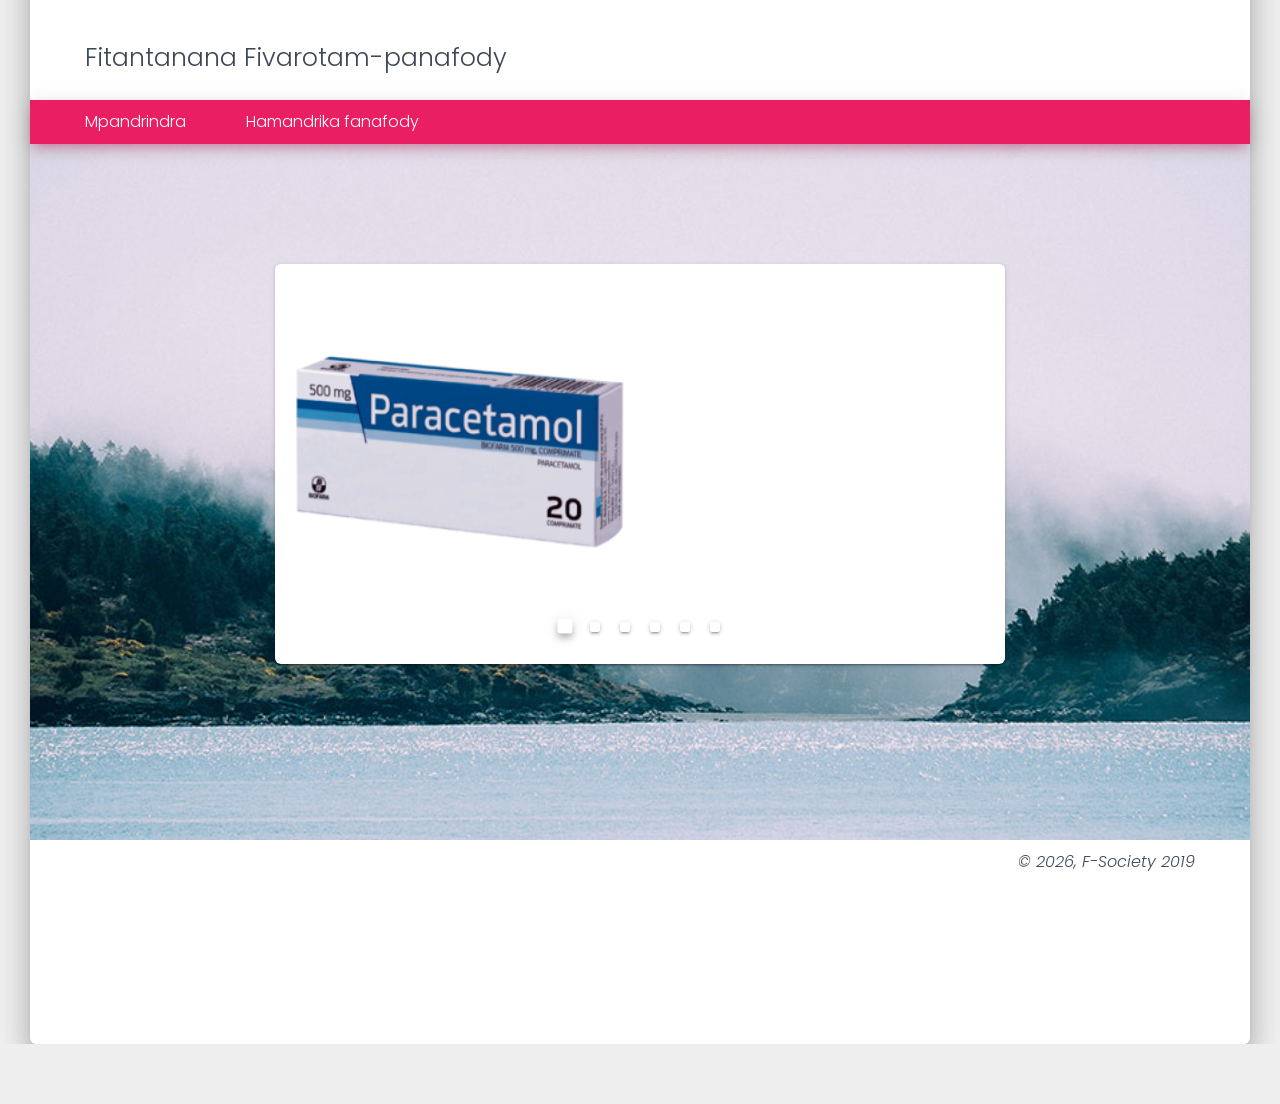
==== index.html @ b441f3ab "Php to HTML" ====
<!DOCTYPE html>
 <html lang="en">

 <head>
	<meta charset="utf-8" />
	<link rel="apple-touch-icon" sizes="76x76" href="public/img/pharmacie_icone-1.png">
	<link rel="icon" type="image/png" href="public/img/pharmacie_icone-1.png">
	<meta http-equiv="X-UA-Compatible" content="IE=edge,chrome=1" />
	<title>
		Tongasoa | Pharmacetica
	</title>
	<meta content='width=device-width, initial-scale=1.0, maximum-scale=1.0, user-scalable=0, shrink-to-fit=no' name='viewport' />
	<!--     Fonts and icons     -->
	<link href="https://fonts.googleapis.com/css?family=Poppins&display=swap" rel="stylesheet">
	<link href="https://stackpath.bootstrapcdn.com/font-awesome/4.7.0/css/font-awesome.min.css" rel="stylesheet">
	<!-- CSS Files -->
	<link href="public/css/material-kit.css?v=2.0.5" rel="stylesheet" />
	<!-- CSS Just for demo purpose, don't include it in your project -->
	<link href="public/css/demo.css" rel="stylesheet" />
	<script src="public/js/material-kit.js?v=2.0.5" type="text/javascript"></script>
 </head>

 <style>
	 body{
		 font-family: Poppins !important;
	 }

 </style>

 <body class="index-page sidebar-collapse">

		<div class="main main-raised">
		<div class="section section-basic">
			<div class="container">




		</div>
		<div class="section section-navbars cd-section" id="navigation">
			<div class="container">


			<div class="title">
			<h3 style="font-family: Poppins !important;">Fitantanana Fivarotam-panafody </h3>
			</div>
			</div>
			<!--             navbar -->
			<div id="navbar">
			<div class="navigation-example" style="background-image: url('public/img/bg.jpg');">
			<!--        rose navbar with search form -->
			<nav class="navbar navbar-expand-lg bg-rose">
				<div class="container">
				<div class="navbar-translate">
				<button class="navbar-toggler"  type="button" data-toggle="collapse" aria-expanded="false" aria-label="Toggle navigation">
						<span class="sr-only">Toggle navigation</span>
						<span class="navbar-toggler-icon"></span>
						<span class="navbar-toggler-icon"></span>
						<span class="navbar-toggler-icon"></span>
				</button>
				</div>
				<div class="collapse navbar-collapse" id="cola">
				<ul class="navbar-nav">
					<li class="nav-item active">
					<a href="admin.html" class="" style="color:#fff" > Mpandrindra</a>
					</li>
					<li class="nav-item">
					<a href="formulaire.html" class="" style="color:#fff; margin-left:60px !important;"> Hamandrika fanafody </a>
					</li>
				</ul>



				</div>

				</div>
			</nav>

		<!--         carousel  -->
			<div class="section" id="carousel">
			<div class="container">
				<div class="row">
				<div class="col-md-8 mr-auto ml-auto">
				<!-- Carousel Card -->
				<div class="card card-raised card-carousel">
					<div id="carouselExampleIndicators" class="carousel slide" data-ride="carousel" data-interval="3000">
					<ol class="carousel-indicators">
					<li data-target="#carouselExampleIndicators" data-slide-to="0" class="active"></li>
					<li data-target="#carouselExampleIndicators" data-slide-to="1"></li>
					<li data-target="#carouselExampleIndicators" data-slide-to="2"></li>
					<li data-target="#carouselExampleIndicators" data-slide-to="3"></li>
					<li data-target="#carouselExampleIndicators" data-slide-to="4"></li>
					<li data-target="#carouselExampleIndicators" data-slide-to="5"></li>
					</ol>
					<div class="carousel-inner" style= "height: 400px !important;">
					<div class="carousel-item active">
						<img class="d-block w-50" style= "margin-top: 85px !important;" src="public/img/paracetamol.png" alt="First slide">
						<div class="carousel-caption d-none d-md-block">
						<h4>
						<i class="material-icons"></i>
						</h4>
						</div>
					</div>
					<div class="carousel-item">
						<img class="d-block w-50" src="public/img/doliprane.jpeg" alt="Second slide">
						<div class="carousel-caption d-none d-md-block">
						<h4>
						<i class="material-icons"></i>
						</h4>
						</div>
					</div>
					<div class="carousel-item">
						<img class="d-block w-50" src="public/img/brufen.jpg" alt="Third slide">
						<div class="carousel-caption d-none d-md-block">
						<h4>
						<i class="material-icons"></i>
						</h4>
						</div>
					</div>
					<div class="carousel-item">
						<img class="d-block w-50" src="public/img/ibuprofene.jpeg" alt="Fourth slide">
						<div class="carousel-caption d-none d-md-block">
						<h4>
							<i class="material-icons"></i>
						</h4>
						</div>
					</div>
					<div class="carousel-item">
						<img class="d-block w-50" src="public/img/spos.jpg" alt="Fourth slide">
						<div class="carousel-caption d-none d-md-block">
						<h4>
							<i class="material-icons"></i>
						</h4>
						</div>
					</div>
					<div class="carousel-item">
						<img class="d-block w-50" src="public/img/advil.jpg" alt="Fourth slide">
						<div class="carousel-caption d-none d-md-block">
						<h4>
							<i class="material-icons"></i>
						</h4>
						</div>
					</div>
					<div class="carousel-item">
						<img class="d-block w-50" src="public/img/paradic.jpeg" alt="Fifth slide">
						<div class="carousel-caption d-none d-md-block">
							<h4>
							<i class="material-icons">
							</h4>
						</div>
					</div>
					</div>
					<a class="carousel-control-prev" href="#carouselExampleIndicators" role="button" data-slide="prev">
						<i class="material-icons" ></i>
						<span class="sr-only" >Previous</span>
					</a>
					<a class="carousel-control-next" href="#carouselExampleIndicators" role="button" data-slide="next">
						<i class="material-icons"></i>
						<span class="sr-only">Next</span>
					</a>
					</div>
				</div>
				<!-- End Carousel Card -->
				</div>
				</div>
			</div>
			</div>
			<!--         end carousel -->

		</div>
		</div>




		<!-- Voka-pikaraohampanafody--------------------------------------------------------------------------------------------------------------------- -->
		<div id="modalvaliny" class="modal fade">
			<div class="modal-dialog" style="width:27%";>
				<div class="modal-content">
					<form>
						<div class="modal-header"  style="padding-left:5% !important;">
							<button  id="vokany" style="font-style:normal !important; padding-top:-2%; font-size: 20px !important; margin-left:2%; border-radius:5px; border:none !important; width:100%; background-image: linear-gradient(to bottom, #e91e63, #640f91);"></button>
							<a><button  style="font-style:normal !important; padding-left:9px; padding-right:8px; font-size: 15px !important; margin-left:2%; border-radius:12px; border:none !important; background-image: linear-gradient(to bottom, #e91e63, #640f91); color:#fff;">x</button>
						</div>
					</form>
				</div>
			</div>
		</div>




		<footer class="footer" data-background-color="black">
		<div class="container">
			<div class="copyright float-right">
			&copy;
			<script>
			document.write(new Date().getFullYear())
			</script>, F-Society 2019

			</div>
		</div>
		</footer>

		<!--   Core JS Files   -->
		<script src="public/js/core/jquery.min.js" type="text/javascript"></script>
		<script src="public/js/core/popper.min.js" type="text/javascript"></script>
		<script src="public/js/core/bootstrap-material-design.min.js" type="text/javascript"></script>
		<script src="public/js/plugins/moment.min.js"></script>
		<!--	Plugin for the Datepicker, full documentation here: https://github.com/Eonasdan/bootstrap-datetimepicker -->
		<script src="public/js/plugins/bootstrap-datetimepicker.js" type="text/javascript"></script>
		<!--  Plugin for the Sliders, full documentation here: http://refreshless.com/nouislider/ -->
		<script src="public/js/plugins/nouislider.min.js" type="text/javascript"></script>
		<!-- Control Center for Material Kit: parallax effects, scripts for the example pages etc -->

		<script src="tableau.js" type="text/javascript"></script>
		<script>
		$(document).ready(function() {
			//init DateTimePickers
			materialKit.initFormExtendedDatetimepickers();

			// Sliders Init
			materialKit.initSliders();
		});


		function scrollToDownload() {
			if ($('.section-download').length != 0) {
			$("html, body").animate({
			scrollTop: $('.section-download').offset().top
			}, 1000);
			}
		}

		</script>
 </body>

 </html>
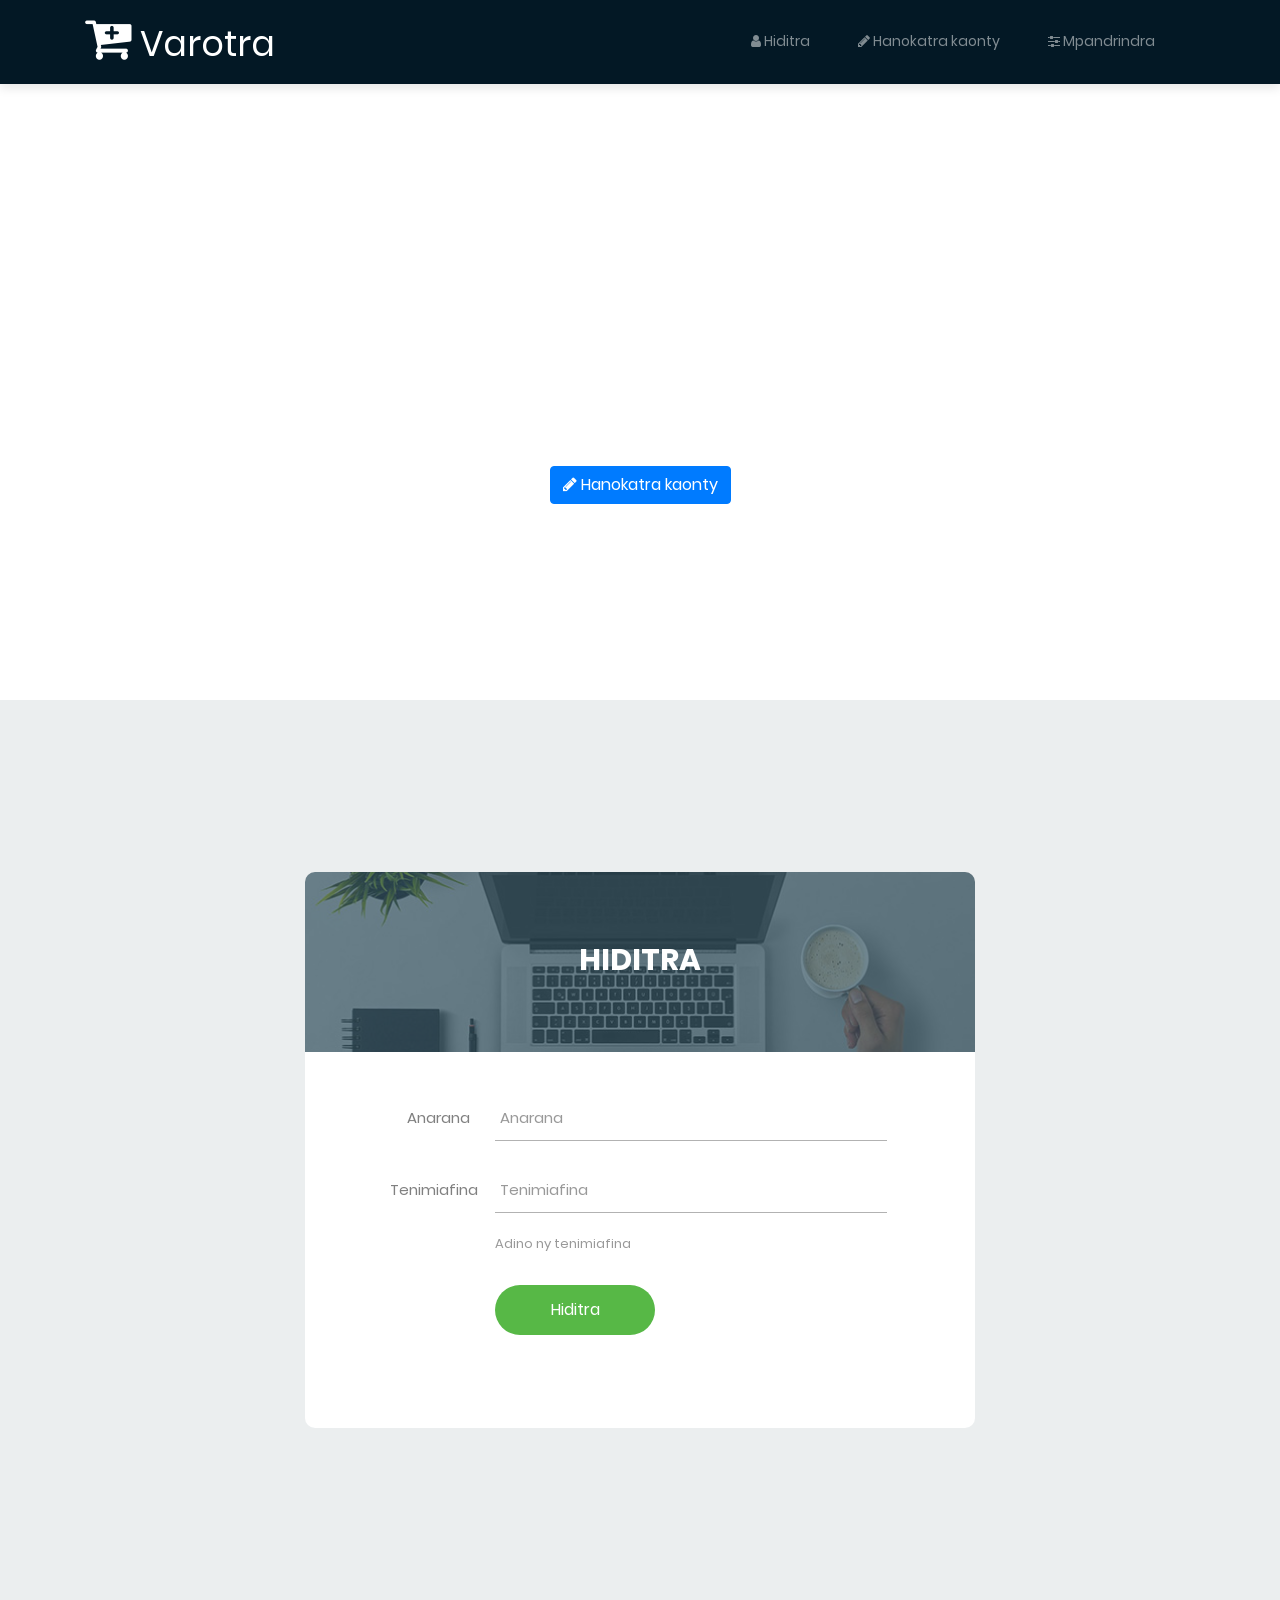
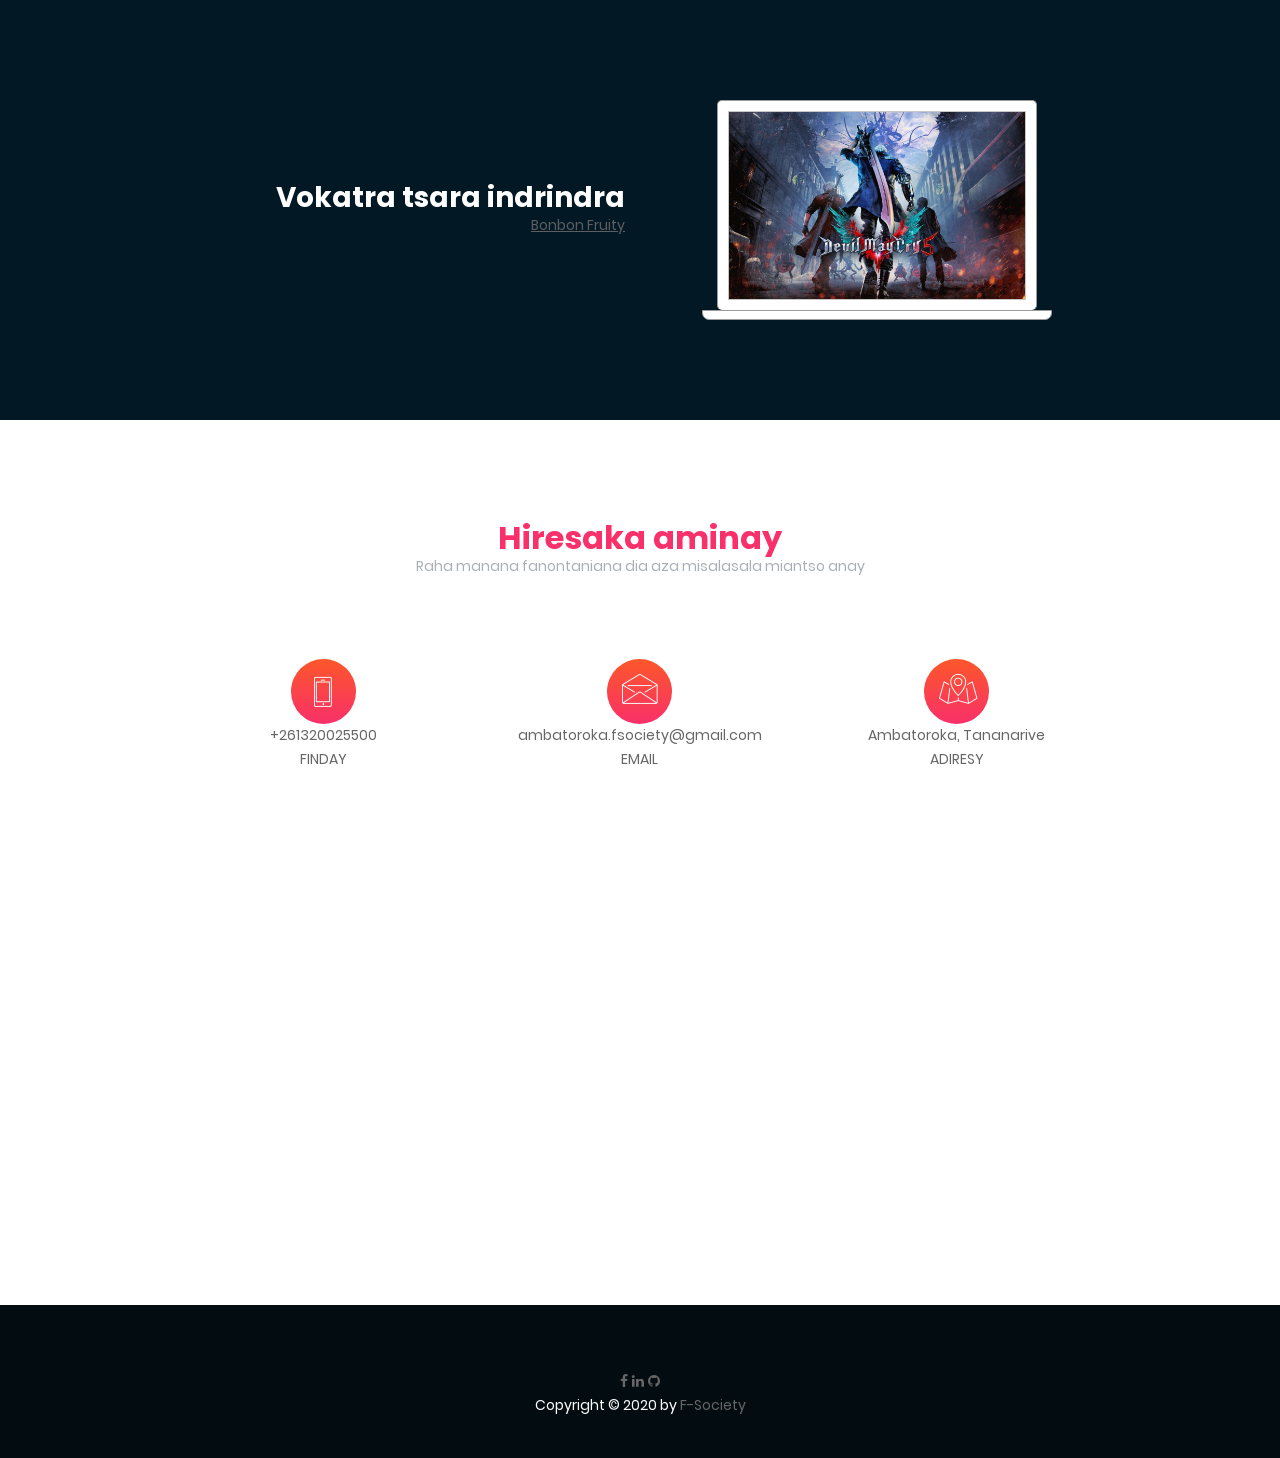
==== commit f5de773c: "Frontend vita fa mila fagnamboaragna vitsivitsy" ====
--- a/index.html
+++ b/index.html
@@ -1,238 +1,402 @@
 <!DOCTYPE html>
- <html lang="en">
-
- <head>
-	<meta charset="utf-8" />
-	<link rel="apple-touch-icon" sizes="76x76" href="public/img/pharmacie_icone-1.png">
-	<link rel="icon" type="image/png" href="public/img/pharmacie_icone-1.png">
-	<meta http-equiv="X-UA-Compatible" content="IE=edge,chrome=1" />
-	<title>
-		Tongasoa | Pharmacetica
-	</title>
-	<meta content='width=device-width, initial-scale=1.0, maximum-scale=1.0, user-scalable=0, shrink-to-fit=no' name='viewport' />
-	<!--     Fonts and icons     -->
-	<link href="https://fonts.googleapis.com/css?family=Poppins&display=swap" rel="stylesheet">
-	<link href="https://stackpath.bootstrapcdn.com/font-awesome/4.7.0/css/font-awesome.min.css" rel="stylesheet">
-	<!-- CSS Files -->
-	<link href="public/css/material-kit.css?v=2.0.5" rel="stylesheet" />
-	<!-- CSS Just for demo purpose, don't include it in your project -->
-	<link href="public/css/demo.css" rel="stylesheet" />
-	<script src="public/js/material-kit.js?v=2.0.5" type="text/javascript"></script>
- </head>
-
- <style>
-	 body{
-		 font-family: Poppins !important;
-	 }
-
- </style>
-
- <body class="index-page sidebar-collapse">
-
-		<div class="main main-raised">
-		<div class="section section-basic">
-			<div class="container">
-
-
-
-
-		</div>
-		<div class="section section-navbars cd-section" id="navigation">
-			<div class="container">
-
-
-			<div class="title">
-			<h3 style="font-family: Poppins !important;">Fitantanana Fivarotam-panafody </h3>
-			</div>
-			</div>
-			<!--             navbar -->
-			<div id="navbar">
-			<div class="navigation-example" style="background-image: url('public/img/bg.jpg');">
-			<!--        rose navbar with search form -->
-			<nav class="navbar navbar-expand-lg bg-rose">
-				<div class="container">
-				<div class="navbar-translate">
-				<button class="navbar-toggler"  type="button" data-toggle="collapse" aria-expanded="false" aria-label="Toggle navigation">
-						<span class="sr-only">Toggle navigation</span>
-						<span class="navbar-toggler-icon"></span>
-						<span class="navbar-toggler-icon"></span>
-						<span class="navbar-toggler-icon"></span>
-				</button>
-				</div>
-				<div class="collapse navbar-collapse" id="cola">
-				<ul class="navbar-nav">
-					<li class="nav-item active">
-					<a href="admin.html" class="" style="color:#fff" > Mpandrindra</a>
-					</li>
-					<li class="nav-item">
-					<a href="formulaire.html" class="" style="color:#fff; margin-left:60px !important;"> Hamandrika fanafody </a>
-					</li>
-				</ul>
-
-
-
-				</div>
-
-				</div>
-			</nav>
-
-		<!--         carousel  -->
-			<div class="section" id="carousel">
-			<div class="container">
-				<div class="row">
-				<div class="col-md-8 mr-auto ml-auto">
-				<!-- Carousel Card -->
-				<div class="card card-raised card-carousel">
-					<div id="carouselExampleIndicators" class="carousel slide" data-ride="carousel" data-interval="3000">
-					<ol class="carousel-indicators">
-					<li data-target="#carouselExampleIndicators" data-slide-to="0" class="active"></li>
-					<li data-target="#carouselExampleIndicators" data-slide-to="1"></li>
-					<li data-target="#carouselExampleIndicators" data-slide-to="2"></li>
-					<li data-target="#carouselExampleIndicators" data-slide-to="3"></li>
-					<li data-target="#carouselExampleIndicators" data-slide-to="4"></li>
-					<li data-target="#carouselExampleIndicators" data-slide-to="5"></li>
-					</ol>
-					<div class="carousel-inner" style= "height: 400px !important;">
-					<div class="carousel-item active">
-						<img class="d-block w-50" style= "margin-top: 85px !important;" src="public/img/paracetamol.png" alt="First slide">
-						<div class="carousel-caption d-none d-md-block">
-						<h4>
-						<i class="material-icons"></i>
-						</h4>
-						</div>
-					</div>
-					<div class="carousel-item">
-						<img class="d-block w-50" src="public/img/doliprane.jpeg" alt="Second slide">
-						<div class="carousel-caption d-none d-md-block">
-						<h4>
-						<i class="material-icons"></i>
-						</h4>
-						</div>
-					</div>
-					<div class="carousel-item">
-						<img class="d-block w-50" src="public/img/brufen.jpg" alt="Third slide">
-						<div class="carousel-caption d-none d-md-block">
-						<h4>
-						<i class="material-icons"></i>
-						</h4>
-						</div>
-					</div>
-					<div class="carousel-item">
-						<img class="d-block w-50" src="public/img/ibuprofene.jpeg" alt="Fourth slide">
-						<div class="carousel-caption d-none d-md-block">
-						<h4>
-							<i class="material-icons"></i>
-						</h4>
-						</div>
-					</div>
-					<div class="carousel-item">
-						<img class="d-block w-50" src="public/img/spos.jpg" alt="Fourth slide">
-						<div class="carousel-caption d-none d-md-block">
-						<h4>
-							<i class="material-icons"></i>
-						</h4>
-						</div>
-					</div>
-					<div class="carousel-item">
-						<img class="d-block w-50" src="public/img/advil.jpg" alt="Fourth slide">
-						<div class="carousel-caption d-none d-md-block">
-						<h4>
-							<i class="material-icons"></i>
-						</h4>
-						</div>
-					</div>
-					<div class="carousel-item">
-						<img class="d-block w-50" src="public/img/paradic.jpeg" alt="Fifth slide">
-						<div class="carousel-caption d-none d-md-block">
-							<h4>
-							<i class="material-icons">
-							</h4>
-						</div>
-					</div>
-					</div>
-					<a class="carousel-control-prev" href="#carouselExampleIndicators" role="button" data-slide="prev">
-						<i class="material-icons" ></i>
-						<span class="sr-only" >Previous</span>
-					</a>
-					<a class="carousel-control-next" href="#carouselExampleIndicators" role="button" data-slide="next">
-						<i class="material-icons"></i>
-						<span class="sr-only">Next</span>
-					</a>
-					</div>
-				</div>
-				<!-- End Carousel Card -->
-				</div>
-				</div>
-			</div>
-			</div>
-			<!--         end carousel -->
-
-		</div>
-		</div>
-
-
-
-
-		<!-- Voka-pikaraohampanafody--------------------------------------------------------------------------------------------------------------------- -->
-		<div id="modalvaliny" class="modal fade">
-			<div class="modal-dialog" style="width:27%";>
-				<div class="modal-content">
-					<form>
-						<div class="modal-header"  style="padding-left:5% !important;">
-							<button  id="vokany" style="font-style:normal !important; padding-top:-2%; font-size: 20px !important; margin-left:2%; border-radius:5px; border:none !important; width:100%; background-image: linear-gradient(to bottom, #e91e63, #640f91);"></button>
-							<a><button  style="font-style:normal !important; padding-left:9px; padding-right:8px; font-size: 15px !important; margin-left:2%; border-radius:12px; border:none !important; background-image: linear-gradient(to bottom, #e91e63, #640f91); color:#fff;">x</button>
-						</div>
-					</form>
-				</div>
-			</div>
-		</div>
-
-
-
-
-		<footer class="footer" data-background-color="black">
-		<div class="container">
-			<div class="copyright float-right">
-			&copy;
-			<script>
-			document.write(new Date().getFullYear())
-			</script>, F-Society 2019
-
-			</div>
-		</div>
-		</footer>
-
-		<!--   Core JS Files   -->
-		<script src="public/js/core/jquery.min.js" type="text/javascript"></script>
-		<script src="public/js/core/popper.min.js" type="text/javascript"></script>
-		<script src="public/js/core/bootstrap-material-design.min.js" type="text/javascript"></script>
-		<script src="public/js/plugins/moment.min.js"></script>
-		<!--	Plugin for the Datepicker, full documentation here: https://github.com/Eonasdan/bootstrap-datetimepicker -->
-		<script src="public/js/plugins/bootstrap-datetimepicker.js" type="text/javascript"></script>
-		<!--  Plugin for the Sliders, full documentation here: http://refreshless.com/nouislider/ -->
-		<script src="public/js/plugins/nouislider.min.js" type="text/javascript"></script>
-		<!-- Control Center for Material Kit: parallax effects, scripts for the example pages etc -->
-
-		<script src="tableau.js" type="text/javascript"></script>
-		<script>
-		$(document).ready(function() {
-			//init DateTimePickers
-			materialKit.initFormExtendedDatetimepickers();
-
-			// Sliders Init
-			materialKit.initSliders();
-		});
-
-
-		function scrollToDownload() {
-			if ($('.section-download').length != 0) {
-			$("html, body").animate({
-			scrollTop: $('.section-download').offset().top
-			}, 1000);
-			}
-		}
-
-		</script>
- </body>
-
- </html>
+    <html>
+
+        <head>
+            <meta charset="utf-8">
+            <meta name="viewport" content="width=device-width, initial-scale=1.0, shrink-to-fit=no">
+            <link rel="shortcut icon" type="image/x-icon" href="public/images/icons/favicon.png" />
+            <title>Varotra</title>
+            <link rel="stylesheet" href="public/css/bootstrap.min.css">
+            <link rel="stylesheet" href="public/css/style.css">
+            <link rel="stylesheet" href="public/css/sidenav.css">
+            <link rel="stylesheet" href="public/fonts/ionicons.min.css">
+            <link rel="stylesheet" href="public/css/pikaday.min.css">
+            <link rel="stylesheet" href="public/css/et-lineicons.css">
+            <link rel="stylesheet" href="public/css/font-awesome.css">
+            <link rel="stylesheet" href="https://fonts.googleapis.com/icon?family=Material+Icons">
+            <link href="https://fonts.googleapis.com/css?family=Poppins&display=swap" rel="stylesheet">
+
+
+            <link rel="icon" type="image/png" href="images/icons/favicon.ico"/>
+            <!--===============================================================================================-->
+                <link rel="stylesheet" type="text/css" href="vendor/bootstrap/css/bootstrap.min.css">
+            <!--===============================================================================================-->
+                <link rel="stylesheet" type="text/css" href="fonts/font-awesome-4.7.0/css/font-awesome.min.css">
+            <!--===============================================================================================-->
+                <link rel="stylesheet" type="text/css" href="fonts/Linearicons-Free-v1.0.0/icon-font.min.css">
+            <!--===============================================================================================-->
+                <link rel="stylesheet" type="text/css" href="vendor/animate/animate.css">
+            <!--===============================================================================================-->	
+                <link rel="stylesheet" type="text/css" href="vendor/css-hamburgers/hamburgers.min.css">
+            <!--===============================================================================================-->
+                <link rel="stylesheet" type="text/css" href="vendor/animsition/css/animsition.min.css">
+            <!--===============================================================================================-->
+                <link rel="stylesheet" type="text/css" href="vendor/select2/select2.min.css">
+            <!--===============================================================================================-->	
+                <link rel="stylesheet" type="text/css" href="vendor/daterangepicker/daterangepicker.css">
+            <!--===============================================================================================-->
+                <link rel="stylesheet" type="text/css" href="css/util.css">
+                <link rel="stylesheet" type="text/css" href="css/main.css">
+            <!--===============================================================================================-->
+        </head>
+
+        <style>
+            body{
+                font-family: Poppins, 'Nimbus Sans', sans-serif;
+            }
+        </style>
+
+        <body>
+    
+            <nav class="navbar navbar-dark navbar-expand-lg fixed-top bg-white portfolio-navbar gradient" id="accueil">
+                <div class="container"><a class="navbar-brand logo" href="index.html" style="font-size: 35px;" data-scroll-nav="0"><i class="fa fa-cart-plus" style="font-size: 50px !important;"></i> Varotra</a><button class="navbar-toggler" data-toggle="collapse" data-target="#navbarNav"><span class="sr-only">Toggle navigation</span><span class="navbar-toggler-icon"></span></button>
+                    <div class="collapse navbar-collapse" id="navbarNav">
+                        <ul class="nav navbar-nav ml-auto">
+                            <li class="nav-item" role="presentation"><a class="nav-link" href="index.html" data-scroll-nav="2"><i class="fa fa-user"></i> Hiditra</a></li>
+                            <li class="nav-item" role="presentation"><a class="nav-link" href="hanokatra.html"><i class="fa fa-pencil"></i> Hanokatra kaonty</a></li>
+                            <li class="nav-item" role="presentation"><a class="nav-link" href="mpandrindra.html" ><i class="fa fa-sliders"></i> Mpandrindra</a></li>
+                        </ul>
+                    </div>
+                </div>
+            </nav>
+        
+        
+            <main id="toppage" class="page lanidng-page" data-scroll-index="0">
+                <section class="portfolio-block block-intro" >
+                    <div class="container">
+                        <div class="about-me">
+                            <p>Tongasoa <strong>eto @</strong> Varotra</p>
+                            <a class="btn btn-primary" role="presentation" href="hanokatra.html" data-scroll-nav="1"><i class="fa fa-pencil" ></i> Hanokatra kaonty</a>
+                        </div>
+                    </div>
+                </section>
+            </main>
+
+        
+            <div class="limiter">
+                <div class="container-login100">
+                    <div class="wrap-login100">
+                        <div class="login100-form-title" style="background-image: url(images/bg-01.jpg);">
+                            <span class="login100-form-title-1">
+                                Hiditra
+                            </span>
+                        </div>
+        
+                        <form class="login100-form validate-form">
+                            <div class="wrap-input100 validate-input m-b-26" data-validate="Tsy maintsy fenoina">
+                                <span class="label-input100">Anarana</span>
+                                <input class="input100" type="text" name="username" placeholder="Anarana">
+                                <span class="focus-input100"></span>
+                            </div>
+        
+                            <div class="wrap-input100 validate-input m-b-18" data-validate = "Tsy maintsy fenoina">
+                                <span class="label-input100">Tenimiafina</span>
+                                <input class="input100" type="password" name="pass" placeholder="Tenimiafina">
+                                <span class="focus-input100"></span>
+                            </div>
+        
+                            <div class="flex-sb-m w-full p-b-30">
+                                
+                                <div>
+                                    <a href="#" class="txt1">
+                                        Adino ny tenimiafina
+                                    </a>
+                                </div>
+                            </div>
+        
+                            <div class="container-login100-form-btn"  href="hiditra.html">
+                                <button class="login100-form-btn" href="hiditra.html">
+                                    Hiditra
+                                </button>
+                            </div>
+                        </form>
+                    </div>
+                </div>
+            </div>
+
+        
+            <section class="portfolio-block website gradient">
+                <div class="container">
+                    <div class="row align-items-center">
+                        <div class="col-md-12 col-lg-5 offset-lg-1 text">
+                            <h3>Vokatra tsara indrindra</h3>
+                            <p> <u> Bonbon Fruity</u> </p>
+                        </div>
+                        <div class="col-md-12 col-lg-5">
+                            <div class="portfolio-laptop-mockup">
+                                <div class="screen">
+                                    <div class="screen-content" style="background-image:url(&quot;public/images/jeux/dev.jpg&quot;);"></div>
+                                </div>
+                                <div class="keyboard"></div>
+                            </div>
+                        </div>
+                    </div>
+                </div>
+            </section>
+
+            
+            <!--CONTACT START-->
+            <main class="page projects-page" data-scroll-index="2">
+                <section class="portfolio-block projects-cards">
+                    <div class="container">
+                            <div class="heading">
+                                    <h2 id="game" class="entcont">Hiresaka aminay</h2>
+                                    <p class="text-muted card-text compte"> Raha manana fanontaniana dia aza misalasala miantso anay</p>
+                            </div>
+                        <div class="row">
+                            <div class="offset-md-1 col-md-10">
+                                <div class="contact-info mb-md50">
+                                    <div class="row">
+                                        <div class="col-md-4 mb-50 icon-tel">
+                                            <div class="item"> <span class="icon et-phone"></span>
+                                                <div class="cont">
+                                                    <p>+261320025500</p>
+                                                    <p class="pcontact">Finday</p> 
+                                                </div>
+                                            </div>
+                                        </div>
+                                        <div class="col-md-4 mb-50 icon-env">
+                                            <div class="item"> <span class="icon et-envelope"></span>
+                                                <div class="cont">
+                                                    <p>ambatoroka.fsociety@gmail.com</p>
+                                                    <p class="pcontact">Email</p> 
+                                                </div>
+                                            </div>
+                                        </div>
+                                        <div class="col-md-4 mb-50 icon-map">
+                                            <div class="item"> <span class="icon et-map"></span>
+                                                <div class="cont">
+                                                    <p>Ambatoroka, Tananarive</p>
+                                                    <p class="pcontact">Adiresy</p>
+                                                </div>
+                                            </div>
+                                        </div>
+                                    </div>
+                                </div>
+                            </div>
+                        </div>
+                    </div>
+                </section>
+            </main>
+            <!--CONTACT END-->
+
+
+            <!--MAP START-->
+            <div class="map">
+                    <iframe src="https://www.google.com/maps/embed?pb=!1m18!1m12!1m3!1d6885.106578918147!2d47.54228074004742!3d-18.925922514145277!2m3!1f0!2f0!3f0!3m2!1i1024!2i768!4f13.1!3m3!1m2!1s0x0%3A0x0!2zMTjCsDU1JzM0LjYiUyA0N8KwMzInMzIuNCJF!5e0!3m2!1sfr!2smg!4v1571832051023!5m2!1sfr!2smg" frameborder="0" style="border:0;" allowfullscreen=""></iframe>
+            </div>
+            <!--MAP END-->
+
+            <!--FOOTER START-->
+                <footer class="text-center">
+                    <div class="container">
+                        <div class="row">
+                            <div class="col-md-12 text-center">
+                                <!-- Footer Logo -->
+                                <div class="footer-logo"> 
+                                    <img src="" alt="">
+                                </div>
+                                <!-- Social Media -->
+                                <div class="social"> 
+                                    <a href="#"><i class="fa fa-facebook-f"></i></a> 
+                                    <a href="#"><i class="fa fa-linkedin"></i></a> 
+                                    <a href="https://github.com/RSI-Society"><i class="fa fa-github"></i></a>
+                                </div>
+                                <!-- Copyright -->
+                                <p style="color: #fff !important;">Copyright © 2020 by <a href="https://github.com/FoyerSociety">F-Society</a></p>
+                            </div>
+                        </div>
+                    </div>
+                </footer>
+            <!--FOOTER END-->
+
+            
+            <div id="play" class="modal fade playvideo">
+                <div class="modal-dialog modal-login">
+                    <div class="modal-content">
+                        <div class="modal-header">
+                            <h4 class="modal-title" style="font-weight: bold;">Dark Soul 3</h4>
+                            <button type="button" class="close"  data-dismiss="modal" aria-hidden="true">×</button>
+                        </div>
+                        <div class="col-md-6 col-lg-4">
+                            <div class="card border-0">
+                                <div class="card-body">
+                                    <video class="videoplay" width="425" height="" controls>
+                                        <source src="" type="video/mp4">
+                                    </video>
+                                    <h6>Dark Soul 3</h6>
+                                    <p class="text-muted card-text">Action, Stratégie</p>
+                                    <p class="pricemodal"> 20000Ar</p>
+                                    <a class="achatB btn btn-outline-success" role="button" data-toggle="modal" href="#"><i class="fa fa-shopping-cart"></i></a>
+                                    <a class="coeurIcon btn btn-outline-danger"  role="button" onclick="heartMe($(this).attr('id'))" ><i class="fa fa-heart"></i></a>
+                                </div>
+                            </div>
+                        </div>
+                    </div>
+                </div>
+            </div>
+
+
+            <div id="inscrire" class="modal fade">
+                <div class="modal-dialog modal-login">
+                    <div class="modal-content">
+                        <div class="modal-header">
+                            <h4 class="modal-title" style="font-weight: bold;">S'inscrire</h4>
+                            <button type="button" class="close" data-dismiss="modal" aria-hidden="true">×</button>
+                        </div>
+                        <div class="modal-body">
+                            <form  action="index.php?action=inscription" method="post">
+                                <div class="form-group">
+                                    <input type="text" class="form-control" style="border-right: none !important; border-left: none !important; border-top:none !important; font-family: Poppins !important; font-size: 15px !important;" name="nom" placeholder="Nom" required="required">
+                                </div>
+                                <div class="form-group">
+                                    <input type="text" class="form-control" style="border-right: none !important; border-left: none !important; border-top:none !important; font-family: Poppins !important; font-size: 15px !important;" name="prenom" placeholder="Prénom" required="required">
+                                </div>
+                                <div class="form-group">
+                                    <input type="email" class="form-control" style="border-right: none !important; border-left: none !important; border-top:none !important; font-family: Poppins !important; font-size: 15px !important;" name="mail" placeholder="Email" required="required">
+                                </div>
+                                <div class="form-group">
+                                    <input type="text" class="form-control" style="border-right: none !important; border-left: none !important; border-top:none !important; font-family: Poppins !important; font-size: 15px !important;" name="phone" placeholder="Téléphone" required="required">
+                                </div>
+                                <div class="form-group">
+                                    <input type="password" class="form-control" style="border-right: none !important; border-left: none !important; border-top:none !important; font-family: Poppins !important; font-size: 15px !important;" name="password" placeholder="Mot de passe" required="required">
+                                </div>
+                                <div class="form-group">
+                                    <input type="password" class="form-control" style="border-right: none !important; border-left: none !important; border-top:none !important; font-family: Poppins !important; font-size: 15px !important;" name="cpassword" placeholder="Confirmer le mot de passe" required="required">
+                                </div>
+                                <div class="form-group">
+                                    <input type="button" onclick="inscription()" name="valider_inscription"  style="border-radius: 25px !important;" class="btn btn-primary btn-block btn-lg" value="S'inscrire">
+                                </div>
+                                <div>
+                                <p class="alert-danger" style="text-align: center !important" name="erreur"></p>
+                                </div>
+                            </form>
+                        </div>
+                    </div>
+                </div>
+            </div>
+
+
+            <div id="delete" class="modal fade">
+                <div class="modal-dialog modal-confirm">
+                    <div class="modal-content">
+                        <div class="modal-header">
+                            <h4 class="modal-title">Etes vous sûr ?</h4>
+                            <button type="button" class="close" data-dismiss="modal" aria-hidden="true">&times;</button>
+                        </div>
+                        <div class="modal-body">
+                            <p>Voulez-vous vraiment supprimer ce jeu ? Cette action est irréversible.</p>
+                        </div>
+                        <div class="modal-footer">
+                            <button type="button" class="btn btn-success" data-dismiss="modal">Annuler</button>
+                            <button type="button" class="btn btn-danger">Supprimer</button>
+                        </div>
+                    </div>
+                </div>
+            </div>
+
+
+            <div id="success" class="modal fade">
+                <div class="modal-dialog modal-confirm">
+                    <div class="modal-content">
+                        <div class="modal-header">
+                            <h4 class="modal-title" >Génial!</h4>
+                            <button type="button" class="close" data-dismiss="modal" aria-hidden="true">&times;</button>
+                        </div>
+                        <div class="modal-body">
+                            <p class="text-center">Votre opération a été réussi.</p>
+                        </div>
+                        <div class="modal-footer">
+                            <button class="btn btn-success btn-block" data-dismiss="modal">OK</button>
+                        </div>
+                    </div>
+                </div>
+            </div>
+
+
+            <div id="successdown" class="modal fade">
+                <div class="modal-dialog modal-confirm">
+                    <div class="modal-content">
+                        <div class="modal-header">
+                            <h4 class="modal-title" ></h4>
+                            <button type="button" class="close" data-dismiss="modal" aria-hidden="true">&times;</button>
+                        </div>
+                        <div class="modal-body">
+                            <p class="text-center">Votre opération a été réussi.</p>
+                            <p class="text-center"> Le lien de téléchargement est envoyer à votre mail: </p>
+                            <p class="mailsend text-center"></p>
+                        </div>
+                        <div class="modal-footer">
+                            <button class="btn btn-success btn-block" data-dismiss="modal">OK</button>
+                        </div>
+                    </div>
+                </div>
+            </div>
+
+
+            <div id="acheter" class="modal fade">
+                <div class="modal-dialog modal-login">
+                    <div class="modal-content">
+                        <div class="modal-header">
+                            <h4 class="modal-title" style="font-weight: bold;">Achat d'un jeu</h4>
+                            <button type="button" class="close" data-dismiss="modal" aria-hidden="true">×</button>
+                        </div>
+                        <div id="sary" class="col-md-6 col-lg-4">
+                            <div class="card border-0"><a href="#"><img src="" alt="" style="width: 425px; margin-left: 20px;" alt="Card Image" class=""></a></div>
+                        </div>
+                        <div class="modal-body">
+                            <form id="se_connecter" class="farany">
+                                <div class="form-group">
+                                    <input type="email" class="form-control" style="border-right: none !important; border-left: none !important; border-top:none !important; font-family: Poppins !important; font-size: 15px !important;" name="mail" placeholder="Email" required="required">
+                                </div>
+                                <div class="form-group">
+                                    <input type="password" class="form-control" style="border-right: none !important; border-left: none !important; border-top:none !important; font-family: Poppins !important; font-size: 15px !important;" name="password" placeholder="Mot de passe" required="required">
+                                </div>
+                                <div>
+                                <p class="alert-danger" style="text-align: center !important" name="erreur"></p>
+                                </div>
+                                <div class="bouton form-group">
+                                    <input type="button" onclick="verifie_password($(this).parents('form'))" name="valider_se_connecter"  style="border-radius: 25px !important;" class="btn btn-primary btn-block btn-lg" value="Se connecter">
+                                    <label style="color:red;font-size:11;text-align: center"></label>
+                                </div>
+                            </form>
+                        </div>
+                    </div>
+                </div>
+            </div>
+
+
+            <script src="public/js/jquery.min.js"></script>
+            <script src="public/js/jquery-ui.js"></script>
+            <script src="public/js/bootstrap.min.js"></script>
+            <script src="public/js/pikaday.min.js"></script>
+            <script src="public/js/main.js"></script> <!-- Script principale du projet -->
+            <script src="public/js/theme.js"></script>
+            <script src="public/js/sidenav.js"></script>
+
+            <!-- Script de scroll-->
+            <script src="public/js/scroll/scrollIt.min.js"></script>
+            <script src="public/js/scroll/scripts.js"></script>
+
+
+
+
+            <!--===============================================================================================-->
+	<script src="vendor/jquery/jquery-3.2.1.min.js"></script>
+    <!--===============================================================================================-->
+        <script src="vendor/animsition/js/animsition.min.js"></script>
+    <!--===============================================================================================-->
+        <script src="vendor/bootstrap/js/popper.js"></script>
+        <script src="vendor/bootstrap/js/bootstrap.min.js"></script>
+    <!--===============================================================================================-->
+        <script src="vendor/select2/select2.min.js"></script>
+    <!--===============================================================================================-->
+        <script src="vendor/daterangepicker/moment.min.js"></script>
+        <script src="vendor/daterangepicker/daterangepicker.js"></script>
+    <!--===============================================================================================-->
+        <script src="vendor/countdowntime/countdowntime.js"></script>
+    <!--===============================================================================================-->
+        <script src="js/main.js"></script>
+        
+        </body>
+    </html>
--- a/public/css/style.css
+++ b/public/css/style.css
@@ -0,0 +1,152 @@
+@font-face {
+	font-family: 'et-line';
+	src:url(../fonts/icons/et-line.eot);
+	src:url(../fonts/icons/icons/et-lined41d.eot?#iefix) format('embedded-opentype'),
+		url(../fonts/icons/et-line.woff) format('woff'),
+		url(../fonts/icons/et-line.ttf) format('truetype'),
+		url(../fonts/icons/et-line.svg#et-line) format('svg');
+	font-weight: normal;
+	font-style: normal;
+}
+
+.icon-env{
+        text-align: center !important;
+}
+.icon-map{
+        text-align: center !important;
+}
+.icon-tel{
+        text-align: center !important;
+}
+
+.pcontact{
+        text-transform: uppercase;
+}
+
+
+.et-envelope,.et-map{
+        font-size: 30px;
+        background: linear-gradient(to bottom, rgb(252, 87, 42) 0%, rgb(249,48, 105) 100%);
+        color: white;
+        padding: 15px;
+        border-radius: 50%;
+        height: 65px;
+        width: 65px
+}
+
+
+.et-phone{
+        font-size: 30px;
+        background: linear-gradient(to bottom, rgb(252, 87, 42) 0%, rgb(249,48, 105) 100%);
+        color: white;
+        padding: 18px 22px;
+        border-radius: 50%;
+        height: 65px;
+        width: 65px
+}
+
+.entcont{
+        color: rgb(249,48, 105) !important;
+}
+
+
+.nav-link{
+        font-weight: normal !important;
+}
+
+
+@keyframes backg {
+        0%{background-image: url("../images/backgrounds/eclipse.jpg")}
+        30%{background-image: url("../images/backgrounds/eclipse.jpg")}
+        100%{background-image: url("../images/backgrounds/blur.png")}
+}
+.lanidng-page{
+        animation-name: backg;
+        animation-duration:10s;
+        animation-delay:-1s;
+        animation-iteration-count:infinite;
+        animation-direction:alternate;
+        background-repeat: unset;
+        background-size: cover;
+        height: 700px;
+}
+
+#price{
+        font-weight: bold;
+}
+
+#pricemodal{
+        font-weight: bold;
+}
+
+
+.fa-heart{
+        color: rgb(207, 15, 15) !important;
+}
+.fa-heart:hover{
+        color:#fff !important;
+}
+.fa-shopping-cart{
+        color: #2ebc4f ;
+}
+.fa-shopping-cart:hover{
+        color: #fff !important;
+}
+.fa-play{
+        color:#1da1f2 !important;
+}
+.btn-outline-danger{
+        padding-right: 12px !important;
+        padding-left: 12px !important;
+}
+.btn-outline-danger:hover{
+        color: #fff !important;
+}
+.btn-outline-success{
+        padding-right: 11px !important;
+        padding-left: 11px !important;
+}
+.btn-outline-success:hover{
+        color: #fff !important;
+}
+.btn-outline-primary{
+        padding-right: 12px !important;
+        padding-left: 12px !important;
+}
+
+.fa-play:hover{
+        color:#fff !important;
+}
+
+.description{
+        width: 100% !important;
+}
+.compte{
+        color: black !important;
+}
+#game{
+        color: #0ea0ff;
+}
+#rechercher{
+        border-radius: 20px !important;
+        border-color: #fff !important;
+        display: inline !important;
+}
+
+.form-newsletter{position:relative;display:block;margin:0px auto;padding:0;width:100%;max-width:500px}
+
+.form-newsletter input[type=text]{padding:12px 100px 12px 20px;width:100%;border:none;outline:0;border-radius:35px;background:#fff;color:#555;box-shadow:2px 4px 30px rgba(80,80,80,.1)}
+
+.form-newsletter [type=button]{position:absolute;top:4px;right:4px;margin:0;padding:8px 20px;border:none;outline:0;border-radius:35px;color:#fff;cursor:pointer;background:#031825; box-shadow: 0 4px 8px 0 rgba(0,0,0,0.2);}
+
+.map{}
+.map iframe {
+        width: 100%;
+        height: 465px;
+        margin-bottom: -3%;
+}
+
+footer {
+        padding: 40px 0;
+        background-color: #030d11;
+}
--- a/public/css/sidenav.css
+++ b/public/css/sidenav.css
@@ -0,0 +1,107 @@
+      .sidenav {
+        height: 100%;
+        width: 0;
+        position: fixed;
+        z-index: 1;
+        top: 15%;
+        left: 0;
+        background-color: #10202a;
+        overflow-x: hidden;
+        transition: 0.5s;
+        padding-top: 60px;
+        padding-bottom: 100px;
+      }
+      
+      .sidenav a {
+        padding: 8px 8px 8px 32px;
+        text-decoration: none;
+        font-size: 15px !important;
+        color: #fff;
+        display: block;
+        transition: 0.3s;
+      }
+      
+      .sidenav a:hover {
+        color: #f1f1f1;
+      }
+      
+      .sidenav .closebtn {
+        position: absolute;
+        top: 10px;
+        right: 25px;
+        font-size: 25px !important;
+        margin-left: 50px;
+      }
+      
+      @media screen and (max-height: 450px) {
+        .sidenav {padding-top: 15px;}
+        .sidenav a {font-size: 18px;}
+      }
+
+      
+
+
+      .accordion {
+        background-color: #10202a;
+        color: #444;
+        cursor: pointer;
+        padding: 18px;
+        width: 100%;
+        border: none;
+        text-align: left;
+        outline: none;
+        font-size: 14px;
+        transition: 0.4s;
+      }
+      
+      .acc:hover {
+        background-color: #091218;
+      }
+      
+      .panel {
+        padding: 0 18px;
+        display: none;
+        background-color: #091218;
+        overflow: hidden;
+        color: white;
+      }
+
+      .fa-css3{
+        border:1px solid #fff  !important;
+        padding: 15px;
+        border-radius: 50px !important;
+      }
+      .fa-css3:hover{
+       background-color: #fff !important;
+       color:#091218 !important;
+      }
+
+      .fa-js{
+        border:1px solid #fff  !important;
+        padding: 16px 14px;
+        border-radius: 50px !important;
+      }
+      .fa-js:hover{
+        background-color: #fff !important;
+        color:#091218 !important;
+      }
+
+      .fa-html5{
+        border:1px solid #fff  !important;
+        padding: 15px 16px;
+        border-radius: 50px !important;
+      }
+      .fa-html5:hover{
+        background-color: #fff !important;
+        color:#091218 !important;
+      }
+
+      .bar{
+        border-radius: 60px;
+        padding: 15px;
+        border: 1px solid #fff;
+      }
+      .bar:hover{
+        color: #10202a;
+        background-color: #fff;
+      }
--- a/public/css/pikaday.min.css
+++ b/public/css/pikaday.min.css
@@ -0,0 +1,5 @@
+@charset "UTF-8";/*!
+ * Pikaday
+ * Copyright © 2014 David Bushell | BSD & MIT license | http://dbushell.com/
+ */.pika-single{z-index:9999;display:block;position:relative;color:#333;background:#fff;border:1px solid #ccc;border-bottom-color:#bbb;font-family:"Helvetica Neue",Helvetica,Arial,sans-serif}.pika-single:after,.pika-single:before{content:" ";display:table}.pika-single:after{clear:both}.pika-single.is-hidden{display:none}.pika-single.is-bound{position:absolute;box-shadow:0 5px 15px -5px rgba(0,0,0,.5)}.pika-lendar{float:left;width:240px;margin:8px}.pika-title{position:relative;text-align:center}.pika-label{display:inline-block;position:relative;z-index:9999;overflow:hidden;margin:0;padding:5px 3px;font-size:14px;line-height:20px;font-weight:700;background-color:#fff}.pika-title select{cursor:pointer;position:absolute;z-index:9998;margin:0;left:0;top:5px;opacity:0}.pika-next,.pika-prev{display:block;cursor:pointer;position:relative;outline:0;border:0;padding:0;width:20px;height:30px;text-indent:20px;white-space:nowrap;overflow:hidden;background-color:transparent;background-position:center center;background-repeat:no-repeat;background-size:75% 75%;opacity:.5}.pika-next:hover,.pika-prev:hover{opacity:1}.is-rtl .pika-next,.pika-prev{float:left;background-image:url([data-uri])}.is-rtl .pika-prev,.pika-next{float:right;background-image:url([data-uri])}.pika-next.is-disabled,.pika-prev.is-disabled{cursor:default;opacity:.2}.pika-select{display:inline-block}.pika-table{width:100%;border-collapse:collapse;border-spacing:0;border:0}.pika-table td,.pika-table th{width:14.285714285714286%;padding:0}.pika-table th{color:#999;font-size:12px;line-height:25px;font-weight:700;text-align:center}.pika-button{cursor:pointer;display:block;box-sizing:border-box;-moz-box-sizing:border-box;outline:0;border:0;margin:0;width:100%;padding:5px;color:#666;font-size:12px;line-height:15px;text-align:right;background:#f5f5f5}.pika-week{font-size:11px;color:#999}.is-today .pika-button{color:#3af;font-weight:700}.has-event .pika-button,.is-selected .pika-button{color:#fff;font-weight:700;background:#3af;box-shadow:inset 0 1px 3px #178fe5;border-radius:3px}.has-event .pika-button{background:#005da9;box-shadow:inset 0 1px 3px #0076c9}.is-disabled .pika-button,.is-inrange .pika-button{background:#d5e9f7}.is-startrange .pika-button{color:#fff;background:#6cb31d;box-shadow:none;border-radius:3px}.is-endrange .pika-button{color:#fff;background:#3af;box-shadow:none;border-radius:3px}.is-disabled .pika-button{pointer-events:none;cursor:default;color:#999;opacity:.3}.is-outside-current-month .pika-button{color:#999;opacity:.3}.is-selection-disabled{pointer-events:none;cursor:default}.pika-button:hover,.pika-row.pick-whole-week:hover .pika-button{color:#fff;background:#ff8000;box-shadow:none;border-radius:3px}.pika-table abbr{border-bottom:none;cursor:help}
+/*# sourceMappingURL=pikaday.min.css.map */
--- a/fonts/Linearicons-Free-v1.0.0/icon-font.min.css
+++ b/fonts/Linearicons-Free-v1.0.0/icon-font.min.css
@@ -0,0 +1,7 @@
+/*
+Linearicons Free v1.0.0 - https://linearicons.com/free
+By Perxis - https://perxis.com
+(c) 2014-2015 Perxis.com
+License: https://linearicons.com/free/license
+*/
+@font-face{font-family:Linearicons-Free;src:url(https://cdn.linearicons.com/free/1.0.0/Linearicons-Free.eot);src:url(https://cdn.linearicons.com/free/1.0.0/Linearicons-Free.eot?#iefix) format('embedded-opentype'),url(https://cdn.linearicons.com/free/1.0.0/Linearicons-Free.woff2) format('woff2'),url(https://cdn.linearicons.com/free/1.0.0/Linearicons-Free.ttf) format('truetype'),url(https://cdn.linearicons.com/free/1.0.0/Linearicons-Free.woff) format('woff'),url(https://cdn.linearicons.com/free/1.0.0/Linearicons-Free.svg#Linearicons-Free) format('svg');font-weight:400;font-style:normal}.lnr{font-family:Linearicons-Free;speak:none;font-style:normal;font-weight:400;font-variant:normal;text-transform:none;line-height:1;-webkit-font-smoothing:antialiased;-moz-osx-font-smoothing:grayscale}.lnr-home:before{content:"\e800"}.lnr-apartment:before{content:"\e801"}.lnr-pencil:before{content:"\e802"}.lnr-magic-wand:before{content:"\e803"}.lnr-drop:before{content:"\e804"}.lnr-lighter:before{content:"\e805"}.lnr-poop:before{content:"\e806"}.lnr-sun:before{content:"\e807"}.lnr-moon:before{content:"\e808"}.lnr-cloud:before{content:"\e809"}.lnr-cloud-upload:before{content:"\e80a"}.lnr-cloud-download:before{content:"\e80b"}.lnr-cloud-sync:before{content:"\e80c"}.lnr-cloud-check:before{content:"\e80d"}.lnr-database:before{content:"\e80e"}.lnr-lock:before{content:"\e80f"}.lnr-cog:before{content:"\e810"}.lnr-trash:before{content:"\e811"}.lnr-dice:before{content:"\e812"}.lnr-heart:before{content:"\e813"}.lnr-star:before{content:"\e814"}.lnr-star-half:before{content:"\e815"}.lnr-star-empty:before{content:"\e816"}.lnr-flag:before{content:"\e817"}.lnr-envelope:before{content:"\e818"}.lnr-paperclip:before{content:"\e819"}.lnr-inbox:before{content:"\e81a"}.lnr-eye:before{content:"\e81b"}.lnr-printer:before{content:"\e81c"}.lnr-file-empty:before{content:"\e81d"}.lnr-file-add:before{content:"\e81e"}.lnr-enter:before{content:"\e81f"}.lnr-exit:before{content:"\e820"}.lnr-graduation-hat:before{content:"\e821"}.lnr-license:before{content:"\e822"}.lnr-music-note:before{content:"\e823"}.lnr-film-play:before{content:"\e824"}.lnr-camera-video:before{content:"\e825"}.lnr-camera:before{content:"\e826"}.lnr-picture:before{content:"\e827"}.lnr-book:before{content:"\e828"}.lnr-bookmark:before{content:"\e829"}.lnr-user:before{content:"\e82a"}.lnr-users:before{content:"\e82b"}.lnr-shirt:before{content:"\e82c"}.lnr-store:before{content:"\e82d"}.lnr-cart:before{content:"\e82e"}.lnr-tag:before{content:"\e82f"}.lnr-phone-handset:before{content:"\e830"}.lnr-phone:before{content:"\e831"}.lnr-pushpin:before{content:"\e832"}.lnr-map-marker:before{content:"\e833"}.lnr-map:before{content:"\e834"}.lnr-location:before{content:"\e835"}.lnr-calendar-full:before{content:"\e836"}.lnr-keyboard:before{content:"\e837"}.lnr-spell-check:before{content:"\e838"}.lnr-screen:before{content:"\e839"}.lnr-smartphone:before{content:"\e83a"}.lnr-tablet:before{content:"\e83b"}.lnr-laptop:before{content:"\e83c"}.lnr-laptop-phone:before{content:"\e83d"}.lnr-power-switch:before{content:"\e83e"}.lnr-bubble:before{content:"\e83f"}.lnr-heart-pulse:before{content:"\e840"}.lnr-construction:before{content:"\e841"}.lnr-pie-chart:before{content:"\e842"}.lnr-chart-bars:before{content:"\e843"}.lnr-gift:before{content:"\e844"}.lnr-diamond:before{content:"\e845"}.lnr-linearicons:before{content:"\e846"}.lnr-dinner:before{content:"\e847"}.lnr-coffee-cup:before{content:"\e848"}.lnr-leaf:before{content:"\e849"}.lnr-paw:before{content:"\e84a"}.lnr-rocket:before{content:"\e84b"}.lnr-briefcase:before{content:"\e84c"}.lnr-bus:before{content:"\e84d"}.lnr-car:before{content:"\e84e"}.lnr-train:before{content:"\e84f"}.lnr-bicycle:before{content:"\e850"}.lnr-wheelchair:before{content:"\e851"}.lnr-select:before{content:"\e852"}.lnr-earth:before{content:"\e853"}.lnr-smile:before{content:"\e854"}.lnr-sad:before{content:"\e855"}.lnr-neutral:before{content:"\e856"}.lnr-mustache:before{content:"\e857"}.lnr-alarm:before{content:"\e858"}.lnr-bullhorn:before{content:"\e859"}.lnr-volume-high:before{content:"\e85a"}.lnr-volume-medium:before{content:"\e85b"}.lnr-volume-low:before{content:"\e85c"}.lnr-volume:before{content:"\e85d"}.lnr-mic:before{content:"\e85e"}.lnr-hourglass:before{content:"\e85f"}.lnr-undo:before{content:"\e860"}.lnr-redo:before{content:"\e861"}.lnr-sync:before{content:"\e862"}.lnr-history:before{content:"\e863"}.lnr-clock:before{content:"\e864"}.lnr-download:before{content:"\e865"}.lnr-upload:before{content:"\e866"}.lnr-enter-down:before{content:"\e867"}.lnr-exit-up:before{content:"\e868"}.lnr-bug:before{content:"\e869"}.lnr-code:before{content:"\e86a"}.lnr-link:before{content:"\e86b"}.lnr-unlink:before{content:"\e86c"}.lnr-thumbs-up:before{content:"\e86d"}.lnr-thumbs-down:before{content:"\e86e"}.lnr-magnifier:before{content:"\e86f"}.lnr-cross:before{content:"\e870"}.lnr-menu:before{content:"\e871"}.lnr-list:before{content:"\e872"}.lnr-chevron-up:before{content:"\e873"}.lnr-chevron-down:before{content:"\e874"}.lnr-chevron-left:before{content:"\e875"}.lnr-chevron-right:before{content:"\e876"}.lnr-arrow-up:before{content:"\e877"}.lnr-arrow-down:before{content:"\e878"}.lnr-arrow-left:before{content:"\e879"}.lnr-arrow-right:before{content:"\e87a"}.lnr-move:before{content:"\e87b"}.lnr-warning:before{content:"\e87c"}.lnr-question-circle:before{content:"\e87d"}.lnr-menu-circle:before{content:"\e87e"}.lnr-checkmark-circle:before{content:"\e87f"}.lnr-cross-circle:before{content:"\e880"}.lnr-plus-circle:before{content:"\e881"}.lnr-circle-minus:before{content:"\e882"}.lnr-arrow-up-circle:before{content:"\e883"}.lnr-arrow-down-circle:before{content:"\e884"}.lnr-arrow-left-circle:before{content:"\e885"}.lnr-arrow-right-circle:before{content:"\e886"}.lnr-chevron-up-circle:before{content:"\e887"}.lnr-chevron-down-circle:before{content:"\e888"}.lnr-chevron-left-circle:before{content:"\e889"}.lnr-chevron-right-circle:before{content:"\e88a"}.lnr-crop:before{content:"\e88b"}.lnr-frame-expand:before{content:"\e88c"}.lnr-frame-contract:before{content:"\e88d"}.lnr-layers:before{content:"\e88e"}.lnr-funnel:before{content:"\e88f"}.lnr-text-format:before{content:"\e890"}.lnr-text-format-remove:before{content:"\e891"}.lnr-text-size:before{content:"\e892"}.lnr-bold:before{content:"\e893"}.lnr-italic:before{content:"\e894"}.lnr-underline:before{content:"\e895"}.lnr-strikethrough:before{content:"\e896"}.lnr-highlight:before{content:"\e897"}.lnr-text-align-left:before{content:"\e898"}.lnr-text-align-center:before{content:"\e899"}.lnr-text-align-right:before{content:"\e89a"}.lnr-text-align-justify:before{content:"\e89b"}.lnr-line-spacing:before{content:"\e89c"}.lnr-indent-increase:before{content:"\e89d"}.lnr-indent-decrease:before{content:"\e89e"}.lnr-pilcrow:before{content:"\e89f"}.lnr-direction-ltr:before{content:"\e8a0"}.lnr-direction-rtl:before{content:"\e8a1"}.lnr-page-break:before{content:"\e8a2"}.lnr-sort-alpha-asc:before{content:"\e8a3"}.lnr-sort-amount-asc:before{content:"\e8a4"}.lnr-hand:before{content:"\e8a5"}.lnr-pointer-up:before{content:"\e8a6"}.lnr-pointer-right:before{content:"\e8a7"}.lnr-pointer-down:before{content:"\e8a8"}.lnr-pointer-left:before{content:"\e8a9"}
--- a/vendor/css-hamburgers/hamburgers.min.css
+++ b/vendor/css-hamburgers/hamburgers.min.css
@@ -0,0 +1,7 @@
+/*!
+ * Hamburgers
+ * @description Tasty CSS-animated hamburgers
+ * @author Jonathan Suh @jonsuh
+ * @site https://jonsuh.com/hamburgers
+ * @link https://github.com/jonsuh/hamburgers
+ */.hamburger{font:inherit;display:inline-block;overflow:visible;margin:0;padding:15px;cursor:pointer;transition-timing-function:linear;transition-duration:.15s;transition-property:opacity,filter;text-transform:none;color:inherit;border:0;background-color:transparent}.hamburger:hover{opacity:.7}.hamburger-box{position:relative;display:inline-block;width:40px;height:24px}.hamburger-inner{top:50%;display:block;margin-top:-2px}.hamburger-inner,.hamburger-inner:after,.hamburger-inner:before{position:absolute;width:40px;height:4px;transition-timing-function:ease;transition-duration:.15s;transition-property:transform;border-radius:4px;background-color:#000}.hamburger-inner:after,.hamburger-inner:before{display:block;content:''}.hamburger-inner:before{top:-10px}.hamburger-inner:after{bottom:-10px}.hamburger--3dx .hamburger-box{perspective:80px}.hamburger--3dx .hamburger-inner{transition:transform .2s cubic-bezier(.645,.045,.355,1),background-color 0s cubic-bezier(.645,.045,.355,1) .1s}.hamburger--3dx .hamburger-inner:after,.hamburger--3dx .hamburger-inner:before{transition:transform 0s cubic-bezier(.645,.045,.355,1) .1s}.hamburger--3dx.is-active .hamburger-inner{transform:rotateY(180deg);background-color:transparent}.hamburger--3dx.is-active .hamburger-inner:before{transform:translate3d(0,10px,0) rotate(45deg)}.hamburger--3dx.is-active .hamburger-inner:after{transform:translate3d(0,-10px,0) rotate(-45deg)}.hamburger--3dx-r .hamburger-box{perspective:80px}.hamburger--3dx-r .hamburger-inner{transition:transform .2s cubic-bezier(.645,.045,.355,1),background-color 0s cubic-bezier(.645,.045,.355,1) .1s}.hamburger--3dx-r .hamburger-inner:after,.hamburger--3dx-r .hamburger-inner:before{transition:transform 0s cubic-bezier(.645,.045,.355,1) .1s}.hamburger--3dx-r.is-active .hamburger-inner{transform:rotateY(-180deg);background-color:transparent}.hamburger--3dx-r.is-active .hamburger-inner:before{transform:translate3d(0,10px,0) rotate(45deg)}.hamburger--3dx-r.is-active .hamburger-inner:after{transform:translate3d(0,-10px,0) rotate(-45deg)}.hamburger--3dy .hamburger-box{perspective:80px}.hamburger--3dy .hamburger-inner{transition:transform .2s cubic-bezier(.645,.045,.355,1),background-color 0s cubic-bezier(.645,.045,.355,1) .1s}.hamburger--3dy .hamburger-inner:after,.hamburger--3dy .hamburger-inner:before{transition:transform 0s cubic-bezier(.645,.045,.355,1) .1s}.hamburger--3dy.is-active .hamburger-inner{transform:rotateX(-180deg);background-color:transparent}.hamburger--3dy.is-active .hamburger-inner:before{transform:translate3d(0,10px,0) rotate(45deg)}.hamburger--3dy.is-active .hamburger-inner:after{transform:translate3d(0,-10px,0) rotate(-45deg)}.hamburger--3dy-r .hamburger-box{perspective:80px}.hamburger--3dy-r .hamburger-inner{transition:transform .2s cubic-bezier(.645,.045,.355,1),background-color 0s cubic-bezier(.645,.045,.355,1) .1s}.hamburger--3dy-r .hamburger-inner:after,.hamburger--3dy-r .hamburger-inner:before{transition:transform 0s cubic-bezier(.645,.045,.355,1) .1s}.hamburger--3dy-r.is-active .hamburger-inner{transform:rotateX(180deg);background-color:transparent}.hamburger--3dy-r.is-active .hamburger-inner:before{transform:translate3d(0,10px,0) rotate(45deg)}.hamburger--3dy-r.is-active .hamburger-inner:after{transform:translate3d(0,-10px,0) rotate(-45deg)}.hamburger--arrow.is-active .hamburger-inner:before{transform:translate3d(-8px,0,0) rotate(-45deg) scaleX(.7)}.hamburger--arrow.is-active .hamburger-inner:after{transform:translate3d(-8px,0,0) rotate(45deg) scaleX(.7)}.hamburger--arrow-r.is-active .hamburger-inner:before{transform:translate3d(8px,0,0) rotate(45deg) scaleX(.7)}.hamburger--arrow-r.is-active .hamburger-inner:after{transform:translate3d(8px,0,0) rotate(-45deg) scaleX(.7)}.hamburger--arrowalt .hamburger-inner:before{transition:top .1s ease .15s,transform .15s cubic-bezier(.165,.84,.44,1)}.hamburger--arrowalt .hamburger-inner:after{transition:bottom .1s ease .15s,transform .15s cubic-bezier(.165,.84,.44,1)}.hamburger--arrowalt.is-active .hamburger-inner:before{top:0;transition:top .1s ease,transform .15s cubic-bezier(.895,.03,.685,.22) .1s;transform:translate3d(-8px,-10px,0) rotate(-45deg) scaleX(.7)}.hamburger--arrowalt.is-active .hamburger-inner:after{bottom:0;transition:bottom .1s ease,transform .15s cubic-bezier(.895,.03,.685,.22) .1s;transform:translate3d(-8px,10px,0) rotate(45deg) scaleX(.7)}.hamburger--arrowalt-r .hamburger-inner:before{transition:top .1s ease .15s,transform .15s cubic-bezier(.165,.84,.44,1)}.hamburger--arrowalt-r .hamburger-inner:after{transition:bottom .1s ease .15s,transform .15s cubic-bezier(.165,.84,.44,1)}.hamburger--arrowalt-r.is-active .hamburger-inner:before{top:0;transition:top .1s ease,transform .15s cubic-bezier(.895,.03,.685,.22) .1s;transform:translate3d(8px,-10px,0) rotate(45deg) scaleX(.7)}.hamburger--arrowalt-r.is-active .hamburger-inner:after{bottom:0;transition:bottom .1s ease,transform .15s cubic-bezier(.895,.03,.685,.22) .1s;transform:translate3d(8px,10px,0) rotate(-45deg) scaleX(.7)}.hamburger--boring .hamburger-inner,.hamburger--boring .hamburger-inner:after,.hamburger--boring .hamburger-inner:before{transition-property:none}.hamburger--boring.is-active .hamburger-inner{transform:rotate(45deg)}.hamburger--boring.is-active .hamburger-inner:before{top:0;opacity:0}.hamburger--boring.is-active .hamburger-inner:after{bottom:0;transform:rotate(-90deg)}.hamburger--collapse .hamburger-inner{top:auto;bottom:0;transition-delay:.15s;transition-timing-function:cubic-bezier(.55,.055,.675,.19);transition-duration:.15s}.hamburger--collapse .hamburger-inner:after{top:-20px;transition:top .3s cubic-bezier(.33333,.66667,.66667,1) .3s,opacity .1s linear}.hamburger--collapse .hamburger-inner:before{transition:top .12s cubic-bezier(.33333,.66667,.66667,1) .3s,transform .15s cubic-bezier(.55,.055,.675,.19)}.hamburger--collapse.is-active .hamburger-inner{transition-delay:.32s;transition-timing-function:cubic-bezier(.215,.61,.355,1);transform:translate3d(0,-10px,0) rotate(-45deg)}.hamburger--collapse.is-active .hamburger-inner:after{top:0;transition:top .3s cubic-bezier(.33333,0,.66667,.33333),opacity .1s linear .27s;opacity:0}.hamburger--collapse.is-active .hamburger-inner:before{top:0;transition:top .12s cubic-bezier(.33333,0,.66667,.33333) .18s,transform .15s cubic-bezier(.215,.61,.355,1) .42s;transform:rotate(-90deg)}.hamburger--collapse-r .hamburger-inner{top:auto;bottom:0;transition-delay:.15s;transition-timing-function:cubic-bezier(.55,.055,.675,.19);transition-duration:.15s}.hamburger--collapse-r .hamburger-inner:after{top:-20px;transition:top .3s cubic-bezier(.33333,.66667,.66667,1) .3s,opacity .1s linear}.hamburger--collapse-r .hamburger-inner:before{transition:top .12s cubic-bezier(.33333,.66667,.66667,1) .3s,transform .15s cubic-bezier(.55,.055,.675,.19)}.hamburger--collapse-r.is-active .hamburger-inner{transition-delay:.32s;transition-timing-function:cubic-bezier(.215,.61,.355,1);transform:translate3d(0,-10px,0) rotate(45deg)}.hamburger--collapse-r.is-active .hamburger-inner:after{top:0;transition:top .3s cubic-bezier(.33333,0,.66667,.33333),opacity .1s linear .27s;opacity:0}.hamburger--collapse-r.is-active .hamburger-inner:before{top:0;transition:top .12s cubic-bezier(.33333,0,.66667,.33333) .18s,transform .15s cubic-bezier(.215,.61,.355,1) .42s;transform:rotate(90deg)}.hamburger--elastic .hamburger-inner{top:2px;transition-timing-function:cubic-bezier(.68,-.55,.265,1.55);transition-duration:.4s}.hamburger--elastic .hamburger-inner:before{top:10px;transition:opacity .15s ease .4s}.hamburger--elastic .hamburger-inner:after{top:20px;transition:transform .4s cubic-bezier(.68,-.55,.265,1.55)}.hamburger--elastic.is-active .hamburger-inner{transition-delay:.1s;transform:translate3d(0,10px,0) rotate(135deg)}.hamburger--elastic.is-active .hamburger-inner:before{transition-delay:0s;opacity:0}.hamburger--elastic.is-active .hamburger-inner:after{transition-delay:.1s;transform:translate3d(0,-20px,0) rotate(-270deg)}.hamburger--elastic-r .hamburger-inner{top:2px;transition-timing-function:cubic-bezier(.68,-.55,.265,1.55);transition-duration:.4s}.hamburger--elastic-r .hamburger-inner:before{top:10px;transition:opacity .15s ease .4s}.hamburger--elastic-r .hamburger-inner:after{top:20px;transition:transform .4s cubic-bezier(.68,-.55,.265,1.55)}.hamburger--elastic-r.is-active .hamburger-inner{transition-delay:.1s;transform:translate3d(0,10px,0) rotate(-135deg)}.hamburger--elastic-r.is-active .hamburger-inner:before{transition-delay:0s;opacity:0}.hamburger--elastic-r.is-active .hamburger-inner:after{transition-delay:.1s;transform:translate3d(0,-20px,0) rotate(270deg)}.hamburger--emphatic{overflow:hidden}.hamburger--emphatic .hamburger-inner{transition:background-color .2s ease-in .25s}.hamburger--emphatic .hamburger-inner:before{left:0;transition:transform .2s cubic-bezier(.6,.04,.98,.335),top .05s linear .2s,left .2s ease-in .25s}.hamburger--emphatic .hamburger-inner:after{top:10px;right:0;transition:transform .2s cubic-bezier(.6,.04,.98,.335),top .05s linear .2s,right .2s ease-in .25s}.hamburger--emphatic.is-active .hamburger-inner{transition-delay:0s;transition-timing-function:ease-out;background-color:transparent}.hamburger--emphatic.is-active .hamburger-inner:before{top:-80px;left:-80px;transition:left .2s ease-out,top .05s linear .2s,transform .2s cubic-bezier(.075,.82,.165,1) .25s;transform:translate3d(80px,80px,0) rotate(45deg)}.hamburger--emphatic.is-active .hamburger-inner:after{top:-80px;right:-80px;transition:right .2s ease-out,top .05s linear .2s,transform .2s cubic-bezier(.075,.82,.165,1) .25s;transform:translate3d(-80px,80px,0) rotate(-45deg)}.hamburger--emphatic-r{overflow:hidden}.hamburger--emphatic-r .hamburger-inner{transition:background-color .2s ease-in .25s}.hamburger--emphatic-r .hamburger-inner:before{left:0;transition:transform .2s cubic-bezier(.6,.04,.98,.335),top .05s linear .2s,left .2s ease-in .25s}.hamburger--emphatic-r .hamburger-inner:after{top:10px;right:0;transition:transform .2s cubic-bezier(.6,.04,.98,.335),top .05s linear .2s,right .2s ease-in .25s}.hamburger--emphatic-r.is-active .hamburger-inner{transition-delay:0s;transition-timing-function:ease-out;background-color:transparent}.hamburger--emphatic-r.is-active .hamburger-inner:before{top:80px;left:-80px;transition:left .2s ease-out,top .05s linear .2s,transform .2s cubic-bezier(.075,.82,.165,1) .25s;transform:translate3d(80px,-80px,0) rotate(-45deg)}.hamburger--emphatic-r.is-active .hamburger-inner:after{top:80px;right:-80px;transition:right .2s ease-out,top .05s linear .2s,transform .2s cubic-bezier(.075,.82,.165,1) .25s;transform:translate3d(-80px,-80px,0) rotate(45deg)}.hamburger--slider .hamburger-inner{top:2px}.hamburger--slider .hamburger-inner:before{top:10px;transition-timing-function:ease;transition-duration:.2s;transition-property:transform,opacity}.hamburger--slider .hamburger-inner:after{top:20px}.hamburger--slider.is-active .hamburger-inner{transform:translate3d(0,10px,0) rotate(45deg)}.hamburger--slider.is-active .hamburger-inner:before{transform:rotate(-45deg) translate3d(-5.71429px,-6px,0);opacity:0}.hamburger--slider.is-active .hamburger-inner:after{transform:translate3d(0,-20px,0) rotate(-90deg)}.hamburger--slider-r .hamburger-inner{top:2px}.hamburger--slider-r .hamburger-inner:before{top:10px;transition-timing-function:ease;transition-duration:.2s;transition-property:transform,opacity}.hamburger--slider-r .hamburger-inner:after{top:20px}.hamburger--slider-r.is-active .hamburger-inner{transform:translate3d(0,10px,0) rotate(-45deg)}.hamburger--slider-r.is-active .hamburger-inner:before{transform:rotate(45deg) translate3d(5.71429px,-6px,0);opacity:0}.hamburger--slider-r.is-active .hamburger-inner:after{transform:translate3d(0,-20px,0) rotate(90deg)}.hamburger--spring .hamburger-inner{top:2px;transition:background-color 0s linear .15s}.hamburger--spring .hamburger-inner:before{top:10px;transition:top .12s cubic-bezier(.33333,.66667,.66667,1) .3s,transform .15s cubic-bezier(.55,.055,.675,.19)}.hamburger--spring .hamburger-inner:after{top:20px;transition:top .3s cubic-bezier(.33333,.66667,.66667,1) .3s,transform .15s cubic-bezier(.55,.055,.675,.19)}.hamburger--spring.is-active .hamburger-inner{transition-delay:.32s;background-color:transparent}.hamburger--spring.is-active .hamburger-inner:before{top:0;transition:top .12s cubic-bezier(.33333,0,.66667,.33333) .18s,transform .15s cubic-bezier(.215,.61,.355,1) .32s;transform:translate3d(0,10px,0) rotate(45deg)}.hamburger--spring.is-active .hamburger-inner:after{top:0;transition:top .3s cubic-bezier(.33333,0,.66667,.33333),transform .15s cubic-bezier(.215,.61,.355,1) .32s;transform:translate3d(0,10px,0) rotate(-45deg)}.hamburger--spring-r .hamburger-inner{top:auto;bottom:0;transition-delay:0s;transition-timing-function:cubic-bezier(.55,.055,.675,.19);transition-duration:.15s}.hamburger--spring-r .hamburger-inner:after{top:-20px;transition:top .3s cubic-bezier(.33333,.66667,.66667,1) .3s,opacity 0s linear}.hamburger--spring-r .hamburger-inner:before{transition:top .12s cubic-bezier(.33333,.66667,.66667,1) .3s,transform .15s cubic-bezier(.55,.055,.675,.19)}.hamburger--spring-r.is-active .hamburger-inner{transition-delay:.32s;transition-timing-function:cubic-bezier(.215,.61,.355,1);transform:translate3d(0,-10px,0) rotate(-45deg)}.hamburger--spring-r.is-active .hamburger-inner:after{top:0;transition:top .3s cubic-bezier(.33333,0,.66667,.33333),opacity 0s linear .32s;opacity:0}.hamburger--spring-r.is-active .hamburger-inner:before{top:0;transition:top .12s cubic-bezier(.33333,0,.66667,.33333) .18s,transform .15s cubic-bezier(.215,.61,.355,1) .32s;transform:rotate(90deg)}.hamburger--stand .hamburger-inner{transition:transform .1s cubic-bezier(.55,.055,.675,.19) .22s,background-color 0s linear .1s}.hamburger--stand .hamburger-inner:before{transition:top .1s ease-in .1s,transform .1s cubic-bezier(.55,.055,.675,.19) 0s}.hamburger--stand .hamburger-inner:after{transition:bottom .1s ease-in .1s,transform .1s cubic-bezier(.55,.055,.675,.19) 0s}.hamburger--stand.is-active .hamburger-inner{transition:transform .1s cubic-bezier(.215,.61,.355,1) 0s,background-color 0s linear .22s;transform:rotate(90deg);background-color:transparent}.hamburger--stand.is-active .hamburger-inner:before{top:0;transition:top .1s ease-out .12s,transform .1s cubic-bezier(.215,.61,.355,1) .22s;transform:rotate(-45deg)}.hamburger--stand.is-active .hamburger-inner:after{bottom:0;transition:bottom .1s ease-out .12s,transform .1s cubic-bezier(.215,.61,.355,1) .22s;transform:rotate(45deg)}.hamburger--stand-r .hamburger-inner{transition:transform .1s cubic-bezier(.55,.055,.675,.19) .22s,background-color 0s linear .1s}.hamburger--stand-r .hamburger-inner:before{transition:top .1s ease-in .1s,transform .1s cubic-bezier(.55,.055,.675,.19) 0s}.hamburger--stand-r .hamburger-inner:after{transition:bottom .1s ease-in .1s,transform .1s cubic-bezier(.55,.055,.675,.19) 0s}.hamburger--stand-r.is-active .hamburger-inner{transition:transform .1s cubic-bezier(.215,.61,.355,1) 0s,background-color 0s linear .22s;transform:rotate(-90deg);background-color:transparent}.hamburger--stand-r.is-active .hamburger-inner:before{top:0;transition:top .1s ease-out .12s,transform .1s cubic-bezier(.215,.61,.355,1) .22s;transform:rotate(-45deg)}.hamburger--stand-r.is-active .hamburger-inner:after{bottom:0;transition:bottom .1s ease-out .12s,transform .1s cubic-bezier(.215,.61,.355,1) .22s;transform:rotate(45deg)}.hamburger--spin .hamburger-inner{transition-timing-function:cubic-bezier(.55,.055,.675,.19);transition-duration:.3s}.hamburger--spin .hamburger-inner:before{transition:top .1s ease-in .34s,opacity .1s ease-in}.hamburger--spin .hamburger-inner:after{transition:bottom .1s ease-in .34s,transform .3s cubic-bezier(.55,.055,.675,.19)}.hamburger--spin.is-active .hamburger-inner{transition-delay:.14s;transition-timing-function:cubic-bezier(.215,.61,.355,1);transform:rotate(225deg)}.hamburger--spin.is-active .hamburger-inner:before{top:0;transition:top .1s ease-out,opacity .1s ease-out .14s;opacity:0}.hamburger--spin.is-active .hamburger-inner:after{bottom:0;transition:bottom .1s ease-out,transform .3s cubic-bezier(.215,.61,.355,1) .14s;transform:rotate(-90deg)}.hamburger--spin-r .hamburger-inner{transition-timing-function:cubic-bezier(.55,.055,.675,.19);transition-duration:.3s}.hamburger--spin-r .hamburger-inner:before{transition:top .1s ease-in .34s,opacity .1s ease-in}.hamburger--spin-r .hamburger-inner:after{transition:bottom .1s ease-in .34s,transform .3s cubic-bezier(.55,.055,.675,.19)}.hamburger--spin-r.is-active .hamburger-inner{transition-delay:.14s;transition-timing-function:cubic-bezier(.215,.61,.355,1);transform:rotate(-225deg)}.hamburger--spin-r.is-active .hamburger-inner:before{top:0;transition:top .1s ease-out,opacity .1s ease-out .14s;opacity:0}.hamburger--spin-r.is-active .hamburger-inner:after{bottom:0;transition:bottom .1s ease-out,transform .3s cubic-bezier(.215,.61,.355,1) .14s;transform:rotate(90deg)}.hamburger--squeeze .hamburger-inner{transition-timing-function:cubic-bezier(.55,.055,.675,.19);transition-duration:.1s}.hamburger--squeeze .hamburger-inner:before{transition:top .1s ease .14s,opacity .1s ease}.hamburger--squeeze .hamburger-inner:after{transition:bottom .1s ease .14s,transform .1s cubic-bezier(.55,.055,.675,.19)}.hamburger--squeeze.is-active .hamburger-inner{transition-delay:.14s;transition-timing-function:cubic-bezier(.215,.61,.355,1);transform:rotate(45deg)}.hamburger--squeeze.is-active .hamburger-inner:before{top:0;transition:top .1s ease,opacity .1s ease .14s;opacity:0}.hamburger--squeeze.is-active .hamburger-inner:after{bottom:0;transition:bottom .1s ease,transform .1s cubic-bezier(.215,.61,.355,1) .14s;transform:rotate(-90deg)}.hamburger--vortex .hamburger-inner{transition-timing-function:cubic-bezier(.19,1,.22,1);transition-duration:.3s}.hamburger--vortex .hamburger-inner:after,.hamburger--vortex .hamburger-inner:before{transition-delay:.1s;transition-timing-function:linear;transition-duration:0s}.hamburger--vortex .hamburger-inner:before{transition-property:top,opacity}.hamburger--vortex .hamburger-inner:after{transition-property:bottom,transform}.hamburger--vortex.is-active .hamburger-inner{transition-timing-function:cubic-bezier(.19,1,.22,1);transform:rotate(765deg)}.hamburger--vortex.is-active .hamburger-inner:after,.hamburger--vortex.is-active .hamburger-inner:before{transition-delay:0s}.hamburger--vortex.is-active .hamburger-inner:before{top:0;opacity:0}.hamburger--vortex.is-active .hamburger-inner:after{bottom:0;transform:rotate(90deg)}.hamburger--vortex-r .hamburger-inner{transition-timing-function:cubic-bezier(.19,1,.22,1);transition-duration:.3s}.hamburger--vortex-r .hamburger-inner:after,.hamburger--vortex-r .hamburger-inner:before{transition-delay:.1s;transition-timing-function:linear;transition-duration:0s}.hamburger--vortex-r .hamburger-inner:before{transition-property:top,opacity}.hamburger--vortex-r .hamburger-inner:after{transition-property:bottom,transform}.hamburger--vortex-r.is-active .hamburger-inner{transition-timing-function:cubic-bezier(.19,1,.22,1);transform:rotate(-765deg)}.hamburger--vortex-r.is-active .hamburger-inner:after,.hamburger--vortex-r.is-active .hamburger-inner:before{transition-delay:0s}.hamburger--vortex-r.is-active .hamburger-inner:before{top:0;opacity:0}.hamburger--vortex-r.is-active .hamburger-inner:after{bottom:0;transform:rotate(-90deg)}
--- a/vendor/daterangepicker/daterangepicker.css
+++ b/vendor/daterangepicker/daterangepicker.css
@@ -0,0 +1,269 @@
+.daterangepicker {
+  position: absolute;
+  color: inherit;
+  background-color: #fff;
+  border-radius: 4px;
+  width: 278px;
+  padding: 4px;
+  margin-top: 1px;
+  top: 100px;
+  left: 20px;
+  /* Calendars */ }
+  .daterangepicker:before, .daterangepicker:after {
+    position: absolute;
+    display: inline-block;
+    border-bottom-color: rgba(0, 0, 0, 0.2);
+    content: ''; }
+  .daterangepicker:before {
+    top: -7px;
+    border-right: 7px solid transparent;
+    border-left: 7px solid transparent;
+    border-bottom: 7px solid #ccc; }
+  .daterangepicker:after {
+    top: -6px;
+    border-right: 6px solid transparent;
+    border-bottom: 6px solid #fff;
+    border-left: 6px solid transparent; }
+  .daterangepicker.opensleft:before {
+    right: 9px; }
+  .daterangepicker.opensleft:after {
+    right: 10px; }
+  .daterangepicker.openscenter:before {
+    left: 0;
+    right: 0;
+    width: 0;
+    margin-left: auto;
+    margin-right: auto; }
+  .daterangepicker.openscenter:after {
+    left: 0;
+    right: 0;
+    width: 0;
+    margin-left: auto;
+    margin-right: auto; }
+  .daterangepicker.opensright:before {
+    left: 9px; }
+  .daterangepicker.opensright:after {
+    left: 10px; }
+  .daterangepicker.dropup {
+    margin-top: -5px; }
+    .daterangepicker.dropup:before {
+      top: initial;
+      bottom: -7px;
+      border-bottom: initial;
+      border-top: 7px solid #ccc; }
+    .daterangepicker.dropup:after {
+      top: initial;
+      bottom: -6px;
+      border-bottom: initial;
+      border-top: 6px solid #fff; }
+  .daterangepicker.dropdown-menu {
+    max-width: none;
+    z-index: 3001; }
+  .daterangepicker.single .ranges, .daterangepicker.single .calendar {
+    float: none; }
+  .daterangepicker.show-calendar .calendar {
+    display: block; }
+  .daterangepicker .calendar {
+    display: none;
+    max-width: 270px;
+    margin: 4px; }
+    .daterangepicker .calendar.single .calendar-table {
+      border: none; }
+    .daterangepicker .calendar th, .daterangepicker .calendar td {
+      white-space: nowrap;
+      text-align: center;
+      min-width: 32px; }
+  .daterangepicker .calendar-table {
+    border: 1px solid #fff;
+    padding: 4px;
+    border-radius: 4px;
+    background-color: #fff; }
+  .daterangepicker table {
+    width: 100%;
+    margin: 0; }
+  .daterangepicker td, .daterangepicker th {
+    text-align: center;
+    width: 20px;
+    height: 20px;
+    border-radius: 4px;
+    border: 1px solid transparent;
+    white-space: nowrap;
+    cursor: pointer; }
+    .daterangepicker td.available:hover, .daterangepicker th.available:hover {
+      background-color: #eee;
+      border-color: transparent;
+      color: inherit; }
+    .daterangepicker td.week, .daterangepicker th.week {
+      font-size: 80%;
+      color: #ccc; }
+  .daterangepicker td.off, .daterangepicker td.off.in-range, .daterangepicker td.off.start-date, .daterangepicker td.off.end-date {
+    background-color: #fff;
+    border-color: transparent;
+    color: #999; }
+  .daterangepicker td.in-range {
+    background-color: #ebf4f8;
+    border-color: transparent;
+    color: #000;
+    border-radius: 0; }
+  .daterangepicker td.start-date {
+    border-radius: 4px 0 0 4px; }
+  .daterangepicker td.end-date {
+    border-radius: 0 4px 4px 0; }
+  .daterangepicker td.start-date.end-date {
+    border-radius: 4px; }
+  .daterangepicker td.active, .daterangepicker td.active:hover {
+    background-color: #357ebd;
+    border-color: transparent;
+    color: #fff; }
+  .daterangepicker th.month {
+    width: auto; }
+  .daterangepicker td.disabled, .daterangepicker option.disabled {
+    color: #999;
+    cursor: not-allowed;
+    text-decoration: line-through; }
+  .daterangepicker select.monthselect, .daterangepicker select.yearselect {
+    font-size: 12px;
+    padding: 1px;
+    height: auto;
+    margin: 0;
+    cursor: default; }
+  .daterangepicker select.monthselect {
+    margin-right: 2%;
+    width: 56%; }
+  .daterangepicker select.yearselect {
+    width: 40%; }
+  .daterangepicker select.hourselect, .daterangepicker select.minuteselect, .daterangepicker select.secondselect, .daterangepicker select.ampmselect {
+    width: 50px;
+    margin-bottom: 0; }
+  .daterangepicker .input-mini {
+    border: 1px solid #ccc;
+    border-radius: 4px;
+    color: #555;
+    height: 30px;
+    line-height: 30px;
+    display: block;
+    vertical-align: middle;
+    margin: 0 0 5px 0;
+    padding: 0 6px 0 28px;
+    width: 100%; }
+    .daterangepicker .input-mini.active {
+      border: 1px solid #08c;
+      border-radius: 4px; }
+  .daterangepicker .daterangepicker_input {
+    position: relative; }
+    .daterangepicker .daterangepicker_input i {
+      position: absolute;
+      left: 8px;
+      top: 8px; }
+  .daterangepicker.rtl .input-mini {
+    padding-right: 28px;
+    padding-left: 6px; }
+  .daterangepicker.rtl .daterangepicker_input i {
+    left: auto;
+    right: 8px; }
+  .daterangepicker .calendar-time {
+    text-align: center;
+    margin: 5px auto;
+    line-height: 30px;
+    position: relative;
+    padding-left: 28px; }
+    .daterangepicker .calendar-time select.disabled {
+      color: #ccc;
+      cursor: not-allowed; }
+
+.ranges {
+  font-size: 11px;
+  float: none;
+  margin: 4px;
+  text-align: left; }
+  .ranges ul {
+    list-style: none;
+    margin: 0 auto;
+    padding: 0;
+    width: 100%; }
+  .ranges li {
+    font-size: 13px;
+    background-color: #f5f5f5;
+    border: 1px solid #f5f5f5;
+    border-radius: 4px;
+    color: #08c;
+    padding: 3px 12px;
+    margin-bottom: 8px;
+    cursor: pointer; }
+    .ranges li:hover {
+      background-color: #08c;
+      border: 1px solid #08c;
+      color: #fff; }
+    .ranges li.active {
+      background-color: #08c;
+      border: 1px solid #08c;
+      color: #fff; }
+
+/*  Larger Screen Styling */
+@media (min-width: 564px) {
+  .daterangepicker {
+    width: auto; }
+    .daterangepicker .ranges ul {
+      width: 160px; }
+    .daterangepicker.single .ranges ul {
+      width: 100%; }
+    .daterangepicker.single .calendar.left {
+      clear: none; }
+    .daterangepicker.single.ltr .ranges, .daterangepicker.single.ltr .calendar {
+      float: left; }
+    .daterangepicker.single.rtl .ranges, .daterangepicker.single.rtl .calendar {
+      float: right; }
+    .daterangepicker.ltr {
+      direction: ltr;
+      text-align: left; }
+      .daterangepicker.ltr .calendar.left {
+        clear: left;
+        margin-right: 0; }
+        .daterangepicker.ltr .calendar.left .calendar-table {
+          border-right: none;
+          border-top-right-radius: 0;
+          border-bottom-right-radius: 0; }
+      .daterangepicker.ltr .calendar.right {
+        margin-left: 0; }
+        .daterangepicker.ltr .calendar.right .calendar-table {
+          border-left: none;
+          border-top-left-radius: 0;
+          border-bottom-left-radius: 0; }
+      .daterangepicker.ltr .left .daterangepicker_input {
+        padding-right: 12px; }
+      .daterangepicker.ltr .calendar.left .calendar-table {
+        padding-right: 12px; }
+      .daterangepicker.ltr .ranges, .daterangepicker.ltr .calendar {
+        float: left; }
+    .daterangepicker.rtl {
+      direction: rtl;
+      text-align: right; }
+      .daterangepicker.rtl .calendar.left {
+        clear: right;
+        margin-left: 0; }
+        .daterangepicker.rtl .calendar.left .calendar-table {
+          border-left: none;
+          border-top-left-radius: 0;
+          border-bottom-left-radius: 0; }
+      .daterangepicker.rtl .calendar.right {
+        margin-right: 0; }
+        .daterangepicker.rtl .calendar.right .calendar-table {
+          border-right: none;
+          border-top-right-radius: 0;
+          border-bottom-right-radius: 0; }
+      .daterangepicker.rtl .left .daterangepicker_input {
+        padding-left: 12px; }
+      .daterangepicker.rtl .calendar.left .calendar-table {
+        padding-left: 12px; }
+      .daterangepicker.rtl .ranges, .daterangepicker.rtl .calendar {
+        text-align: right;
+        float: right; } }
+@media (min-width: 730px) {
+  .daterangepicker .ranges {
+    width: auto; }
+  .daterangepicker.ltr .ranges {
+    float: left; }
+  .daterangepicker.rtl .ranges {
+    float: right; }
+  .daterangepicker .calendar.left {
+    clear: none !important; } }
--- a/css/util.css
+++ b/css/util.css
@@ -0,0 +1,2993 @@
+/*[ FONT SIZE ]
+///////////////////////////////////////////////////////////
+*/
+.fs-1 {font-size: 1px;}
+.fs-2 {font-size: 2px;}
+.fs-3 {font-size: 3px;}
+.fs-4 {font-size: 4px;}
+.fs-5 {font-size: 5px;}
+.fs-6 {font-size: 6px;}
+.fs-7 {font-size: 7px;}
+.fs-8 {font-size: 8px;}
+.fs-9 {font-size: 9px;}
+.fs-10 {font-size: 10px;}
+.fs-11 {font-size: 11px;}
+.fs-12 {font-size: 12px;}
+.fs-13 {font-size: 13px;}
+.fs-14 {font-size: 14px;}
+.fs-15 {font-size: 15px;}
+.fs-16 {font-size: 16px;}
+.fs-17 {font-size: 17px;}
+.fs-18 {font-size: 18px;}
+.fs-19 {font-size: 19px;}
+.fs-20 {font-size: 20px;}
+.fs-21 {font-size: 21px;}
+.fs-22 {font-size: 22px;}
+.fs-23 {font-size: 23px;}
+.fs-24 {font-size: 24px;}
+.fs-25 {font-size: 25px;}
+.fs-26 {font-size: 26px;}
+.fs-27 {font-size: 27px;}
+.fs-28 {font-size: 28px;}
+.fs-29 {font-size: 29px;}
+.fs-30 {font-size: 30px;}
+.fs-31 {font-size: 31px;}
+.fs-32 {font-size: 32px;}
+.fs-33 {font-size: 33px;}
+.fs-34 {font-size: 34px;}
+.fs-35 {font-size: 35px;}
+.fs-36 {font-size: 36px;}
+.fs-37 {font-size: 37px;}
+.fs-38 {font-size: 38px;}
+.fs-39 {font-size: 39px;}
+.fs-40 {font-size: 40px;}
+.fs-41 {font-size: 41px;}
+.fs-42 {font-size: 42px;}
+.fs-43 {font-size: 43px;}
+.fs-44 {font-size: 44px;}
+.fs-45 {font-size: 45px;}
+.fs-46 {font-size: 46px;}
+.fs-47 {font-size: 47px;}
+.fs-48 {font-size: 48px;}
+.fs-49 {font-size: 49px;}
+.fs-50 {font-size: 50px;}
+.fs-51 {font-size: 51px;}
+.fs-52 {font-size: 52px;}
+.fs-53 {font-size: 53px;}
+.fs-54 {font-size: 54px;}
+.fs-55 {font-size: 55px;}
+.fs-56 {font-size: 56px;}
+.fs-57 {font-size: 57px;}
+.fs-58 {font-size: 58px;}
+.fs-59 {font-size: 59px;}
+.fs-60 {font-size: 60px;}
+.fs-61 {font-size: 61px;}
+.fs-62 {font-size: 62px;}
+.fs-63 {font-size: 63px;}
+.fs-64 {font-size: 64px;}
+.fs-65 {font-size: 65px;}
+.fs-66 {font-size: 66px;}
+.fs-67 {font-size: 67px;}
+.fs-68 {font-size: 68px;}
+.fs-69 {font-size: 69px;}
+.fs-70 {font-size: 70px;}
+.fs-71 {font-size: 71px;}
+.fs-72 {font-size: 72px;}
+.fs-73 {font-size: 73px;}
+.fs-74 {font-size: 74px;}
+.fs-75 {font-size: 75px;}
+.fs-76 {font-size: 76px;}
+.fs-77 {font-size: 77px;}
+.fs-78 {font-size: 78px;}
+.fs-79 {font-size: 79px;}
+.fs-80 {font-size: 80px;}
+.fs-81 {font-size: 81px;}
+.fs-82 {font-size: 82px;}
+.fs-83 {font-size: 83px;}
+.fs-84 {font-size: 84px;}
+.fs-85 {font-size: 85px;}
+.fs-86 {font-size: 86px;}
+.fs-87 {font-size: 87px;}
+.fs-88 {font-size: 88px;}
+.fs-89 {font-size: 89px;}
+.fs-90 {font-size: 90px;}
+.fs-91 {font-size: 91px;}
+.fs-92 {font-size: 92px;}
+.fs-93 {font-size: 93px;}
+.fs-94 {font-size: 94px;}
+.fs-95 {font-size: 95px;}
+.fs-96 {font-size: 96px;}
+.fs-97 {font-size: 97px;}
+.fs-98 {font-size: 98px;}
+.fs-99 {font-size: 99px;}
+.fs-100 {font-size: 100px;}
+.fs-101 {font-size: 101px;}
+.fs-102 {font-size: 102px;}
+.fs-103 {font-size: 103px;}
+.fs-104 {font-size: 104px;}
+.fs-105 {font-size: 105px;}
+.fs-106 {font-size: 106px;}
+.fs-107 {font-size: 107px;}
+.fs-108 {font-size: 108px;}
+.fs-109 {font-size: 109px;}
+.fs-110 {font-size: 110px;}
+.fs-111 {font-size: 111px;}
+.fs-112 {font-size: 112px;}
+.fs-113 {font-size: 113px;}
+.fs-114 {font-size: 114px;}
+.fs-115 {font-size: 115px;}
+.fs-116 {font-size: 116px;}
+.fs-117 {font-size: 117px;}
+.fs-118 {font-size: 118px;}
+.fs-119 {font-size: 119px;}
+.fs-120 {font-size: 120px;}
+.fs-121 {font-size: 121px;}
+.fs-122 {font-size: 122px;}
+.fs-123 {font-size: 123px;}
+.fs-124 {font-size: 124px;}
+.fs-125 {font-size: 125px;}
+.fs-126 {font-size: 126px;}
+.fs-127 {font-size: 127px;}
+.fs-128 {font-size: 128px;}
+.fs-129 {font-size: 129px;}
+.fs-130 {font-size: 130px;}
+.fs-131 {font-size: 131px;}
+.fs-132 {font-size: 132px;}
+.fs-133 {font-size: 133px;}
+.fs-134 {font-size: 134px;}
+.fs-135 {font-size: 135px;}
+.fs-136 {font-size: 136px;}
+.fs-137 {font-size: 137px;}
+.fs-138 {font-size: 138px;}
+.fs-139 {font-size: 139px;}
+.fs-140 {font-size: 140px;}
+.fs-141 {font-size: 141px;}
+.fs-142 {font-size: 142px;}
+.fs-143 {font-size: 143px;}
+.fs-144 {font-size: 144px;}
+.fs-145 {font-size: 145px;}
+.fs-146 {font-size: 146px;}
+.fs-147 {font-size: 147px;}
+.fs-148 {font-size: 148px;}
+.fs-149 {font-size: 149px;}
+.fs-150 {font-size: 150px;}
+.fs-151 {font-size: 151px;}
+.fs-152 {font-size: 152px;}
+.fs-153 {font-size: 153px;}
+.fs-154 {font-size: 154px;}
+.fs-155 {font-size: 155px;}
+.fs-156 {font-size: 156px;}
+.fs-157 {font-size: 157px;}
+.fs-158 {font-size: 158px;}
+.fs-159 {font-size: 159px;}
+.fs-160 {font-size: 160px;}
+.fs-161 {font-size: 161px;}
+.fs-162 {font-size: 162px;}
+.fs-163 {font-size: 163px;}
+.fs-164 {font-size: 164px;}
+.fs-165 {font-size: 165px;}
+.fs-166 {font-size: 166px;}
+.fs-167 {font-size: 167px;}
+.fs-168 {font-size: 168px;}
+.fs-169 {font-size: 169px;}
+.fs-170 {font-size: 170px;}
+.fs-171 {font-size: 171px;}
+.fs-172 {font-size: 172px;}
+.fs-173 {font-size: 173px;}
+.fs-174 {font-size: 174px;}
+.fs-175 {font-size: 175px;}
+.fs-176 {font-size: 176px;}
+.fs-177 {font-size: 177px;}
+.fs-178 {font-size: 178px;}
+.fs-179 {font-size: 179px;}
+.fs-180 {font-size: 180px;}
+.fs-181 {font-size: 181px;}
+.fs-182 {font-size: 182px;}
+.fs-183 {font-size: 183px;}
+.fs-184 {font-size: 184px;}
+.fs-185 {font-size: 185px;}
+.fs-186 {font-size: 186px;}
+.fs-187 {font-size: 187px;}
+.fs-188 {font-size: 188px;}
+.fs-189 {font-size: 189px;}
+.fs-190 {font-size: 190px;}
+.fs-191 {font-size: 191px;}
+.fs-192 {font-size: 192px;}
+.fs-193 {font-size: 193px;}
+.fs-194 {font-size: 194px;}
+.fs-195 {font-size: 195px;}
+.fs-196 {font-size: 196px;}
+.fs-197 {font-size: 197px;}
+.fs-198 {font-size: 198px;}
+.fs-199 {font-size: 199px;}
+.fs-200 {font-size: 200px;}
+
+/*[ PADDING ]
+///////////////////////////////////////////////////////////
+*/
+.p-t-0 {padding-top: 0px;}
+.p-t-1 {padding-top: 1px;}
+.p-t-2 {padding-top: 2px;}
+.p-t-3 {padding-top: 3px;}
+.p-t-4 {padding-top: 4px;}
+.p-t-5 {padding-top: 5px;}
+.p-t-6 {padding-top: 6px;}
+.p-t-7 {padding-top: 7px;}
+.p-t-8 {padding-top: 8px;}
+.p-t-9 {padding-top: 9px;}
+.p-t-10 {padding-top: 10px;}
+.p-t-11 {padding-top: 11px;}
+.p-t-12 {padding-top: 12px;}
+.p-t-13 {padding-top: 13px;}
+.p-t-14 {padding-top: 14px;}
+.p-t-15 {padding-top: 15px;}
+.p-t-16 {padding-top: 16px;}
+.p-t-17 {padding-top: 17px;}
+.p-t-18 {padding-top: 18px;}
+.p-t-19 {padding-top: 19px;}
+.p-t-20 {padding-top: 20px;}
+.p-t-21 {padding-top: 21px;}
+.p-t-22 {padding-top: 22px;}
+.p-t-23 {padding-top: 23px;}
+.p-t-24 {padding-top: 24px;}
+.p-t-25 {padding-top: 25px;}
+.p-t-26 {padding-top: 26px;}
+.p-t-27 {padding-top: 27px;}
+.p-t-28 {padding-top: 28px;}
+.p-t-29 {padding-top: 29px;}
+.p-t-30 {padding-top: 30px;}
+.p-t-31 {padding-top: 31px;}
+.p-t-32 {padding-top: 32px;}
+.p-t-33 {padding-top: 33px;}
+.p-t-34 {padding-top: 34px;}
+.p-t-35 {padding-top: 35px;}
+.p-t-36 {padding-top: 36px;}
+.p-t-37 {padding-top: 37px;}
+.p-t-38 {padding-top: 38px;}
+.p-t-39 {padding-top: 39px;}
+.p-t-40 {padding-top: 40px;}
+.p-t-41 {padding-top: 41px;}
+.p-t-42 {padding-top: 42px;}
+.p-t-43 {padding-top: 43px;}
+.p-t-44 {padding-top: 44px;}
+.p-t-45 {padding-top: 45px;}
+.p-t-46 {padding-top: 46px;}
+.p-t-47 {padding-top: 47px;}
+.p-t-48 {padding-top: 48px;}
+.p-t-49 {padding-top: 49px;}
+.p-t-50 {padding-top: 50px;}
+.p-t-51 {padding-top: 51px;}
+.p-t-52 {padding-top: 52px;}
+.p-t-53 {padding-top: 53px;}
+.p-t-54 {padding-top: 54px;}
+.p-t-55 {padding-top: 55px;}
+.p-t-56 {padding-top: 56px;}
+.p-t-57 {padding-top: 57px;}
+.p-t-58 {padding-top: 58px;}
+.p-t-59 {padding-top: 59px;}
+.p-t-60 {padding-top: 60px;}
+.p-t-61 {padding-top: 61px;}
+.p-t-62 {padding-top: 62px;}
+.p-t-63 {padding-top: 63px;}
+.p-t-64 {padding-top: 64px;}
+.p-t-65 {padding-top: 65px;}
+.p-t-66 {padding-top: 66px;}
+.p-t-67 {padding-top: 67px;}
+.p-t-68 {padding-top: 68px;}
+.p-t-69 {padding-top: 69px;}
+.p-t-70 {padding-top: 70px;}
+.p-t-71 {padding-top: 71px;}
+.p-t-72 {padding-top: 72px;}
+.p-t-73 {padding-top: 73px;}
+.p-t-74 {padding-top: 74px;}
+.p-t-75 {padding-top: 75px;}
+.p-t-76 {padding-top: 76px;}
+.p-t-77 {padding-top: 77px;}
+.p-t-78 {padding-top: 78px;}
+.p-t-79 {padding-top: 79px;}
+.p-t-80 {padding-top: 80px;}
+.p-t-81 {padding-top: 81px;}
+.p-t-82 {padding-top: 82px;}
+.p-t-83 {padding-top: 83px;}
+.p-t-84 {padding-top: 84px;}
+.p-t-85 {padding-top: 85px;}
+.p-t-86 {padding-top: 86px;}
+.p-t-87 {padding-top: 87px;}
+.p-t-88 {padding-top: 88px;}
+.p-t-89 {padding-top: 89px;}
+.p-t-90 {padding-top: 90px;}
+.p-t-91 {padding-top: 91px;}
+.p-t-92 {padding-top: 92px;}
+.p-t-93 {padding-top: 93px;}
+.p-t-94 {padding-top: 94px;}
+.p-t-95 {padding-top: 95px;}
+.p-t-96 {padding-top: 96px;}
+.p-t-97 {padding-top: 97px;}
+.p-t-98 {padding-top: 98px;}
+.p-t-99 {padding-top: 99px;}
+.p-t-100 {padding-top: 100px;}
+.p-t-101 {padding-top: 101px;}
+.p-t-102 {padding-top: 102px;}
+.p-t-103 {padding-top: 103px;}
+.p-t-104 {padding-top: 104px;}
+.p-t-105 {padding-top: 105px;}
+.p-t-106 {padding-top: 106px;}
+.p-t-107 {padding-top: 107px;}
+.p-t-108 {padding-top: 108px;}
+.p-t-109 {padding-top: 109px;}
+.p-t-110 {padding-top: 110px;}
+.p-t-111 {padding-top: 111px;}
+.p-t-112 {padding-top: 112px;}
+.p-t-113 {padding-top: 113px;}
+.p-t-114 {padding-top: 114px;}
+.p-t-115 {padding-top: 115px;}
+.p-t-116 {padding-top: 116px;}
+.p-t-117 {padding-top: 117px;}
+.p-t-118 {padding-top: 118px;}
+.p-t-119 {padding-top: 119px;}
+.p-t-120 {padding-top: 120px;}
+.p-t-121 {padding-top: 121px;}
+.p-t-122 {padding-top: 122px;}
+.p-t-123 {padding-top: 123px;}
+.p-t-124 {padding-top: 124px;}
+.p-t-125 {padding-top: 125px;}
+.p-t-126 {padding-top: 126px;}
+.p-t-127 {padding-top: 127px;}
+.p-t-128 {padding-top: 128px;}
+.p-t-129 {padding-top: 129px;}
+.p-t-130 {padding-top: 130px;}
+.p-t-131 {padding-top: 131px;}
+.p-t-132 {padding-top: 132px;}
+.p-t-133 {padding-top: 133px;}
+.p-t-134 {padding-top: 134px;}
+.p-t-135 {padding-top: 135px;}
+.p-t-136 {padding-top: 136px;}
+.p-t-137 {padding-top: 137px;}
+.p-t-138 {padding-top: 138px;}
+.p-t-139 {padding-top: 139px;}
+.p-t-140 {padding-top: 140px;}
+.p-t-141 {padding-top: 141px;}
+.p-t-142 {padding-top: 142px;}
+.p-t-143 {padding-top: 143px;}
+.p-t-144 {padding-top: 144px;}
+.p-t-145 {padding-top: 145px;}
+.p-t-146 {padding-top: 146px;}
+.p-t-147 {padding-top: 147px;}
+.p-t-148 {padding-top: 148px;}
+.p-t-149 {padding-top: 149px;}
+.p-t-150 {padding-top: 150px;}
+.p-t-151 {padding-top: 151px;}
+.p-t-152 {padding-top: 152px;}
+.p-t-153 {padding-top: 153px;}
+.p-t-154 {padding-top: 154px;}
+.p-t-155 {padding-top: 155px;}
+.p-t-156 {padding-top: 156px;}
+.p-t-157 {padding-top: 157px;}
+.p-t-158 {padding-top: 158px;}
+.p-t-159 {padding-top: 159px;}
+.p-t-160 {padding-top: 160px;}
+.p-t-161 {padding-top: 161px;}
+.p-t-162 {padding-top: 162px;}
+.p-t-163 {padding-top: 163px;}
+.p-t-164 {padding-top: 164px;}
+.p-t-165 {padding-top: 165px;}
+.p-t-166 {padding-top: 166px;}
+.p-t-167 {padding-top: 167px;}
+.p-t-168 {padding-top: 168px;}
+.p-t-169 {padding-top: 169px;}
+.p-t-170 {padding-top: 170px;}
+.p-t-171 {padding-top: 171px;}
+.p-t-172 {padding-top: 172px;}
+.p-t-173 {padding-top: 173px;}
+.p-t-174 {padding-top: 174px;}
+.p-t-175 {padding-top: 175px;}
+.p-t-176 {padding-top: 176px;}
+.p-t-177 {padding-top: 177px;}
+.p-t-178 {padding-top: 178px;}
+.p-t-179 {padding-top: 179px;}
+.p-t-180 {padding-top: 180px;}
+.p-t-181 {padding-top: 181px;}
+.p-t-182 {padding-top: 182px;}
+.p-t-183 {padding-top: 183px;}
+.p-t-184 {padding-top: 184px;}
+.p-t-185 {padding-top: 185px;}
+.p-t-186 {padding-top: 186px;}
+.p-t-187 {padding-top: 187px;}
+.p-t-188 {padding-top: 188px;}
+.p-t-189 {padding-top: 189px;}
+.p-t-190 {padding-top: 190px;}
+.p-t-191 {padding-top: 191px;}
+.p-t-192 {padding-top: 192px;}
+.p-t-193 {padding-top: 193px;}
+.p-t-194 {padding-top: 194px;}
+.p-t-195 {padding-top: 195px;}
+.p-t-196 {padding-top: 196px;}
+.p-t-197 {padding-top: 197px;}
+.p-t-198 {padding-top: 198px;}
+.p-t-199 {padding-top: 199px;}
+.p-t-200 {padding-top: 200px;}
+.p-t-201 {padding-top: 201px;}
+.p-t-202 {padding-top: 202px;}
+.p-t-203 {padding-top: 203px;}
+.p-t-204 {padding-top: 204px;}
+.p-t-205 {padding-top: 205px;}
+.p-t-206 {padding-top: 206px;}
+.p-t-207 {padding-top: 207px;}
+.p-t-208 {padding-top: 208px;}
+.p-t-209 {padding-top: 209px;}
+.p-t-210 {padding-top: 210px;}
+.p-t-211 {padding-top: 211px;}
+.p-t-212 {padding-top: 212px;}
+.p-t-213 {padding-top: 213px;}
+.p-t-214 {padding-top: 214px;}
+.p-t-215 {padding-top: 215px;}
+.p-t-216 {padding-top: 216px;}
+.p-t-217 {padding-top: 217px;}
+.p-t-218 {padding-top: 218px;}
+.p-t-219 {padding-top: 219px;}
+.p-t-220 {padding-top: 220px;}
+.p-t-221 {padding-top: 221px;}
+.p-t-222 {padding-top: 222px;}
+.p-t-223 {padding-top: 223px;}
+.p-t-224 {padding-top: 224px;}
+.p-t-225 {padding-top: 225px;}
+.p-t-226 {padding-top: 226px;}
+.p-t-227 {padding-top: 227px;}
+.p-t-228 {padding-top: 228px;}
+.p-t-229 {padding-top: 229px;}
+.p-t-230 {padding-top: 230px;}
+.p-t-231 {padding-top: 231px;}
+.p-t-232 {padding-top: 232px;}
+.p-t-233 {padding-top: 233px;}
+.p-t-234 {padding-top: 234px;}
+.p-t-235 {padding-top: 235px;}
+.p-t-236 {padding-top: 236px;}
+.p-t-237 {padding-top: 237px;}
+.p-t-238 {padding-top: 238px;}
+.p-t-239 {padding-top: 239px;}
+.p-t-240 {padding-top: 240px;}
+.p-t-241 {padding-top: 241px;}
+.p-t-242 {padding-top: 242px;}
+.p-t-243 {padding-top: 243px;}
+.p-t-244 {padding-top: 244px;}
+.p-t-245 {padding-top: 245px;}
+.p-t-246 {padding-top: 246px;}
+.p-t-247 {padding-top: 247px;}
+.p-t-248 {padding-top: 248px;}
+.p-t-249 {padding-top: 249px;}
+.p-t-250 {padding-top: 250px;}
+.p-b-0 {padding-bottom: 0px;}
+.p-b-1 {padding-bottom: 1px;}
+.p-b-2 {padding-bottom: 2px;}
+.p-b-3 {padding-bottom: 3px;}
+.p-b-4 {padding-bottom: 4px;}
+.p-b-5 {padding-bottom: 5px;}
+.p-b-6 {padding-bottom: 6px;}
+.p-b-7 {padding-bottom: 7px;}
+.p-b-8 {padding-bottom: 8px;}
+.p-b-9 {padding-bottom: 9px;}
+.p-b-10 {padding-bottom: 10px;}
+.p-b-11 {padding-bottom: 11px;}
+.p-b-12 {padding-bottom: 12px;}
+.p-b-13 {padding-bottom: 13px;}
+.p-b-14 {padding-bottom: 14px;}
+.p-b-15 {padding-bottom: 15px;}
+.p-b-16 {padding-bottom: 16px;}
+.p-b-17 {padding-bottom: 17px;}
+.p-b-18 {padding-bottom: 18px;}
+.p-b-19 {padding-bottom: 19px;}
+.p-b-20 {padding-bottom: 20px;}
+.p-b-21 {padding-bottom: 21px;}
+.p-b-22 {padding-bottom: 22px;}
+.p-b-23 {padding-bottom: 23px;}
+.p-b-24 {padding-bottom: 24px;}
+.p-b-25 {padding-bottom: 25px;}
+.p-b-26 {padding-bottom: 26px;}
+.p-b-27 {padding-bottom: 27px;}
+.p-b-28 {padding-bottom: 28px;}
+.p-b-29 {padding-bottom: 29px;}
+.p-b-30 {padding-bottom: 30px;}
+.p-b-31 {padding-bottom: 31px;}
+.p-b-32 {padding-bottom: 32px;}
+.p-b-33 {padding-bottom: 33px;}
+.p-b-34 {padding-bottom: 34px;}
+.p-b-35 {padding-bottom: 35px;}
+.p-b-36 {padding-bottom: 36px;}
+.p-b-37 {padding-bottom: 37px;}
+.p-b-38 {padding-bottom: 38px;}
+.p-b-39 {padding-bottom: 39px;}
+.p-b-40 {padding-bottom: 40px;}
+.p-b-41 {padding-bottom: 41px;}
+.p-b-42 {padding-bottom: 42px;}
+.p-b-43 {padding-bottom: 43px;}
+.p-b-44 {padding-bottom: 44px;}
+.p-b-45 {padding-bottom: 45px;}
+.p-b-46 {padding-bottom: 46px;}
+.p-b-47 {padding-bottom: 47px;}
+.p-b-48 {padding-bottom: 48px;}
+.p-b-49 {padding-bottom: 49px;}
+.p-b-50 {padding-bottom: 50px;}
+.p-b-51 {padding-bottom: 51px;}
+.p-b-52 {padding-bottom: 52px;}
+.p-b-53 {padding-bottom: 53px;}
+.p-b-54 {padding-bottom: 54px;}
+.p-b-55 {padding-bottom: 55px;}
+.p-b-56 {padding-bottom: 56px;}
+.p-b-57 {padding-bottom: 57px;}
+.p-b-58 {padding-bottom: 58px;}
+.p-b-59 {padding-bottom: 59px;}
+.p-b-60 {padding-bottom: 60px;}
+.p-b-61 {padding-bottom: 61px;}
+.p-b-62 {padding-bottom: 62px;}
+.p-b-63 {padding-bottom: 63px;}
+.p-b-64 {padding-bottom: 64px;}
+.p-b-65 {padding-bottom: 65px;}
+.p-b-66 {padding-bottom: 66px;}
+.p-b-67 {padding-bottom: 67px;}
+.p-b-68 {padding-bottom: 68px;}
+.p-b-69 {padding-bottom: 69px;}
+.p-b-70 {padding-bottom: 70px;}
+.p-b-71 {padding-bottom: 71px;}
+.p-b-72 {padding-bottom: 72px;}
+.p-b-73 {padding-bottom: 73px;}
+.p-b-74 {padding-bottom: 74px;}
+.p-b-75 {padding-bottom: 75px;}
+.p-b-76 {padding-bottom: 76px;}
+.p-b-77 {padding-bottom: 77px;}
+.p-b-78 {padding-bottom: 78px;}
+.p-b-79 {padding-bottom: 79px;}
+.p-b-80 {padding-bottom: 80px;}
+.p-b-81 {padding-bottom: 81px;}
+.p-b-82 {padding-bottom: 82px;}
+.p-b-83 {padding-bottom: 83px;}
+.p-b-84 {padding-bottom: 84px;}
+.p-b-85 {padding-bottom: 85px;}
+.p-b-86 {padding-bottom: 86px;}
+.p-b-87 {padding-bottom: 87px;}
+.p-b-88 {padding-bottom: 88px;}
+.p-b-89 {padding-bottom: 89px;}
+.p-b-90 {padding-bottom: 90px;}
+.p-b-91 {padding-bottom: 91px;}
+.p-b-92 {padding-bottom: 92px;}
+.p-b-93 {padding-bottom: 93px;}
+.p-b-94 {padding-bottom: 94px;}
+.p-b-95 {padding-bottom: 95px;}
+.p-b-96 {padding-bottom: 96px;}
+.p-b-97 {padding-bottom: 97px;}
+.p-b-98 {padding-bottom: 98px;}
+.p-b-99 {padding-bottom: 99px;}
+.p-b-100 {padding-bottom: 100px;}
+.p-b-101 {padding-bottom: 101px;}
+.p-b-102 {padding-bottom: 102px;}
+.p-b-103 {padding-bottom: 103px;}
+.p-b-104 {padding-bottom: 104px;}
+.p-b-105 {padding-bottom: 105px;}
+.p-b-106 {padding-bottom: 106px;}
+.p-b-107 {padding-bottom: 107px;}
+.p-b-108 {padding-bottom: 108px;}
+.p-b-109 {padding-bottom: 109px;}
+.p-b-110 {padding-bottom: 110px;}
+.p-b-111 {padding-bottom: 111px;}
+.p-b-112 {padding-bottom: 112px;}
+.p-b-113 {padding-bottom: 113px;}
+.p-b-114 {padding-bottom: 114px;}
+.p-b-115 {padding-bottom: 115px;}
+.p-b-116 {padding-bottom: 116px;}
+.p-b-117 {padding-bottom: 117px;}
+.p-b-118 {padding-bottom: 118px;}
+.p-b-119 {padding-bottom: 119px;}
+.p-b-120 {padding-bottom: 120px;}
+.p-b-121 {padding-bottom: 121px;}
+.p-b-122 {padding-bottom: 122px;}
+.p-b-123 {padding-bottom: 123px;}
+.p-b-124 {padding-bottom: 124px;}
+.p-b-125 {padding-bottom: 125px;}
+.p-b-126 {padding-bottom: 126px;}
+.p-b-127 {padding-bottom: 127px;}
+.p-b-128 {padding-bottom: 128px;}
+.p-b-129 {padding-bottom: 129px;}
+.p-b-130 {padding-bottom: 130px;}
+.p-b-131 {padding-bottom: 131px;}
+.p-b-132 {padding-bottom: 132px;}
+.p-b-133 {padding-bottom: 133px;}
+.p-b-134 {padding-bottom: 134px;}
+.p-b-135 {padding-bottom: 135px;}
+.p-b-136 {padding-bottom: 136px;}
+.p-b-137 {padding-bottom: 137px;}
+.p-b-138 {padding-bottom: 138px;}
+.p-b-139 {padding-bottom: 139px;}
+.p-b-140 {padding-bottom: 140px;}
+.p-b-141 {padding-bottom: 141px;}
+.p-b-142 {padding-bottom: 142px;}
+.p-b-143 {padding-bottom: 143px;}
+.p-b-144 {padding-bottom: 144px;}
+.p-b-145 {padding-bottom: 145px;}
+.p-b-146 {padding-bottom: 146px;}
+.p-b-147 {padding-bottom: 147px;}
+.p-b-148 {padding-bottom: 148px;}
+.p-b-149 {padding-bottom: 149px;}
+.p-b-150 {padding-bottom: 150px;}
+.p-b-151 {padding-bottom: 151px;}
+.p-b-152 {padding-bottom: 152px;}
+.p-b-153 {padding-bottom: 153px;}
+.p-b-154 {padding-bottom: 154px;}
+.p-b-155 {padding-bottom: 155px;}
+.p-b-156 {padding-bottom: 156px;}
+.p-b-157 {padding-bottom: 157px;}
+.p-b-158 {padding-bottom: 158px;}
+.p-b-159 {padding-bottom: 159px;}
+.p-b-160 {padding-bottom: 160px;}
+.p-b-161 {padding-bottom: 161px;}
+.p-b-162 {padding-bottom: 162px;}
+.p-b-163 {padding-bottom: 163px;}
+.p-b-164 {padding-bottom: 164px;}
+.p-b-165 {padding-bottom: 165px;}
+.p-b-166 {padding-bottom: 166px;}
+.p-b-167 {padding-bottom: 167px;}
+.p-b-168 {padding-bottom: 168px;}
+.p-b-169 {padding-bottom: 169px;}
+.p-b-170 {padding-bottom: 170px;}
+.p-b-171 {padding-bottom: 171px;}
+.p-b-172 {padding-bottom: 172px;}
+.p-b-173 {padding-bottom: 173px;}
+.p-b-174 {padding-bottom: 174px;}
+.p-b-175 {padding-bottom: 175px;}
+.p-b-176 {padding-bottom: 176px;}
+.p-b-177 {padding-bottom: 177px;}
+.p-b-178 {padding-bottom: 178px;}
+.p-b-179 {padding-bottom: 179px;}
+.p-b-180 {padding-bottom: 180px;}
+.p-b-181 {padding-bottom: 181px;}
+.p-b-182 {padding-bottom: 182px;}
+.p-b-183 {padding-bottom: 183px;}
+.p-b-184 {padding-bottom: 184px;}
+.p-b-185 {padding-bottom: 185px;}
+.p-b-186 {padding-bottom: 186px;}
+.p-b-187 {padding-bottom: 187px;}
+.p-b-188 {padding-bottom: 188px;}
+.p-b-189 {padding-bottom: 189px;}
+.p-b-190 {padding-bottom: 190px;}
+.p-b-191 {padding-bottom: 191px;}
+.p-b-192 {padding-bottom: 192px;}
+.p-b-193 {padding-bottom: 193px;}
+.p-b-194 {padding-bottom: 194px;}
+.p-b-195 {padding-bottom: 195px;}
+.p-b-196 {padding-bottom: 196px;}
+.p-b-197 {padding-bottom: 197px;}
+.p-b-198 {padding-bottom: 198px;}
+.p-b-199 {padding-bottom: 199px;}
+.p-b-200 {padding-bottom: 200px;}
+.p-b-201 {padding-bottom: 201px;}
+.p-b-202 {padding-bottom: 202px;}
+.p-b-203 {padding-bottom: 203px;}
+.p-b-204 {padding-bottom: 204px;}
+.p-b-205 {padding-bottom: 205px;}
+.p-b-206 {padding-bottom: 206px;}
+.p-b-207 {padding-bottom: 207px;}
+.p-b-208 {padding-bottom: 208px;}
+.p-b-209 {padding-bottom: 209px;}
+.p-b-210 {padding-bottom: 210px;}
+.p-b-211 {padding-bottom: 211px;}
+.p-b-212 {padding-bottom: 212px;}
+.p-b-213 {padding-bottom: 213px;}
+.p-b-214 {padding-bottom: 214px;}
+.p-b-215 {padding-bottom: 215px;}
+.p-b-216 {padding-bottom: 216px;}
+.p-b-217 {padding-bottom: 217px;}
+.p-b-218 {padding-bottom: 218px;}
+.p-b-219 {padding-bottom: 219px;}
+.p-b-220 {padding-bottom: 220px;}
+.p-b-221 {padding-bottom: 221px;}
+.p-b-222 {padding-bottom: 222px;}
+.p-b-223 {padding-bottom: 223px;}
+.p-b-224 {padding-bottom: 224px;}
+.p-b-225 {padding-bottom: 225px;}
+.p-b-226 {padding-bottom: 226px;}
+.p-b-227 {padding-bottom: 227px;}
+.p-b-228 {padding-bottom: 228px;}
+.p-b-229 {padding-bottom: 229px;}
+.p-b-230 {padding-bottom: 230px;}
+.p-b-231 {padding-bottom: 231px;}
+.p-b-232 {padding-bottom: 232px;}
+.p-b-233 {padding-bottom: 233px;}
+.p-b-234 {padding-bottom: 234px;}
+.p-b-235 {padding-bottom: 235px;}
+.p-b-236 {padding-bottom: 236px;}
+.p-b-237 {padding-bottom: 237px;}
+.p-b-238 {padding-bottom: 238px;}
+.p-b-239 {padding-bottom: 239px;}
+.p-b-240 {padding-bottom: 240px;}
+.p-b-241 {padding-bottom: 241px;}
+.p-b-242 {padding-bottom: 242px;}
+.p-b-243 {padding-bottom: 243px;}
+.p-b-244 {padding-bottom: 244px;}
+.p-b-245 {padding-bottom: 245px;}
+.p-b-246 {padding-bottom: 246px;}
+.p-b-247 {padding-bottom: 247px;}
+.p-b-248 {padding-bottom: 248px;}
+.p-b-249 {padding-bottom: 249px;}
+.p-b-250 {padding-bottom: 250px;}
+.p-l-0 {padding-left: 0px;}
+.p-l-1 {padding-left: 1px;}
+.p-l-2 {padding-left: 2px;}
+.p-l-3 {padding-left: 3px;}
+.p-l-4 {padding-left: 4px;}
+.p-l-5 {padding-left: 5px;}
+.p-l-6 {padding-left: 6px;}
+.p-l-7 {padding-left: 7px;}
+.p-l-8 {padding-left: 8px;}
+.p-l-9 {padding-left: 9px;}
+.p-l-10 {padding-left: 10px;}
+.p-l-11 {padding-left: 11px;}
+.p-l-12 {padding-left: 12px;}
+.p-l-13 {padding-left: 13px;}
+.p-l-14 {padding-left: 14px;}
+.p-l-15 {padding-left: 15px;}
+.p-l-16 {padding-left: 16px;}
+.p-l-17 {padding-left: 17px;}
+.p-l-18 {padding-left: 18px;}
+.p-l-19 {padding-left: 19px;}
+.p-l-20 {padding-left: 20px;}
+.p-l-21 {padding-left: 21px;}
+.p-l-22 {padding-left: 22px;}
+.p-l-23 {padding-left: 23px;}
+.p-l-24 {padding-left: 24px;}
+.p-l-25 {padding-left: 25px;}
+.p-l-26 {padding-left: 26px;}
+.p-l-27 {padding-left: 27px;}
+.p-l-28 {padding-left: 28px;}
+.p-l-29 {padding-left: 29px;}
+.p-l-30 {padding-left: 30px;}
+.p-l-31 {padding-left: 31px;}
+.p-l-32 {padding-left: 32px;}
+.p-l-33 {padding-left: 33px;}
+.p-l-34 {padding-left: 34px;}
+.p-l-35 {padding-left: 35px;}
+.p-l-36 {padding-left: 36px;}
+.p-l-37 {padding-left: 37px;}
+.p-l-38 {padding-left: 38px;}
+.p-l-39 {padding-left: 39px;}
+.p-l-40 {padding-left: 40px;}
+.p-l-41 {padding-left: 41px;}
+.p-l-42 {padding-left: 42px;}
+.p-l-43 {padding-left: 43px;}
+.p-l-44 {padding-left: 44px;}
+.p-l-45 {padding-left: 45px;}
+.p-l-46 {padding-left: 46px;}
+.p-l-47 {padding-left: 47px;}
+.p-l-48 {padding-left: 48px;}
+.p-l-49 {padding-left: 49px;}
+.p-l-50 {padding-left: 50px;}
+.p-l-51 {padding-left: 51px;}
+.p-l-52 {padding-left: 52px;}
+.p-l-53 {padding-left: 53px;}
+.p-l-54 {padding-left: 54px;}
+.p-l-55 {padding-left: 55px;}
+.p-l-56 {padding-left: 56px;}
+.p-l-57 {padding-left: 57px;}
+.p-l-58 {padding-left: 58px;}
+.p-l-59 {padding-left: 59px;}
+.p-l-60 {padding-left: 60px;}
+.p-l-61 {padding-left: 61px;}
+.p-l-62 {padding-left: 62px;}
+.p-l-63 {padding-left: 63px;}
+.p-l-64 {padding-left: 64px;}
+.p-l-65 {padding-left: 65px;}
+.p-l-66 {padding-left: 66px;}
+.p-l-67 {padding-left: 67px;}
+.p-l-68 {padding-left: 68px;}
+.p-l-69 {padding-left: 69px;}
+.p-l-70 {padding-left: 70px;}
+.p-l-71 {padding-left: 71px;}
+.p-l-72 {padding-left: 72px;}
+.p-l-73 {padding-left: 73px;}
+.p-l-74 {padding-left: 74px;}
+.p-l-75 {padding-left: 75px;}
+.p-l-76 {padding-left: 76px;}
+.p-l-77 {padding-left: 77px;}
+.p-l-78 {padding-left: 78px;}
+.p-l-79 {padding-left: 79px;}
+.p-l-80 {padding-left: 80px;}
+.p-l-81 {padding-left: 81px;}
+.p-l-82 {padding-left: 82px;}
+.p-l-83 {padding-left: 83px;}
+.p-l-84 {padding-left: 84px;}
+.p-l-85 {padding-left: 85px;}
+.p-l-86 {padding-left: 86px;}
+.p-l-87 {padding-left: 87px;}
+.p-l-88 {padding-left: 88px;}
+.p-l-89 {padding-left: 89px;}
+.p-l-90 {padding-left: 90px;}
+.p-l-91 {padding-left: 91px;}
+.p-l-92 {padding-left: 92px;}
+.p-l-93 {padding-left: 93px;}
+.p-l-94 {padding-left: 94px;}
+.p-l-95 {padding-left: 95px;}
+.p-l-96 {padding-left: 96px;}
+.p-l-97 {padding-left: 97px;}
+.p-l-98 {padding-left: 98px;}
+.p-l-99 {padding-left: 99px;}
+.p-l-100 {padding-left: 100px;}
+.p-l-101 {padding-left: 101px;}
+.p-l-102 {padding-left: 102px;}
+.p-l-103 {padding-left: 103px;}
+.p-l-104 {padding-left: 104px;}
+.p-l-105 {padding-left: 105px;}
+.p-l-106 {padding-left: 106px;}
+.p-l-107 {padding-left: 107px;}
+.p-l-108 {padding-left: 108px;}
+.p-l-109 {padding-left: 109px;}
+.p-l-110 {padding-left: 110px;}
+.p-l-111 {padding-left: 111px;}
+.p-l-112 {padding-left: 112px;}
+.p-l-113 {padding-left: 113px;}
+.p-l-114 {padding-left: 114px;}
+.p-l-115 {padding-left: 115px;}
+.p-l-116 {padding-left: 116px;}
+.p-l-117 {padding-left: 117px;}
+.p-l-118 {padding-left: 118px;}
+.p-l-119 {padding-left: 119px;}
+.p-l-120 {padding-left: 120px;}
+.p-l-121 {padding-left: 121px;}
+.p-l-122 {padding-left: 122px;}
+.p-l-123 {padding-left: 123px;}
+.p-l-124 {padding-left: 124px;}
+.p-l-125 {padding-left: 125px;}
+.p-l-126 {padding-left: 126px;}
+.p-l-127 {padding-left: 127px;}
+.p-l-128 {padding-left: 128px;}
+.p-l-129 {padding-left: 129px;}
+.p-l-130 {padding-left: 130px;}
+.p-l-131 {padding-left: 131px;}
+.p-l-132 {padding-left: 132px;}
+.p-l-133 {padding-left: 133px;}
+.p-l-134 {padding-left: 134px;}
+.p-l-135 {padding-left: 135px;}
+.p-l-136 {padding-left: 136px;}
+.p-l-137 {padding-left: 137px;}
+.p-l-138 {padding-left: 138px;}
+.p-l-139 {padding-left: 139px;}
+.p-l-140 {padding-left: 140px;}
+.p-l-141 {padding-left: 141px;}
+.p-l-142 {padding-left: 142px;}
+.p-l-143 {padding-left: 143px;}
+.p-l-144 {padding-left: 144px;}
+.p-l-145 {padding-left: 145px;}
+.p-l-146 {padding-left: 146px;}
+.p-l-147 {padding-left: 147px;}
+.p-l-148 {padding-left: 148px;}
+.p-l-149 {padding-left: 149px;}
+.p-l-150 {padding-left: 150px;}
+.p-l-151 {padding-left: 151px;}
+.p-l-152 {padding-left: 152px;}
+.p-l-153 {padding-left: 153px;}
+.p-l-154 {padding-left: 154px;}
+.p-l-155 {padding-left: 155px;}
+.p-l-156 {padding-left: 156px;}
+.p-l-157 {padding-left: 157px;}
+.p-l-158 {padding-left: 158px;}
+.p-l-159 {padding-left: 159px;}
+.p-l-160 {padding-left: 160px;}
+.p-l-161 {padding-left: 161px;}
+.p-l-162 {padding-left: 162px;}
+.p-l-163 {padding-left: 163px;}
+.p-l-164 {padding-left: 164px;}
+.p-l-165 {padding-left: 165px;}
+.p-l-166 {padding-left: 166px;}
+.p-l-167 {padding-left: 167px;}
+.p-l-168 {padding-left: 168px;}
+.p-l-169 {padding-left: 169px;}
+.p-l-170 {padding-left: 170px;}
+.p-l-171 {padding-left: 171px;}
+.p-l-172 {padding-left: 172px;}
+.p-l-173 {padding-left: 173px;}
+.p-l-174 {padding-left: 174px;}
+.p-l-175 {padding-left: 175px;}
+.p-l-176 {padding-left: 176px;}
+.p-l-177 {padding-left: 177px;}
+.p-l-178 {padding-left: 178px;}
+.p-l-179 {padding-left: 179px;}
+.p-l-180 {padding-left: 180px;}
+.p-l-181 {padding-left: 181px;}
+.p-l-182 {padding-left: 182px;}
+.p-l-183 {padding-left: 183px;}
+.p-l-184 {padding-left: 184px;}
+.p-l-185 {padding-left: 185px;}
+.p-l-186 {padding-left: 186px;}
+.p-l-187 {padding-left: 187px;}
+.p-l-188 {padding-left: 188px;}
+.p-l-189 {padding-left: 189px;}
+.p-l-190 {padding-left: 190px;}
+.p-l-191 {padding-left: 191px;}
+.p-l-192 {padding-left: 192px;}
+.p-l-193 {padding-left: 193px;}
+.p-l-194 {padding-left: 194px;}
+.p-l-195 {padding-left: 195px;}
+.p-l-196 {padding-left: 196px;}
+.p-l-197 {padding-left: 197px;}
+.p-l-198 {padding-left: 198px;}
+.p-l-199 {padding-left: 199px;}
+.p-l-200 {padding-left: 200px;}
+.p-l-201 {padding-left: 201px;}
+.p-l-202 {padding-left: 202px;}
+.p-l-203 {padding-left: 203px;}
+.p-l-204 {padding-left: 204px;}
+.p-l-205 {padding-left: 205px;}
+.p-l-206 {padding-left: 206px;}
+.p-l-207 {padding-left: 207px;}
+.p-l-208 {padding-left: 208px;}
+.p-l-209 {padding-left: 209px;}
+.p-l-210 {padding-left: 210px;}
+.p-l-211 {padding-left: 211px;}
+.p-l-212 {padding-left: 212px;}
+.p-l-213 {padding-left: 213px;}
+.p-l-214 {padding-left: 214px;}
+.p-l-215 {padding-left: 215px;}
+.p-l-216 {padding-left: 216px;}
+.p-l-217 {padding-left: 217px;}
+.p-l-218 {padding-left: 218px;}
+.p-l-219 {padding-left: 219px;}
+.p-l-220 {padding-left: 220px;}
+.p-l-221 {padding-left: 221px;}
+.p-l-222 {padding-left: 222px;}
+.p-l-223 {padding-left: 223px;}
+.p-l-224 {padding-left: 224px;}
+.p-l-225 {padding-left: 225px;}
+.p-l-226 {padding-left: 226px;}
+.p-l-227 {padding-left: 227px;}
+.p-l-228 {padding-left: 228px;}
+.p-l-229 {padding-left: 229px;}
+.p-l-230 {padding-left: 230px;}
+.p-l-231 {padding-left: 231px;}
+.p-l-232 {padding-left: 232px;}
+.p-l-233 {padding-left: 233px;}
+.p-l-234 {padding-left: 234px;}
+.p-l-235 {padding-left: 235px;}
+.p-l-236 {padding-left: 236px;}
+.p-l-237 {padding-left: 237px;}
+.p-l-238 {padding-left: 238px;}
+.p-l-239 {padding-left: 239px;}
+.p-l-240 {padding-left: 240px;}
+.p-l-241 {padding-left: 241px;}
+.p-l-242 {padding-left: 242px;}
+.p-l-243 {padding-left: 243px;}
+.p-l-244 {padding-left: 244px;}
+.p-l-245 {padding-left: 245px;}
+.p-l-246 {padding-left: 246px;}
+.p-l-247 {padding-left: 247px;}
+.p-l-248 {padding-left: 248px;}
+.p-l-249 {padding-left: 249px;}
+.p-l-250 {padding-left: 250px;}
+.p-r-0 {padding-right: 0px;}
+.p-r-1 {padding-right: 1px;}
+.p-r-2 {padding-right: 2px;}
+.p-r-3 {padding-right: 3px;}
+.p-r-4 {padding-right: 4px;}
+.p-r-5 {padding-right: 5px;}
+.p-r-6 {padding-right: 6px;}
+.p-r-7 {padding-right: 7px;}
+.p-r-8 {padding-right: 8px;}
+.p-r-9 {padding-right: 9px;}
+.p-r-10 {padding-right: 10px;}
+.p-r-11 {padding-right: 11px;}
+.p-r-12 {padding-right: 12px;}
+.p-r-13 {padding-right: 13px;}
+.p-r-14 {padding-right: 14px;}
+.p-r-15 {padding-right: 15px;}
+.p-r-16 {padding-right: 16px;}
+.p-r-17 {padding-right: 17px;}
+.p-r-18 {padding-right: 18px;}
+.p-r-19 {padding-right: 19px;}
+.p-r-20 {padding-right: 20px;}
+.p-r-21 {padding-right: 21px;}
+.p-r-22 {padding-right: 22px;}
+.p-r-23 {padding-right: 23px;}
+.p-r-24 {padding-right: 24px;}
+.p-r-25 {padding-right: 25px;}
+.p-r-26 {padding-right: 26px;}
+.p-r-27 {padding-right: 27px;}
+.p-r-28 {padding-right: 28px;}
+.p-r-29 {padding-right: 29px;}
+.p-r-30 {padding-right: 30px;}
+.p-r-31 {padding-right: 31px;}
+.p-r-32 {padding-right: 32px;}
+.p-r-33 {padding-right: 33px;}
+.p-r-34 {padding-right: 34px;}
+.p-r-35 {padding-right: 35px;}
+.p-r-36 {padding-right: 36px;}
+.p-r-37 {padding-right: 37px;}
+.p-r-38 {padding-right: 38px;}
+.p-r-39 {padding-right: 39px;}
+.p-r-40 {padding-right: 40px;}
+.p-r-41 {padding-right: 41px;}
+.p-r-42 {padding-right: 42px;}
+.p-r-43 {padding-right: 43px;}
+.p-r-44 {padding-right: 44px;}
+.p-r-45 {padding-right: 45px;}
+.p-r-46 {padding-right: 46px;}
+.p-r-47 {padding-right: 47px;}
+.p-r-48 {padding-right: 48px;}
+.p-r-49 {padding-right: 49px;}
+.p-r-50 {padding-right: 50px;}
+.p-r-51 {padding-right: 51px;}
+.p-r-52 {padding-right: 52px;}
+.p-r-53 {padding-right: 53px;}
+.p-r-54 {padding-right: 54px;}
+.p-r-55 {padding-right: 55px;}
+.p-r-56 {padding-right: 56px;}
+.p-r-57 {padding-right: 57px;}
+.p-r-58 {padding-right: 58px;}
+.p-r-59 {padding-right: 59px;}
+.p-r-60 {padding-right: 60px;}
+.p-r-61 {padding-right: 61px;}
+.p-r-62 {padding-right: 62px;}
+.p-r-63 {padding-right: 63px;}
+.p-r-64 {padding-right: 64px;}
+.p-r-65 {padding-right: 65px;}
+.p-r-66 {padding-right: 66px;}
+.p-r-67 {padding-right: 67px;}
+.p-r-68 {padding-right: 68px;}
+.p-r-69 {padding-right: 69px;}
+.p-r-70 {padding-right: 70px;}
+.p-r-71 {padding-right: 71px;}
+.p-r-72 {padding-right: 72px;}
+.p-r-73 {padding-right: 73px;}
+.p-r-74 {padding-right: 74px;}
+.p-r-75 {padding-right: 75px;}
+.p-r-76 {padding-right: 76px;}
+.p-r-77 {padding-right: 77px;}
+.p-r-78 {padding-right: 78px;}
+.p-r-79 {padding-right: 79px;}
+.p-r-80 {padding-right: 80px;}
+.p-r-81 {padding-right: 81px;}
+.p-r-82 {padding-right: 82px;}
+.p-r-83 {padding-right: 83px;}
+.p-r-84 {padding-right: 84px;}
+.p-r-85 {padding-right: 85px;}
+.p-r-86 {padding-right: 86px;}
+.p-r-87 {padding-right: 87px;}
+.p-r-88 {padding-right: 88px;}
+.p-r-89 {padding-right: 89px;}
+.p-r-90 {padding-right: 90px;}
+.p-r-91 {padding-right: 91px;}
+.p-r-92 {padding-right: 92px;}
+.p-r-93 {padding-right: 93px;}
+.p-r-94 {padding-right: 94px;}
+.p-r-95 {padding-right: 95px;}
+.p-r-96 {padding-right: 96px;}
+.p-r-97 {padding-right: 97px;}
+.p-r-98 {padding-right: 98px;}
+.p-r-99 {padding-right: 99px;}
+.p-r-100 {padding-right: 100px;}
+.p-r-101 {padding-right: 101px;}
+.p-r-102 {padding-right: 102px;}
+.p-r-103 {padding-right: 103px;}
+.p-r-104 {padding-right: 104px;}
+.p-r-105 {padding-right: 105px;}
+.p-r-106 {padding-right: 106px;}
+.p-r-107 {padding-right: 107px;}
+.p-r-108 {padding-right: 108px;}
+.p-r-109 {padding-right: 109px;}
+.p-r-110 {padding-right: 110px;}
+.p-r-111 {padding-right: 111px;}
+.p-r-112 {padding-right: 112px;}
+.p-r-113 {padding-right: 113px;}
+.p-r-114 {padding-right: 114px;}
+.p-r-115 {padding-right: 115px;}
+.p-r-116 {padding-right: 116px;}
+.p-r-117 {padding-right: 117px;}
+.p-r-118 {padding-right: 118px;}
+.p-r-119 {padding-right: 119px;}
+.p-r-120 {padding-right: 120px;}
+.p-r-121 {padding-right: 121px;}
+.p-r-122 {padding-right: 122px;}
+.p-r-123 {padding-right: 123px;}
+.p-r-124 {padding-right: 124px;}
+.p-r-125 {padding-right: 125px;}
+.p-r-126 {padding-right: 126px;}
+.p-r-127 {padding-right: 127px;}
+.p-r-128 {padding-right: 128px;}
+.p-r-129 {padding-right: 129px;}
+.p-r-130 {padding-right: 130px;}
+.p-r-131 {padding-right: 131px;}
+.p-r-132 {padding-right: 132px;}
+.p-r-133 {padding-right: 133px;}
+.p-r-134 {padding-right: 134px;}
+.p-r-135 {padding-right: 135px;}
+.p-r-136 {padding-right: 136px;}
+.p-r-137 {padding-right: 137px;}
+.p-r-138 {padding-right: 138px;}
+.p-r-139 {padding-right: 139px;}
+.p-r-140 {padding-right: 140px;}
+.p-r-141 {padding-right: 141px;}
+.p-r-142 {padding-right: 142px;}
+.p-r-143 {padding-right: 143px;}
+.p-r-144 {padding-right: 144px;}
+.p-r-145 {padding-right: 145px;}
+.p-r-146 {padding-right: 146px;}
+.p-r-147 {padding-right: 147px;}
+.p-r-148 {padding-right: 148px;}
+.p-r-149 {padding-right: 149px;}
+.p-r-150 {padding-right: 150px;}
+.p-r-151 {padding-right: 151px;}
+.p-r-152 {padding-right: 152px;}
+.p-r-153 {padding-right: 153px;}
+.p-r-154 {padding-right: 154px;}
+.p-r-155 {padding-right: 155px;}
+.p-r-156 {padding-right: 156px;}
+.p-r-157 {padding-right: 157px;}
+.p-r-158 {padding-right: 158px;}
+.p-r-159 {padding-right: 159px;}
+.p-r-160 {padding-right: 160px;}
+.p-r-161 {padding-right: 161px;}
+.p-r-162 {padding-right: 162px;}
+.p-r-163 {padding-right: 163px;}
+.p-r-164 {padding-right: 164px;}
+.p-r-165 {padding-right: 165px;}
+.p-r-166 {padding-right: 166px;}
+.p-r-167 {padding-right: 167px;}
+.p-r-168 {padding-right: 168px;}
+.p-r-169 {padding-right: 169px;}
+.p-r-170 {padding-right: 170px;}
+.p-r-171 {padding-right: 171px;}
+.p-r-172 {padding-right: 172px;}
+.p-r-173 {padding-right: 173px;}
+.p-r-174 {padding-right: 174px;}
+.p-r-175 {padding-right: 175px;}
+.p-r-176 {padding-right: 176px;}
+.p-r-177 {padding-right: 177px;}
+.p-r-178 {padding-right: 178px;}
+.p-r-179 {padding-right: 179px;}
+.p-r-180 {padding-right: 180px;}
+.p-r-181 {padding-right: 181px;}
+.p-r-182 {padding-right: 182px;}
+.p-r-183 {padding-right: 183px;}
+.p-r-184 {padding-right: 184px;}
+.p-r-185 {padding-right: 185px;}
+.p-r-186 {padding-right: 186px;}
+.p-r-187 {padding-right: 187px;}
+.p-r-188 {padding-right: 188px;}
+.p-r-189 {padding-right: 189px;}
+.p-r-190 {padding-right: 190px;}
+.p-r-191 {padding-right: 191px;}
+.p-r-192 {padding-right: 192px;}
+.p-r-193 {padding-right: 193px;}
+.p-r-194 {padding-right: 194px;}
+.p-r-195 {padding-right: 195px;}
+.p-r-196 {padding-right: 196px;}
+.p-r-197 {padding-right: 197px;}
+.p-r-198 {padding-right: 198px;}
+.p-r-199 {padding-right: 199px;}
+.p-r-200 {padding-right: 200px;}
+.p-r-201 {padding-right: 201px;}
+.p-r-202 {padding-right: 202px;}
+.p-r-203 {padding-right: 203px;}
+.p-r-204 {padding-right: 204px;}
+.p-r-205 {padding-right: 205px;}
+.p-r-206 {padding-right: 206px;}
+.p-r-207 {padding-right: 207px;}
+.p-r-208 {padding-right: 208px;}
+.p-r-209 {padding-right: 209px;}
+.p-r-210 {padding-right: 210px;}
+.p-r-211 {padding-right: 211px;}
+.p-r-212 {padding-right: 212px;}
+.p-r-213 {padding-right: 213px;}
+.p-r-214 {padding-right: 214px;}
+.p-r-215 {padding-right: 215px;}
+.p-r-216 {padding-right: 216px;}
+.p-r-217 {padding-right: 217px;}
+.p-r-218 {padding-right: 218px;}
+.p-r-219 {padding-right: 219px;}
+.p-r-220 {padding-right: 220px;}
+.p-r-221 {padding-right: 221px;}
+.p-r-222 {padding-right: 222px;}
+.p-r-223 {padding-right: 223px;}
+.p-r-224 {padding-right: 224px;}
+.p-r-225 {padding-right: 225px;}
+.p-r-226 {padding-right: 226px;}
+.p-r-227 {padding-right: 227px;}
+.p-r-228 {padding-right: 228px;}
+.p-r-229 {padding-right: 229px;}
+.p-r-230 {padding-right: 230px;}
+.p-r-231 {padding-right: 231px;}
+.p-r-232 {padding-right: 232px;}
+.p-r-233 {padding-right: 233px;}
+.p-r-234 {padding-right: 234px;}
+.p-r-235 {padding-right: 235px;}
+.p-r-236 {padding-right: 236px;}
+.p-r-237 {padding-right: 237px;}
+.p-r-238 {padding-right: 238px;}
+.p-r-239 {padding-right: 239px;}
+.p-r-240 {padding-right: 240px;}
+.p-r-241 {padding-right: 241px;}
+.p-r-242 {padding-right: 242px;}
+.p-r-243 {padding-right: 243px;}
+.p-r-244 {padding-right: 244px;}
+.p-r-245 {padding-right: 245px;}
+.p-r-246 {padding-right: 246px;}
+.p-r-247 {padding-right: 247px;}
+.p-r-248 {padding-right: 248px;}
+.p-r-249 {padding-right: 249px;}
+.p-r-250 {padding-right: 250px;}
+
+/*[ MARGIN ]
+///////////////////////////////////////////////////////////
+*/
+.m-t-0 {margin-top: 0px;}
+.m-t-1 {margin-top: 1px;}
+.m-t-2 {margin-top: 2px;}
+.m-t-3 {margin-top: 3px;}
+.m-t-4 {margin-top: 4px;}
+.m-t-5 {margin-top: 5px;}
+.m-t-6 {margin-top: 6px;}
+.m-t-7 {margin-top: 7px;}
+.m-t-8 {margin-top: 8px;}
+.m-t-9 {margin-top: 9px;}
+.m-t-10 {margin-top: 10px;}
+.m-t-11 {margin-top: 11px;}
+.m-t-12 {margin-top: 12px;}
+.m-t-13 {margin-top: 13px;}
+.m-t-14 {margin-top: 14px;}
+.m-t-15 {margin-top: 15px;}
+.m-t-16 {margin-top: 16px;}
+.m-t-17 {margin-top: 17px;}
+.m-t-18 {margin-top: 18px;}
+.m-t-19 {margin-top: 19px;}
+.m-t-20 {margin-top: 20px;}
+.m-t-21 {margin-top: 21px;}
+.m-t-22 {margin-top: 22px;}
+.m-t-23 {margin-top: 23px;}
+.m-t-24 {margin-top: 24px;}
+.m-t-25 {margin-top: 25px;}
+.m-t-26 {margin-top: 26px;}
+.m-t-27 {margin-top: 27px;}
+.m-t-28 {margin-top: 28px;}
+.m-t-29 {margin-top: 29px;}
+.m-t-30 {margin-top: 30px;}
+.m-t-31 {margin-top: 31px;}
+.m-t-32 {margin-top: 32px;}
+.m-t-33 {margin-top: 33px;}
+.m-t-34 {margin-top: 34px;}
+.m-t-35 {margin-top: 35px;}
+.m-t-36 {margin-top: 36px;}
+.m-t-37 {margin-top: 37px;}
+.m-t-38 {margin-top: 38px;}
+.m-t-39 {margin-top: 39px;}
+.m-t-40 {margin-top: 40px;}
+.m-t-41 {margin-top: 41px;}
+.m-t-42 {margin-top: 42px;}
+.m-t-43 {margin-top: 43px;}
+.m-t-44 {margin-top: 44px;}
+.m-t-45 {margin-top: 45px;}
+.m-t-46 {margin-top: 46px;}
+.m-t-47 {margin-top: 47px;}
+.m-t-48 {margin-top: 48px;}
+.m-t-49 {margin-top: 49px;}
+.m-t-50 {margin-top: 50px;}
+.m-t-51 {margin-top: 51px;}
+.m-t-52 {margin-top: 52px;}
+.m-t-53 {margin-top: 53px;}
+.m-t-54 {margin-top: 54px;}
+.m-t-55 {margin-top: 55px;}
+.m-t-56 {margin-top: 56px;}
+.m-t-57 {margin-top: 57px;}
+.m-t-58 {margin-top: 58px;}
+.m-t-59 {margin-top: 59px;}
+.m-t-60 {margin-top: 60px;}
+.m-t-61 {margin-top: 61px;}
+.m-t-62 {margin-top: 62px;}
+.m-t-63 {margin-top: 63px;}
+.m-t-64 {margin-top: 64px;}
+.m-t-65 {margin-top: 65px;}
+.m-t-66 {margin-top: 66px;}
+.m-t-67 {margin-top: 67px;}
+.m-t-68 {margin-top: 68px;}
+.m-t-69 {margin-top: 69px;}
+.m-t-70 {margin-top: 70px;}
+.m-t-71 {margin-top: 71px;}
+.m-t-72 {margin-top: 72px;}
+.m-t-73 {margin-top: 73px;}
+.m-t-74 {margin-top: 74px;}
+.m-t-75 {margin-top: 75px;}
+.m-t-76 {margin-top: 76px;}
+.m-t-77 {margin-top: 77px;}
+.m-t-78 {margin-top: 78px;}
+.m-t-79 {margin-top: 79px;}
+.m-t-80 {margin-top: 80px;}
+.m-t-81 {margin-top: 81px;}
+.m-t-82 {margin-top: 82px;}
+.m-t-83 {margin-top: 83px;}
+.m-t-84 {margin-top: 84px;}
+.m-t-85 {margin-top: 85px;}
+.m-t-86 {margin-top: 86px;}
+.m-t-87 {margin-top: 87px;}
+.m-t-88 {margin-top: 88px;}
+.m-t-89 {margin-top: 89px;}
+.m-t-90 {margin-top: 90px;}
+.m-t-91 {margin-top: 91px;}
+.m-t-92 {margin-top: 92px;}
+.m-t-93 {margin-top: 93px;}
+.m-t-94 {margin-top: 94px;}
+.m-t-95 {margin-top: 95px;}
+.m-t-96 {margin-top: 96px;}
+.m-t-97 {margin-top: 97px;}
+.m-t-98 {margin-top: 98px;}
+.m-t-99 {margin-top: 99px;}
+.m-t-100 {margin-top: 100px;}
+.m-t-101 {margin-top: 101px;}
+.m-t-102 {margin-top: 102px;}
+.m-t-103 {margin-top: 103px;}
+.m-t-104 {margin-top: 104px;}
+.m-t-105 {margin-top: 105px;}
+.m-t-106 {margin-top: 106px;}
+.m-t-107 {margin-top: 107px;}
+.m-t-108 {margin-top: 108px;}
+.m-t-109 {margin-top: 109px;}
+.m-t-110 {margin-top: 110px;}
+.m-t-111 {margin-top: 111px;}
+.m-t-112 {margin-top: 112px;}
+.m-t-113 {margin-top: 113px;}
+.m-t-114 {margin-top: 114px;}
+.m-t-115 {margin-top: 115px;}
+.m-t-116 {margin-top: 116px;}
+.m-t-117 {margin-top: 117px;}
+.m-t-118 {margin-top: 118px;}
+.m-t-119 {margin-top: 119px;}
+.m-t-120 {margin-top: 120px;}
+.m-t-121 {margin-top: 121px;}
+.m-t-122 {margin-top: 122px;}
+.m-t-123 {margin-top: 123px;}
+.m-t-124 {margin-top: 124px;}
+.m-t-125 {margin-top: 125px;}
+.m-t-126 {margin-top: 126px;}
+.m-t-127 {margin-top: 127px;}
+.m-t-128 {margin-top: 128px;}
+.m-t-129 {margin-top: 129px;}
+.m-t-130 {margin-top: 130px;}
+.m-t-131 {margin-top: 131px;}
+.m-t-132 {margin-top: 132px;}
+.m-t-133 {margin-top: 133px;}
+.m-t-134 {margin-top: 134px;}
+.m-t-135 {margin-top: 135px;}
+.m-t-136 {margin-top: 136px;}
+.m-t-137 {margin-top: 137px;}
+.m-t-138 {margin-top: 138px;}
+.m-t-139 {margin-top: 139px;}
+.m-t-140 {margin-top: 140px;}
+.m-t-141 {margin-top: 141px;}
+.m-t-142 {margin-top: 142px;}
+.m-t-143 {margin-top: 143px;}
+.m-t-144 {margin-top: 144px;}
+.m-t-145 {margin-top: 145px;}
+.m-t-146 {margin-top: 146px;}
+.m-t-147 {margin-top: 147px;}
+.m-t-148 {margin-top: 148px;}
+.m-t-149 {margin-top: 149px;}
+.m-t-150 {margin-top: 150px;}
+.m-t-151 {margin-top: 151px;}
+.m-t-152 {margin-top: 152px;}
+.m-t-153 {margin-top: 153px;}
+.m-t-154 {margin-top: 154px;}
+.m-t-155 {margin-top: 155px;}
+.m-t-156 {margin-top: 156px;}
+.m-t-157 {margin-top: 157px;}
+.m-t-158 {margin-top: 158px;}
+.m-t-159 {margin-top: 159px;}
+.m-t-160 {margin-top: 160px;}
+.m-t-161 {margin-top: 161px;}
+.m-t-162 {margin-top: 162px;}
+.m-t-163 {margin-top: 163px;}
+.m-t-164 {margin-top: 164px;}
+.m-t-165 {margin-top: 165px;}
+.m-t-166 {margin-top: 166px;}
+.m-t-167 {margin-top: 167px;}
+.m-t-168 {margin-top: 168px;}
+.m-t-169 {margin-top: 169px;}
+.m-t-170 {margin-top: 170px;}
+.m-t-171 {margin-top: 171px;}
+.m-t-172 {margin-top: 172px;}
+.m-t-173 {margin-top: 173px;}
+.m-t-174 {margin-top: 174px;}
+.m-t-175 {margin-top: 175px;}
+.m-t-176 {margin-top: 176px;}
+.m-t-177 {margin-top: 177px;}
+.m-t-178 {margin-top: 178px;}
+.m-t-179 {margin-top: 179px;}
+.m-t-180 {margin-top: 180px;}
+.m-t-181 {margin-top: 181px;}
+.m-t-182 {margin-top: 182px;}
+.m-t-183 {margin-top: 183px;}
+.m-t-184 {margin-top: 184px;}
+.m-t-185 {margin-top: 185px;}
+.m-t-186 {margin-top: 186px;}
+.m-t-187 {margin-top: 187px;}
+.m-t-188 {margin-top: 188px;}
+.m-t-189 {margin-top: 189px;}
+.m-t-190 {margin-top: 190px;}
+.m-t-191 {margin-top: 191px;}
+.m-t-192 {margin-top: 192px;}
+.m-t-193 {margin-top: 193px;}
+.m-t-194 {margin-top: 194px;}
+.m-t-195 {margin-top: 195px;}
+.m-t-196 {margin-top: 196px;}
+.m-t-197 {margin-top: 197px;}
+.m-t-198 {margin-top: 198px;}
+.m-t-199 {margin-top: 199px;}
+.m-t-200 {margin-top: 200px;}
+.m-t-201 {margin-top: 201px;}
+.m-t-202 {margin-top: 202px;}
+.m-t-203 {margin-top: 203px;}
+.m-t-204 {margin-top: 204px;}
+.m-t-205 {margin-top: 205px;}
+.m-t-206 {margin-top: 206px;}
+.m-t-207 {margin-top: 207px;}
+.m-t-208 {margin-top: 208px;}
+.m-t-209 {margin-top: 209px;}
+.m-t-210 {margin-top: 210px;}
+.m-t-211 {margin-top: 211px;}
+.m-t-212 {margin-top: 212px;}
+.m-t-213 {margin-top: 213px;}
+.m-t-214 {margin-top: 214px;}
+.m-t-215 {margin-top: 215px;}
+.m-t-216 {margin-top: 216px;}
+.m-t-217 {margin-top: 217px;}
+.m-t-218 {margin-top: 218px;}
+.m-t-219 {margin-top: 219px;}
+.m-t-220 {margin-top: 220px;}
+.m-t-221 {margin-top: 221px;}
+.m-t-222 {margin-top: 222px;}
+.m-t-223 {margin-top: 223px;}
+.m-t-224 {margin-top: 224px;}
+.m-t-225 {margin-top: 225px;}
+.m-t-226 {margin-top: 226px;}
+.m-t-227 {margin-top: 227px;}
+.m-t-228 {margin-top: 228px;}
+.m-t-229 {margin-top: 229px;}
+.m-t-230 {margin-top: 230px;}
+.m-t-231 {margin-top: 231px;}
+.m-t-232 {margin-top: 232px;}
+.m-t-233 {margin-top: 233px;}
+.m-t-234 {margin-top: 234px;}
+.m-t-235 {margin-top: 235px;}
+.m-t-236 {margin-top: 236px;}
+.m-t-237 {margin-top: 237px;}
+.m-t-238 {margin-top: 238px;}
+.m-t-239 {margin-top: 239px;}
+.m-t-240 {margin-top: 240px;}
+.m-t-241 {margin-top: 241px;}
+.m-t-242 {margin-top: 242px;}
+.m-t-243 {margin-top: 243px;}
+.m-t-244 {margin-top: 244px;}
+.m-t-245 {margin-top: 245px;}
+.m-t-246 {margin-top: 246px;}
+.m-t-247 {margin-top: 247px;}
+.m-t-248 {margin-top: 248px;}
+.m-t-249 {margin-top: 249px;}
+.m-t-250 {margin-top: 250px;}
+.m-b-0 {margin-bottom: 0px;}
+.m-b-1 {margin-bottom: 1px;}
+.m-b-2 {margin-bottom: 2px;}
+.m-b-3 {margin-bottom: 3px;}
+.m-b-4 {margin-bottom: 4px;}
+.m-b-5 {margin-bottom: 5px;}
+.m-b-6 {margin-bottom: 6px;}
+.m-b-7 {margin-bottom: 7px;}
+.m-b-8 {margin-bottom: 8px;}
+.m-b-9 {margin-bottom: 9px;}
+.m-b-10 {margin-bottom: 10px;}
+.m-b-11 {margin-bottom: 11px;}
+.m-b-12 {margin-bottom: 12px;}
+.m-b-13 {margin-bottom: 13px;}
+.m-b-14 {margin-bottom: 14px;}
+.m-b-15 {margin-bottom: 15px;}
+.m-b-16 {margin-bottom: 16px;}
+.m-b-17 {margin-bottom: 17px;}
+.m-b-18 {margin-bottom: 18px;}
+.m-b-19 {margin-bottom: 19px;}
+.m-b-20 {margin-bottom: 20px;}
+.m-b-21 {margin-bottom: 21px;}
+.m-b-22 {margin-bottom: 22px;}
+.m-b-23 {margin-bottom: 23px;}
+.m-b-24 {margin-bottom: 24px;}
+.m-b-25 {margin-bottom: 25px;}
+.m-b-26 {margin-bottom: 26px;}
+.m-b-27 {margin-bottom: 27px;}
+.m-b-28 {margin-bottom: 28px;}
+.m-b-29 {margin-bottom: 29px;}
+.m-b-30 {margin-bottom: 30px;}
+.m-b-31 {margin-bottom: 31px;}
+.m-b-32 {margin-bottom: 32px;}
+.m-b-33 {margin-bottom: 33px;}
+.m-b-34 {margin-bottom: 34px;}
+.m-b-35 {margin-bottom: 35px;}
+.m-b-36 {margin-bottom: 36px;}
+.m-b-37 {margin-bottom: 37px;}
+.m-b-38 {margin-bottom: 38px;}
+.m-b-39 {margin-bottom: 39px;}
+.m-b-40 {margin-bottom: 40px;}
+.m-b-41 {margin-bottom: 41px;}
+.m-b-42 {margin-bottom: 42px;}
+.m-b-43 {margin-bottom: 43px;}
+.m-b-44 {margin-bottom: 44px;}
+.m-b-45 {margin-bottom: 45px;}
+.m-b-46 {margin-bottom: 46px;}
+.m-b-47 {margin-bottom: 47px;}
+.m-b-48 {margin-bottom: 48px;}
+.m-b-49 {margin-bottom: 49px;}
+.m-b-50 {margin-bottom: 50px;}
+.m-b-51 {margin-bottom: 51px;}
+.m-b-52 {margin-bottom: 52px;}
+.m-b-53 {margin-bottom: 53px;}
+.m-b-54 {margin-bottom: 54px;}
+.m-b-55 {margin-bottom: 55px;}
+.m-b-56 {margin-bottom: 56px;}
+.m-b-57 {margin-bottom: 57px;}
+.m-b-58 {margin-bottom: 58px;}
+.m-b-59 {margin-bottom: 59px;}
+.m-b-60 {margin-bottom: 60px;}
+.m-b-61 {margin-bottom: 61px;}
+.m-b-62 {margin-bottom: 62px;}
+.m-b-63 {margin-bottom: 63px;}
+.m-b-64 {margin-bottom: 64px;}
+.m-b-65 {margin-bottom: 65px;}
+.m-b-66 {margin-bottom: 66px;}
+.m-b-67 {margin-bottom: 67px;}
+.m-b-68 {margin-bottom: 68px;}
+.m-b-69 {margin-bottom: 69px;}
+.m-b-70 {margin-bottom: 70px;}
+.m-b-71 {margin-bottom: 71px;}
+.m-b-72 {margin-bottom: 72px;}
+.m-b-73 {margin-bottom: 73px;}
+.m-b-74 {margin-bottom: 74px;}
+.m-b-75 {margin-bottom: 75px;}
+.m-b-76 {margin-bottom: 76px;}
+.m-b-77 {margin-bottom: 77px;}
+.m-b-78 {margin-bottom: 78px;}
+.m-b-79 {margin-bottom: 79px;}
+.m-b-80 {margin-bottom: 80px;}
+.m-b-81 {margin-bottom: 81px;}
+.m-b-82 {margin-bottom: 82px;}
+.m-b-83 {margin-bottom: 83px;}
+.m-b-84 {margin-bottom: 84px;}
+.m-b-85 {margin-bottom: 85px;}
+.m-b-86 {margin-bottom: 86px;}
+.m-b-87 {margin-bottom: 87px;}
+.m-b-88 {margin-bottom: 88px;}
+.m-b-89 {margin-bottom: 89px;}
+.m-b-90 {margin-bottom: 90px;}
+.m-b-91 {margin-bottom: 91px;}
+.m-b-92 {margin-bottom: 92px;}
+.m-b-93 {margin-bottom: 93px;}
+.m-b-94 {margin-bottom: 94px;}
+.m-b-95 {margin-bottom: 95px;}
+.m-b-96 {margin-bottom: 96px;}
+.m-b-97 {margin-bottom: 97px;}
+.m-b-98 {margin-bottom: 98px;}
+.m-b-99 {margin-bottom: 99px;}
+.m-b-100 {margin-bottom: 100px;}
+.m-b-101 {margin-bottom: 101px;}
+.m-b-102 {margin-bottom: 102px;}
+.m-b-103 {margin-bottom: 103px;}
+.m-b-104 {margin-bottom: 104px;}
+.m-b-105 {margin-bottom: 105px;}
+.m-b-106 {margin-bottom: 106px;}
+.m-b-107 {margin-bottom: 107px;}
+.m-b-108 {margin-bottom: 108px;}
+.m-b-109 {margin-bottom: 109px;}
+.m-b-110 {margin-bottom: 110px;}
+.m-b-111 {margin-bottom: 111px;}
+.m-b-112 {margin-bottom: 112px;}
+.m-b-113 {margin-bottom: 113px;}
+.m-b-114 {margin-bottom: 114px;}
+.m-b-115 {margin-bottom: 115px;}
+.m-b-116 {margin-bottom: 116px;}
+.m-b-117 {margin-bottom: 117px;}
+.m-b-118 {margin-bottom: 118px;}
+.m-b-119 {margin-bottom: 119px;}
+.m-b-120 {margin-bottom: 120px;}
+.m-b-121 {margin-bottom: 121px;}
+.m-b-122 {margin-bottom: 122px;}
+.m-b-123 {margin-bottom: 123px;}
+.m-b-124 {margin-bottom: 124px;}
+.m-b-125 {margin-bottom: 125px;}
+.m-b-126 {margin-bottom: 126px;}
+.m-b-127 {margin-bottom: 127px;}
+.m-b-128 {margin-bottom: 128px;}
+.m-b-129 {margin-bottom: 129px;}
+.m-b-130 {margin-bottom: 130px;}
+.m-b-131 {margin-bottom: 131px;}
+.m-b-132 {margin-bottom: 132px;}
+.m-b-133 {margin-bottom: 133px;}
+.m-b-134 {margin-bottom: 134px;}
+.m-b-135 {margin-bottom: 135px;}
+.m-b-136 {margin-bottom: 136px;}
+.m-b-137 {margin-bottom: 137px;}
+.m-b-138 {margin-bottom: 138px;}
+.m-b-139 {margin-bottom: 139px;}
+.m-b-140 {margin-bottom: 140px;}
+.m-b-141 {margin-bottom: 141px;}
+.m-b-142 {margin-bottom: 142px;}
+.m-b-143 {margin-bottom: 143px;}
+.m-b-144 {margin-bottom: 144px;}
+.m-b-145 {margin-bottom: 145px;}
+.m-b-146 {margin-bottom: 146px;}
+.m-b-147 {margin-bottom: 147px;}
+.m-b-148 {margin-bottom: 148px;}
+.m-b-149 {margin-bottom: 149px;}
+.m-b-150 {margin-bottom: 150px;}
+.m-b-151 {margin-bottom: 151px;}
+.m-b-152 {margin-bottom: 152px;}
+.m-b-153 {margin-bottom: 153px;}
+.m-b-154 {margin-bottom: 154px;}
+.m-b-155 {margin-bottom: 155px;}
+.m-b-156 {margin-bottom: 156px;}
+.m-b-157 {margin-bottom: 157px;}
+.m-b-158 {margin-bottom: 158px;}
+.m-b-159 {margin-bottom: 159px;}
+.m-b-160 {margin-bottom: 160px;}
+.m-b-161 {margin-bottom: 161px;}
+.m-b-162 {margin-bottom: 162px;}
+.m-b-163 {margin-bottom: 163px;}
+.m-b-164 {margin-bottom: 164px;}
+.m-b-165 {margin-bottom: 165px;}
+.m-b-166 {margin-bottom: 166px;}
+.m-b-167 {margin-bottom: 167px;}
+.m-b-168 {margin-bottom: 168px;}
+.m-b-169 {margin-bottom: 169px;}
+.m-b-170 {margin-bottom: 170px;}
+.m-b-171 {margin-bottom: 171px;}
+.m-b-172 {margin-bottom: 172px;}
+.m-b-173 {margin-bottom: 173px;}
+.m-b-174 {margin-bottom: 174px;}
+.m-b-175 {margin-bottom: 175px;}
+.m-b-176 {margin-bottom: 176px;}
+.m-b-177 {margin-bottom: 177px;}
+.m-b-178 {margin-bottom: 178px;}
+.m-b-179 {margin-bottom: 179px;}
+.m-b-180 {margin-bottom: 180px;}
+.m-b-181 {margin-bottom: 181px;}
+.m-b-182 {margin-bottom: 182px;}
+.m-b-183 {margin-bottom: 183px;}
+.m-b-184 {margin-bottom: 184px;}
+.m-b-185 {margin-bottom: 185px;}
+.m-b-186 {margin-bottom: 186px;}
+.m-b-187 {margin-bottom: 187px;}
+.m-b-188 {margin-bottom: 188px;}
+.m-b-189 {margin-bottom: 189px;}
+.m-b-190 {margin-bottom: 190px;}
+.m-b-191 {margin-bottom: 191px;}
+.m-b-192 {margin-bottom: 192px;}
+.m-b-193 {margin-bottom: 193px;}
+.m-b-194 {margin-bottom: 194px;}
+.m-b-195 {margin-bottom: 195px;}
+.m-b-196 {margin-bottom: 196px;}
+.m-b-197 {margin-bottom: 197px;}
+.m-b-198 {margin-bottom: 198px;}
+.m-b-199 {margin-bottom: 199px;}
+.m-b-200 {margin-bottom: 200px;}
+.m-b-201 {margin-bottom: 201px;}
+.m-b-202 {margin-bottom: 202px;}
+.m-b-203 {margin-bottom: 203px;}
+.m-b-204 {margin-bottom: 204px;}
+.m-b-205 {margin-bottom: 205px;}
+.m-b-206 {margin-bottom: 206px;}
+.m-b-207 {margin-bottom: 207px;}
+.m-b-208 {margin-bottom: 208px;}
+.m-b-209 {margin-bottom: 209px;}
+.m-b-210 {margin-bottom: 210px;}
+.m-b-211 {margin-bottom: 211px;}
+.m-b-212 {margin-bottom: 212px;}
+.m-b-213 {margin-bottom: 213px;}
+.m-b-214 {margin-bottom: 214px;}
+.m-b-215 {margin-bottom: 215px;}
+.m-b-216 {margin-bottom: 216px;}
+.m-b-217 {margin-bottom: 217px;}
+.m-b-218 {margin-bottom: 218px;}
+.m-b-219 {margin-bottom: 219px;}
+.m-b-220 {margin-bottom: 220px;}
+.m-b-221 {margin-bottom: 221px;}
+.m-b-222 {margin-bottom: 222px;}
+.m-b-223 {margin-bottom: 223px;}
+.m-b-224 {margin-bottom: 224px;}
+.m-b-225 {margin-bottom: 225px;}
+.m-b-226 {margin-bottom: 226px;}
+.m-b-227 {margin-bottom: 227px;}
+.m-b-228 {margin-bottom: 228px;}
+.m-b-229 {margin-bottom: 229px;}
+.m-b-230 {margin-bottom: 230px;}
+.m-b-231 {margin-bottom: 231px;}
+.m-b-232 {margin-bottom: 232px;}
+.m-b-233 {margin-bottom: 233px;}
+.m-b-234 {margin-bottom: 234px;}
+.m-b-235 {margin-bottom: 235px;}
+.m-b-236 {margin-bottom: 236px;}
+.m-b-237 {margin-bottom: 237px;}
+.m-b-238 {margin-bottom: 238px;}
+.m-b-239 {margin-bottom: 239px;}
+.m-b-240 {margin-bottom: 240px;}
+.m-b-241 {margin-bottom: 241px;}
+.m-b-242 {margin-bottom: 242px;}
+.m-b-243 {margin-bottom: 243px;}
+.m-b-244 {margin-bottom: 244px;}
+.m-b-245 {margin-bottom: 245px;}
+.m-b-246 {margin-bottom: 246px;}
+.m-b-247 {margin-bottom: 247px;}
+.m-b-248 {margin-bottom: 248px;}
+.m-b-249 {margin-bottom: 249px;}
+.m-b-250 {margin-bottom: 250px;}
+.m-l-0 {margin-left: 0px;}
+.m-l-1 {margin-left: 1px;}
+.m-l-2 {margin-left: 2px;}
+.m-l-3 {margin-left: 3px;}
+.m-l-4 {margin-left: 4px;}
+.m-l-5 {margin-left: 5px;}
+.m-l-6 {margin-left: 6px;}
+.m-l-7 {margin-left: 7px;}
+.m-l-8 {margin-left: 8px;}
+.m-l-9 {margin-left: 9px;}
+.m-l-10 {margin-left: 10px;}
+.m-l-11 {margin-left: 11px;}
+.m-l-12 {margin-left: 12px;}
+.m-l-13 {margin-left: 13px;}
+.m-l-14 {margin-left: 14px;}
+.m-l-15 {margin-left: 15px;}
+.m-l-16 {margin-left: 16px;}
+.m-l-17 {margin-left: 17px;}
+.m-l-18 {margin-left: 18px;}
+.m-l-19 {margin-left: 19px;}
+.m-l-20 {margin-left: 20px;}
+.m-l-21 {margin-left: 21px;}
+.m-l-22 {margin-left: 22px;}
+.m-l-23 {margin-left: 23px;}
+.m-l-24 {margin-left: 24px;}
+.m-l-25 {margin-left: 25px;}
+.m-l-26 {margin-left: 26px;}
+.m-l-27 {margin-left: 27px;}
+.m-l-28 {margin-left: 28px;}
+.m-l-29 {margin-left: 29px;}
+.m-l-30 {margin-left: 30px;}
+.m-l-31 {margin-left: 31px;}
+.m-l-32 {margin-left: 32px;}
+.m-l-33 {margin-left: 33px;}
+.m-l-34 {margin-left: 34px;}
+.m-l-35 {margin-left: 35px;}
+.m-l-36 {margin-left: 36px;}
+.m-l-37 {margin-left: 37px;}
+.m-l-38 {margin-left: 38px;}
+.m-l-39 {margin-left: 39px;}
+.m-l-40 {margin-left: 40px;}
+.m-l-41 {margin-left: 41px;}
+.m-l-42 {margin-left: 42px;}
+.m-l-43 {margin-left: 43px;}
+.m-l-44 {margin-left: 44px;}
+.m-l-45 {margin-left: 45px;}
+.m-l-46 {margin-left: 46px;}
+.m-l-47 {margin-left: 47px;}
+.m-l-48 {margin-left: 48px;}
+.m-l-49 {margin-left: 49px;}
+.m-l-50 {margin-left: 50px;}
+.m-l-51 {margin-left: 51px;}
+.m-l-52 {margin-left: 52px;}
+.m-l-53 {margin-left: 53px;}
+.m-l-54 {margin-left: 54px;}
+.m-l-55 {margin-left: 55px;}
+.m-l-56 {margin-left: 56px;}
+.m-l-57 {margin-left: 57px;}
+.m-l-58 {margin-left: 58px;}
+.m-l-59 {margin-left: 59px;}
+.m-l-60 {margin-left: 60px;}
+.m-l-61 {margin-left: 61px;}
+.m-l-62 {margin-left: 62px;}
+.m-l-63 {margin-left: 63px;}
+.m-l-64 {margin-left: 64px;}
+.m-l-65 {margin-left: 65px;}
+.m-l-66 {margin-left: 66px;}
+.m-l-67 {margin-left: 67px;}
+.m-l-68 {margin-left: 68px;}
+.m-l-69 {margin-left: 69px;}
+.m-l-70 {margin-left: 70px;}
+.m-l-71 {margin-left: 71px;}
+.m-l-72 {margin-left: 72px;}
+.m-l-73 {margin-left: 73px;}
+.m-l-74 {margin-left: 74px;}
+.m-l-75 {margin-left: 75px;}
+.m-l-76 {margin-left: 76px;}
+.m-l-77 {margin-left: 77px;}
+.m-l-78 {margin-left: 78px;}
+.m-l-79 {margin-left: 79px;}
+.m-l-80 {margin-left: 80px;}
+.m-l-81 {margin-left: 81px;}
+.m-l-82 {margin-left: 82px;}
+.m-l-83 {margin-left: 83px;}
+.m-l-84 {margin-left: 84px;}
+.m-l-85 {margin-left: 85px;}
+.m-l-86 {margin-left: 86px;}
+.m-l-87 {margin-left: 87px;}
+.m-l-88 {margin-left: 88px;}
+.m-l-89 {margin-left: 89px;}
+.m-l-90 {margin-left: 90px;}
+.m-l-91 {margin-left: 91px;}
+.m-l-92 {margin-left: 92px;}
+.m-l-93 {margin-left: 93px;}
+.m-l-94 {margin-left: 94px;}
+.m-l-95 {margin-left: 95px;}
+.m-l-96 {margin-left: 96px;}
+.m-l-97 {margin-left: 97px;}
+.m-l-98 {margin-left: 98px;}
+.m-l-99 {margin-left: 99px;}
+.m-l-100 {margin-left: 100px;}
+.m-l-101 {margin-left: 101px;}
+.m-l-102 {margin-left: 102px;}
+.m-l-103 {margin-left: 103px;}
+.m-l-104 {margin-left: 104px;}
+.m-l-105 {margin-left: 105px;}
+.m-l-106 {margin-left: 106px;}
+.m-l-107 {margin-left: 107px;}
+.m-l-108 {margin-left: 108px;}
+.m-l-109 {margin-left: 109px;}
+.m-l-110 {margin-left: 110px;}
+.m-l-111 {margin-left: 111px;}
+.m-l-112 {margin-left: 112px;}
+.m-l-113 {margin-left: 113px;}
+.m-l-114 {margin-left: 114px;}
+.m-l-115 {margin-left: 115px;}
+.m-l-116 {margin-left: 116px;}
+.m-l-117 {margin-left: 117px;}
+.m-l-118 {margin-left: 118px;}
+.m-l-119 {margin-left: 119px;}
+.m-l-120 {margin-left: 120px;}
+.m-l-121 {margin-left: 121px;}
+.m-l-122 {margin-left: 122px;}
+.m-l-123 {margin-left: 123px;}
+.m-l-124 {margin-left: 124px;}
+.m-l-125 {margin-left: 125px;}
+.m-l-126 {margin-left: 126px;}
+.m-l-127 {margin-left: 127px;}
+.m-l-128 {margin-left: 128px;}
+.m-l-129 {margin-left: 129px;}
+.m-l-130 {margin-left: 130px;}
+.m-l-131 {margin-left: 131px;}
+.m-l-132 {margin-left: 132px;}
+.m-l-133 {margin-left: 133px;}
+.m-l-134 {margin-left: 134px;}
+.m-l-135 {margin-left: 135px;}
+.m-l-136 {margin-left: 136px;}
+.m-l-137 {margin-left: 137px;}
+.m-l-138 {margin-left: 138px;}
+.m-l-139 {margin-left: 139px;}
+.m-l-140 {margin-left: 140px;}
+.m-l-141 {margin-left: 141px;}
+.m-l-142 {margin-left: 142px;}
+.m-l-143 {margin-left: 143px;}
+.m-l-144 {margin-left: 144px;}
+.m-l-145 {margin-left: 145px;}
+.m-l-146 {margin-left: 146px;}
+.m-l-147 {margin-left: 147px;}
+.m-l-148 {margin-left: 148px;}
+.m-l-149 {margin-left: 149px;}
+.m-l-150 {margin-left: 150px;}
+.m-l-151 {margin-left: 151px;}
+.m-l-152 {margin-left: 152px;}
+.m-l-153 {margin-left: 153px;}
+.m-l-154 {margin-left: 154px;}
+.m-l-155 {margin-left: 155px;}
+.m-l-156 {margin-left: 156px;}
+.m-l-157 {margin-left: 157px;}
+.m-l-158 {margin-left: 158px;}
+.m-l-159 {margin-left: 159px;}
+.m-l-160 {margin-left: 160px;}
+.m-l-161 {margin-left: 161px;}
+.m-l-162 {margin-left: 162px;}
+.m-l-163 {margin-left: 163px;}
+.m-l-164 {margin-left: 164px;}
+.m-l-165 {margin-left: 165px;}
+.m-l-166 {margin-left: 166px;}
+.m-l-167 {margin-left: 167px;}
+.m-l-168 {margin-left: 168px;}
+.m-l-169 {margin-left: 169px;}
+.m-l-170 {margin-left: 170px;}
+.m-l-171 {margin-left: 171px;}
+.m-l-172 {margin-left: 172px;}
+.m-l-173 {margin-left: 173px;}
+.m-l-174 {margin-left: 174px;}
+.m-l-175 {margin-left: 175px;}
+.m-l-176 {margin-left: 176px;}
+.m-l-177 {margin-left: 177px;}
+.m-l-178 {margin-left: 178px;}
+.m-l-179 {margin-left: 179px;}
+.m-l-180 {margin-left: 180px;}
+.m-l-181 {margin-left: 181px;}
+.m-l-182 {margin-left: 182px;}
+.m-l-183 {margin-left: 183px;}
+.m-l-184 {margin-left: 184px;}
+.m-l-185 {margin-left: 185px;}
+.m-l-186 {margin-left: 186px;}
+.m-l-187 {margin-left: 187px;}
+.m-l-188 {margin-left: 188px;}
+.m-l-189 {margin-left: 189px;}
+.m-l-190 {margin-left: 190px;}
+.m-l-191 {margin-left: 191px;}
+.m-l-192 {margin-left: 192px;}
+.m-l-193 {margin-left: 193px;}
+.m-l-194 {margin-left: 194px;}
+.m-l-195 {margin-left: 195px;}
+.m-l-196 {margin-left: 196px;}
+.m-l-197 {margin-left: 197px;}
+.m-l-198 {margin-left: 198px;}
+.m-l-199 {margin-left: 199px;}
+.m-l-200 {margin-left: 200px;}
+.m-l-201 {margin-left: 201px;}
+.m-l-202 {margin-left: 202px;}
+.m-l-203 {margin-left: 203px;}
+.m-l-204 {margin-left: 204px;}
+.m-l-205 {margin-left: 205px;}
+.m-l-206 {margin-left: 206px;}
+.m-l-207 {margin-left: 207px;}
+.m-l-208 {margin-left: 208px;}
+.m-l-209 {margin-left: 209px;}
+.m-l-210 {margin-left: 210px;}
+.m-l-211 {margin-left: 211px;}
+.m-l-212 {margin-left: 212px;}
+.m-l-213 {margin-left: 213px;}
+.m-l-214 {margin-left: 214px;}
+.m-l-215 {margin-left: 215px;}
+.m-l-216 {margin-left: 216px;}
+.m-l-217 {margin-left: 217px;}
+.m-l-218 {margin-left: 218px;}
+.m-l-219 {margin-left: 219px;}
+.m-l-220 {margin-left: 220px;}
+.m-l-221 {margin-left: 221px;}
+.m-l-222 {margin-left: 222px;}
+.m-l-223 {margin-left: 223px;}
+.m-l-224 {margin-left: 224px;}
+.m-l-225 {margin-left: 225px;}
+.m-l-226 {margin-left: 226px;}
+.m-l-227 {margin-left: 227px;}
+.m-l-228 {margin-left: 228px;}
+.m-l-229 {margin-left: 229px;}
+.m-l-230 {margin-left: 230px;}
+.m-l-231 {margin-left: 231px;}
+.m-l-232 {margin-left: 232px;}
+.m-l-233 {margin-left: 233px;}
+.m-l-234 {margin-left: 234px;}
+.m-l-235 {margin-left: 235px;}
+.m-l-236 {margin-left: 236px;}
+.m-l-237 {margin-left: 237px;}
+.m-l-238 {margin-left: 238px;}
+.m-l-239 {margin-left: 239px;}
+.m-l-240 {margin-left: 240px;}
+.m-l-241 {margin-left: 241px;}
+.m-l-242 {margin-left: 242px;}
+.m-l-243 {margin-left: 243px;}
+.m-l-244 {margin-left: 244px;}
+.m-l-245 {margin-left: 245px;}
+.m-l-246 {margin-left: 246px;}
+.m-l-247 {margin-left: 247px;}
+.m-l-248 {margin-left: 248px;}
+.m-l-249 {margin-left: 249px;}
+.m-l-250 {margin-left: 250px;}
+.m-r-0 {margin-right: 0px;}
+.m-r-1 {margin-right: 1px;}
+.m-r-2 {margin-right: 2px;}
+.m-r-3 {margin-right: 3px;}
+.m-r-4 {margin-right: 4px;}
+.m-r-5 {margin-right: 5px;}
+.m-r-6 {margin-right: 6px;}
+.m-r-7 {margin-right: 7px;}
+.m-r-8 {margin-right: 8px;}
+.m-r-9 {margin-right: 9px;}
+.m-r-10 {margin-right: 10px;}
+.m-r-11 {margin-right: 11px;}
+.m-r-12 {margin-right: 12px;}
+.m-r-13 {margin-right: 13px;}
+.m-r-14 {margin-right: 14px;}
+.m-r-15 {margin-right: 15px;}
+.m-r-16 {margin-right: 16px;}
+.m-r-17 {margin-right: 17px;}
+.m-r-18 {margin-right: 18px;}
+.m-r-19 {margin-right: 19px;}
+.m-r-20 {margin-right: 20px;}
+.m-r-21 {margin-right: 21px;}
+.m-r-22 {margin-right: 22px;}
+.m-r-23 {margin-right: 23px;}
+.m-r-24 {margin-right: 24px;}
+.m-r-25 {margin-right: 25px;}
+.m-r-26 {margin-right: 26px;}
+.m-r-27 {margin-right: 27px;}
+.m-r-28 {margin-right: 28px;}
+.m-r-29 {margin-right: 29px;}
+.m-r-30 {margin-right: 30px;}
+.m-r-31 {margin-right: 31px;}
+.m-r-32 {margin-right: 32px;}
+.m-r-33 {margin-right: 33px;}
+.m-r-34 {margin-right: 34px;}
+.m-r-35 {margin-right: 35px;}
+.m-r-36 {margin-right: 36px;}
+.m-r-37 {margin-right: 37px;}
+.m-r-38 {margin-right: 38px;}
+.m-r-39 {margin-right: 39px;}
+.m-r-40 {margin-right: 40px;}
+.m-r-41 {margin-right: 41px;}
+.m-r-42 {margin-right: 42px;}
+.m-r-43 {margin-right: 43px;}
+.m-r-44 {margin-right: 44px;}
+.m-r-45 {margin-right: 45px;}
+.m-r-46 {margin-right: 46px;}
+.m-r-47 {margin-right: 47px;}
+.m-r-48 {margin-right: 48px;}
+.m-r-49 {margin-right: 49px;}
+.m-r-50 {margin-right: 50px;}
+.m-r-51 {margin-right: 51px;}
+.m-r-52 {margin-right: 52px;}
+.m-r-53 {margin-right: 53px;}
+.m-r-54 {margin-right: 54px;}
+.m-r-55 {margin-right: 55px;}
+.m-r-56 {margin-right: 56px;}
+.m-r-57 {margin-right: 57px;}
+.m-r-58 {margin-right: 58px;}
+.m-r-59 {margin-right: 59px;}
+.m-r-60 {margin-right: 60px;}
+.m-r-61 {margin-right: 61px;}
+.m-r-62 {margin-right: 62px;}
+.m-r-63 {margin-right: 63px;}
+.m-r-64 {margin-right: 64px;}
+.m-r-65 {margin-right: 65px;}
+.m-r-66 {margin-right: 66px;}
+.m-r-67 {margin-right: 67px;}
+.m-r-68 {margin-right: 68px;}
+.m-r-69 {margin-right: 69px;}
+.m-r-70 {margin-right: 70px;}
+.m-r-71 {margin-right: 71px;}
+.m-r-72 {margin-right: 72px;}
+.m-r-73 {margin-right: 73px;}
+.m-r-74 {margin-right: 74px;}
+.m-r-75 {margin-right: 75px;}
+.m-r-76 {margin-right: 76px;}
+.m-r-77 {margin-right: 77px;}
+.m-r-78 {margin-right: 78px;}
+.m-r-79 {margin-right: 79px;}
+.m-r-80 {margin-right: 80px;}
+.m-r-81 {margin-right: 81px;}
+.m-r-82 {margin-right: 82px;}
+.m-r-83 {margin-right: 83px;}
+.m-r-84 {margin-right: 84px;}
+.m-r-85 {margin-right: 85px;}
+.m-r-86 {margin-right: 86px;}
+.m-r-87 {margin-right: 87px;}
+.m-r-88 {margin-right: 88px;}
+.m-r-89 {margin-right: 89px;}
+.m-r-90 {margin-right: 90px;}
+.m-r-91 {margin-right: 91px;}
+.m-r-92 {margin-right: 92px;}
+.m-r-93 {margin-right: 93px;}
+.m-r-94 {margin-right: 94px;}
+.m-r-95 {margin-right: 95px;}
+.m-r-96 {margin-right: 96px;}
+.m-r-97 {margin-right: 97px;}
+.m-r-98 {margin-right: 98px;}
+.m-r-99 {margin-right: 99px;}
+.m-r-100 {margin-right: 100px;}
+.m-r-101 {margin-right: 101px;}
+.m-r-102 {margin-right: 102px;}
+.m-r-103 {margin-right: 103px;}
+.m-r-104 {margin-right: 104px;}
+.m-r-105 {margin-right: 105px;}
+.m-r-106 {margin-right: 106px;}
+.m-r-107 {margin-right: 107px;}
+.m-r-108 {margin-right: 108px;}
+.m-r-109 {margin-right: 109px;}
+.m-r-110 {margin-right: 110px;}
+.m-r-111 {margin-right: 111px;}
+.m-r-112 {margin-right: 112px;}
+.m-r-113 {margin-right: 113px;}
+.m-r-114 {margin-right: 114px;}
+.m-r-115 {margin-right: 115px;}
+.m-r-116 {margin-right: 116px;}
+.m-r-117 {margin-right: 117px;}
+.m-r-118 {margin-right: 118px;}
+.m-r-119 {margin-right: 119px;}
+.m-r-120 {margin-right: 120px;}
+.m-r-121 {margin-right: 121px;}
+.m-r-122 {margin-right: 122px;}
+.m-r-123 {margin-right: 123px;}
+.m-r-124 {margin-right: 124px;}
+.m-r-125 {margin-right: 125px;}
+.m-r-126 {margin-right: 126px;}
+.m-r-127 {margin-right: 127px;}
+.m-r-128 {margin-right: 128px;}
+.m-r-129 {margin-right: 129px;}
+.m-r-130 {margin-right: 130px;}
+.m-r-131 {margin-right: 131px;}
+.m-r-132 {margin-right: 132px;}
+.m-r-133 {margin-right: 133px;}
+.m-r-134 {margin-right: 134px;}
+.m-r-135 {margin-right: 135px;}
+.m-r-136 {margin-right: 136px;}
+.m-r-137 {margin-right: 137px;}
+.m-r-138 {margin-right: 138px;}
+.m-r-139 {margin-right: 139px;}
+.m-r-140 {margin-right: 140px;}
+.m-r-141 {margin-right: 141px;}
+.m-r-142 {margin-right: 142px;}
+.m-r-143 {margin-right: 143px;}
+.m-r-144 {margin-right: 144px;}
+.m-r-145 {margin-right: 145px;}
+.m-r-146 {margin-right: 146px;}
+.m-r-147 {margin-right: 147px;}
+.m-r-148 {margin-right: 148px;}
+.m-r-149 {margin-right: 149px;}
+.m-r-150 {margin-right: 150px;}
+.m-r-151 {margin-right: 151px;}
+.m-r-152 {margin-right: 152px;}
+.m-r-153 {margin-right: 153px;}
+.m-r-154 {margin-right: 154px;}
+.m-r-155 {margin-right: 155px;}
+.m-r-156 {margin-right: 156px;}
+.m-r-157 {margin-right: 157px;}
+.m-r-158 {margin-right: 158px;}
+.m-r-159 {margin-right: 159px;}
+.m-r-160 {margin-right: 160px;}
+.m-r-161 {margin-right: 161px;}
+.m-r-162 {margin-right: 162px;}
+.m-r-163 {margin-right: 163px;}
+.m-r-164 {margin-right: 164px;}
+.m-r-165 {margin-right: 165px;}
+.m-r-166 {margin-right: 166px;}
+.m-r-167 {margin-right: 167px;}
+.m-r-168 {margin-right: 168px;}
+.m-r-169 {margin-right: 169px;}
+.m-r-170 {margin-right: 170px;}
+.m-r-171 {margin-right: 171px;}
+.m-r-172 {margin-right: 172px;}
+.m-r-173 {margin-right: 173px;}
+.m-r-174 {margin-right: 174px;}
+.m-r-175 {margin-right: 175px;}
+.m-r-176 {margin-right: 176px;}
+.m-r-177 {margin-right: 177px;}
+.m-r-178 {margin-right: 178px;}
+.m-r-179 {margin-right: 179px;}
+.m-r-180 {margin-right: 180px;}
+.m-r-181 {margin-right: 181px;}
+.m-r-182 {margin-right: 182px;}
+.m-r-183 {margin-right: 183px;}
+.m-r-184 {margin-right: 184px;}
+.m-r-185 {margin-right: 185px;}
+.m-r-186 {margin-right: 186px;}
+.m-r-187 {margin-right: 187px;}
+.m-r-188 {margin-right: 188px;}
+.m-r-189 {margin-right: 189px;}
+.m-r-190 {margin-right: 190px;}
+.m-r-191 {margin-right: 191px;}
+.m-r-192 {margin-right: 192px;}
+.m-r-193 {margin-right: 193px;}
+.m-r-194 {margin-right: 194px;}
+.m-r-195 {margin-right: 195px;}
+.m-r-196 {margin-right: 196px;}
+.m-r-197 {margin-right: 197px;}
+.m-r-198 {margin-right: 198px;}
+.m-r-199 {margin-right: 199px;}
+.m-r-200 {margin-right: 200px;}
+.m-r-201 {margin-right: 201px;}
+.m-r-202 {margin-right: 202px;}
+.m-r-203 {margin-right: 203px;}
+.m-r-204 {margin-right: 204px;}
+.m-r-205 {margin-right: 205px;}
+.m-r-206 {margin-right: 206px;}
+.m-r-207 {margin-right: 207px;}
+.m-r-208 {margin-right: 208px;}
+.m-r-209 {margin-right: 209px;}
+.m-r-210 {margin-right: 210px;}
+.m-r-211 {margin-right: 211px;}
+.m-r-212 {margin-right: 212px;}
+.m-r-213 {margin-right: 213px;}
+.m-r-214 {margin-right: 214px;}
+.m-r-215 {margin-right: 215px;}
+.m-r-216 {margin-right: 216px;}
+.m-r-217 {margin-right: 217px;}
+.m-r-218 {margin-right: 218px;}
+.m-r-219 {margin-right: 219px;}
+.m-r-220 {margin-right: 220px;}
+.m-r-221 {margin-right: 221px;}
+.m-r-222 {margin-right: 222px;}
+.m-r-223 {margin-right: 223px;}
+.m-r-224 {margin-right: 224px;}
+.m-r-225 {margin-right: 225px;}
+.m-r-226 {margin-right: 226px;}
+.m-r-227 {margin-right: 227px;}
+.m-r-228 {margin-right: 228px;}
+.m-r-229 {margin-right: 229px;}
+.m-r-230 {margin-right: 230px;}
+.m-r-231 {margin-right: 231px;}
+.m-r-232 {margin-right: 232px;}
+.m-r-233 {margin-right: 233px;}
+.m-r-234 {margin-right: 234px;}
+.m-r-235 {margin-right: 235px;}
+.m-r-236 {margin-right: 236px;}
+.m-r-237 {margin-right: 237px;}
+.m-r-238 {margin-right: 238px;}
+.m-r-239 {margin-right: 239px;}
+.m-r-240 {margin-right: 240px;}
+.m-r-241 {margin-right: 241px;}
+.m-r-242 {margin-right: 242px;}
+.m-r-243 {margin-right: 243px;}
+.m-r-244 {margin-right: 244px;}
+.m-r-245 {margin-right: 245px;}
+.m-r-246 {margin-right: 246px;}
+.m-r-247 {margin-right: 247px;}
+.m-r-248 {margin-right: 248px;}
+.m-r-249 {margin-right: 249px;}
+.m-r-250 {margin-right: 250px;}
+.m-l-r-auto {margin-left: auto;	margin-right: auto;}
+.m-l-auto {margin-left: auto;}
+.m-r-auto {margin-right: auto;}
+
+
+
+/*[ TEXT ]
+///////////////////////////////////////////////////////////
+*/
+/* ------------------------------------ */
+.text-white {color: white;}
+.text-black {color: black;}
+
+.text-hov-white:hover {color: white;}
+
+/* ------------------------------------ */
+.text-up {text-transform: uppercase;}
+
+/* ------------------------------------ */
+.text-center {text-align: center;}
+.text-left {text-align: left;}
+.text-right {text-align: right;}
+.text-middle {vertical-align: middle;}
+
+/* ------------------------------------ */
+.lh-1-0 {line-height: 1.0;}
+.lh-1-1 {line-height: 1.1;}
+.lh-1-2 {line-height: 1.2;}
+.lh-1-3 {line-height: 1.3;}
+.lh-1-4 {line-height: 1.4;}
+.lh-1-5 {line-height: 1.5;}
+.lh-1-6 {line-height: 1.6;}
+.lh-1-7 {line-height: 1.7;}
+.lh-1-8 {line-height: 1.8;}
+.lh-1-9 {line-height: 1.9;}
+.lh-2-0 {line-height: 2.0;}
+.lh-2-1 {line-height: 2.1;}
+.lh-2-2 {line-height: 2.2;}
+.lh-2-3 {line-height: 2.3;}
+.lh-2-4 {line-height: 2.4;}
+.lh-2-5 {line-height: 2.5;}
+.lh-2-6 {line-height: 2.6;}
+.lh-2-7 {line-height: 2.7;}
+.lh-2-8 {line-height: 2.8;}
+.lh-2-9 {line-height: 2.9;}
+
+
+
+
+
+/*[ SHAPE ]
+///////////////////////////////////////////////////////////
+*/
+
+/*[ Display ]
+-----------------------------------------------------------
+*/
+.dis-none {display: none;}
+.dis-block {display: block;}
+.dis-inline {display: inline;}
+.dis-inline-block {display: inline-block;}
+.dis-flex {
+	display: -webkit-box;
+	display: -webkit-flex;
+	display: -moz-box;
+	display: -ms-flexbox;
+	display: flex;
+}
+
+/*[ Position ]
+-----------------------------------------------------------
+*/
+.pos-relative {position: relative;}
+.pos-absolute {position: absolute;}
+.pos-fixed {position: fixed;}
+
+/*[ float ]
+-----------------------------------------------------------
+*/
+.float-l {float: left;}
+.float-r {float: right;}
+
+
+/*[ Width & Height ]
+-----------------------------------------------------------
+*/
+.sizefull {
+	width: 100%;
+	height: 100%;
+}
+.w-full {width: 100%;}
+.h-full {height: 100%;}
+.max-w-full {max-width: 100%;}
+.max-h-full {max-height: 100%;}
+.min-w-full {min-width: 100%;}
+.min-h-full {min-height: 100%;}
+
+/*[ Top Bottom Left Right ]
+-----------------------------------------------------------
+*/
+.top-0 {top: 0;}
+.bottom-0 {bottom: 0;}
+.left-0 {left: 0;}
+.right-0 {right: 0;}
+
+.top-auto {top: auto;}
+.bottom-auto {bottom: auto;}
+.left-auto {left: auto;}
+.right-auto {right: auto;}
+
+
+/*[ Opacity ]
+-----------------------------------------------------------
+*/
+.op-0-0 {opacity: 0;}
+.op-0-1 {opacity: 0.1;}
+.op-0-2 {opacity: 0.2;}
+.op-0-3 {opacity: 0.3;}
+.op-0-4 {opacity: 0.4;}
+.op-0-5 {opacity: 0.5;}
+.op-0-6 {opacity: 0.6;}
+.op-0-7 {opacity: 0.7;}
+.op-0-8 {opacity: 0.8;}
+.op-0-9 {opacity: 0.9;}
+.op-1-0 {opacity: 1;}
+
+/*[ Background ]
+-----------------------------------------------------------
+*/
+.bgwhite {background-color: white;}
+.bgblack {background-color: black;}
+
+
+
+/*[ Wrap Picture ]
+-----------------------------------------------------------
+*/
+.wrap-pic-w img {width: 100%;}
+.wrap-pic-max-w img {max-width: 100%;}
+
+/* ------------------------------------ */
+.wrap-pic-h img {height: 100%;}
+.wrap-pic-max-h img {max-height: 100%;}
+
+/* ------------------------------------ */
+.wrap-pic-cir {
+	border-radius: 50%;
+	overflow: hidden;
+}
+.wrap-pic-cir img {
+	width: 100%;
+}
+
+
+
+/*[ Hover ]
+-----------------------------------------------------------
+*/
+.hov-pointer:hover {cursor: pointer;}
+
+/* ------------------------------------ */
+.hov-img-zoom {
+	display: block;
+	overflow: hidden;
+}
+.hov-img-zoom img{
+	width: 100%;
+	-webkit-transition: all 0.6s;
+    -o-transition: all 0.6s;
+    -moz-transition: all 0.6s;
+    transition: all 0.6s;
+}
+.hov-img-zoom:hover img {
+	-webkit-transform: scale(1.1);
+  	-moz-transform: scale(1.1);
+  	-ms-transform: scale(1.1);
+  	-o-transform: scale(1.1);
+	transform: scale(1.1);
+}
+
+
+
+/*[  ]
+-----------------------------------------------------------
+*/
+.bo-cir {border-radius: 50%;}
+
+.of-hidden {overflow: hidden;}
+
+.visible-false {visibility: hidden;}
+.visible-true {visibility: visible;}
+
+
+
+
+/*[ Transition ]
+-----------------------------------------------------------
+*/
+.trans-0-1 {
+	-webkit-transition: all 0.1s;
+    -o-transition: all 0.1s;
+    -moz-transition: all 0.1s;
+    transition: all 0.1s;
+}
+.trans-0-2 {
+	-webkit-transition: all 0.2s;
+    -o-transition: all 0.2s;
+    -moz-transition: all 0.2s;
+    transition: all 0.2s;
+}
+.trans-0-3 {
+	-webkit-transition: all 0.3s;
+    -o-transition: all 0.3s;
+    -moz-transition: all 0.3s;
+    transition: all 0.3s;
+}
+.trans-0-4 {
+	-webkit-transition: all 0.4s;
+    -o-transition: all 0.4s;
+    -moz-transition: all 0.4s;
+    transition: all 0.4s;
+}
+.trans-0-5 {
+	-webkit-transition: all 0.5s;
+    -o-transition: all 0.5s;
+    -moz-transition: all 0.5s;
+    transition: all 0.5s;
+}
+.trans-0-6 {
+	-webkit-transition: all 0.6s;
+    -o-transition: all 0.6s;
+    -moz-transition: all 0.6s;
+    transition: all 0.6s;
+}
+.trans-0-9 {
+	-webkit-transition: all 0.9s;
+    -o-transition: all 0.9s;
+    -moz-transition: all 0.9s;
+    transition: all 0.9s;
+}
+.trans-1-0 {
+	-webkit-transition: all 1s;
+    -o-transition: all 1s;
+    -moz-transition: all 1s;
+    transition: all 1s;
+}
+
+
+
+/*[ Layout ]
+///////////////////////////////////////////////////////////
+*/
+
+/*[ Flex ]
+-----------------------------------------------------------
+*/
+/* ------------------------------------ */
+.flex-w {
+	display: -webkit-box;
+	display: -webkit-flex;
+	display: -moz-box;
+	display: -ms-flexbox;
+	display: flex;
+	-webkit-flex-wrap: wrap;
+	-moz-flex-wrap: wrap;
+	-ms-flex-wrap: wrap;
+	-o-flex-wrap: wrap;
+	flex-wrap: wrap;
+}
+
+/* ------------------------------------ */
+.flex-l {
+	display: -webkit-box;
+	display: -webkit-flex;
+	display: -moz-box;
+	display: -ms-flexbox;
+	display: flex;
+	justify-content: flex-start;
+}
+
+.flex-r {
+	display: -webkit-box;
+	display: -webkit-flex;
+	display: -moz-box;
+	display: -ms-flexbox;
+	display: flex;
+	justify-content: flex-end;
+}
+
+.flex-c {
+	display: -webkit-box;
+	display: -webkit-flex;
+	display: -moz-box;
+	display: -ms-flexbox;
+	display: flex;
+	justify-content: center;
+}
+
+.flex-sa {
+	display: -webkit-box;
+	display: -webkit-flex;
+	display: -moz-box;
+	display: -ms-flexbox;
+	display: flex;
+	justify-content: space-around;
+}
+
+.flex-sb {
+	display: -webkit-box;
+	display: -webkit-flex;
+	display: -moz-box;
+	display: -ms-flexbox;
+	display: flex;
+	justify-content: space-between;
+}
+
+/* ------------------------------------ */
+.flex-t {
+	display: -webkit-box;
+	display: -webkit-flex;
+	display: -moz-box;
+	display: -ms-flexbox;
+	display: flex;
+	-ms-align-items: flex-start;
+	align-items: flex-start;
+}
+
+.flex-b {
+	display: -webkit-box;
+	display: -webkit-flex;
+	display: -moz-box;
+	display: -ms-flexbox;
+	display: flex;
+	-ms-align-items: flex-end;
+	align-items: flex-end;
+}
+
+.flex-m {
+	display: -webkit-box;
+	display: -webkit-flex;
+	display: -moz-box;
+	display: -ms-flexbox;
+	display: flex;
+	-ms-align-items: center;
+	align-items: center;
+}
+
+.flex-str {
+	display: -webkit-box;
+	display: -webkit-flex;
+	display: -moz-box;
+	display: -ms-flexbox;
+	display: flex;
+	-ms-align-items: stretch;
+	align-items: stretch;
+}
+
+/* ------------------------------------ */
+.flex-row {
+	display: -webkit-box;
+	display: -webkit-flex;
+	display: -moz-box;
+	display: -ms-flexbox;
+	display: flex;
+	-webkit-flex-direction: row;
+	-moz-flex-direction: row;
+	-ms-flex-direction: row;
+	-o-flex-direction: row;
+	flex-direction: row;
+}
+
+.flex-row-rev {
+	display: -webkit-box;
+	display: -webkit-flex;
+	display: -moz-box;
+	display: -ms-flexbox;
+	display: flex;
+	-webkit-flex-direction: row-reverse;
+	-moz-flex-direction: row-reverse;
+	-ms-flex-direction: row-reverse;
+	-o-flex-direction: row-reverse;
+	flex-direction: row-reverse;
+}
+
+.flex-col {
+	display: -webkit-box;
+	display: -webkit-flex;
+	display: -moz-box;
+	display: -ms-flexbox;
+	display: flex;
+	-webkit-flex-direction: column;
+	-moz-flex-direction: column;
+	-ms-flex-direction: column;
+	-o-flex-direction: column;
+	flex-direction: column;
+}
+
+.flex-col-rev {
+	display: -webkit-box;
+	display: -webkit-flex;
+	display: -moz-box;
+	display: -ms-flexbox;
+	display: flex;
+	-webkit-flex-direction: column-reverse;
+	-moz-flex-direction: column-reverse;
+	-ms-flex-direction: column-reverse;
+	-o-flex-direction: column-reverse;
+	flex-direction: column-reverse;
+}
+
+/* ------------------------------------ */
+.flex-c-m {
+	display: -webkit-box;
+	display: -webkit-flex;
+	display: -moz-box;
+	display: -ms-flexbox;
+	display: flex;
+	justify-content: center;
+	-ms-align-items: center;
+	align-items: center;
+}
+
+.flex-c-t {
+	display: -webkit-box;
+	display: -webkit-flex;
+	display: -moz-box;
+	display: -ms-flexbox;
+	display: flex;
+	justify-content: center;
+	-ms-align-items: flex-start;
+	align-items: flex-start;
+}
+
+.flex-c-b {
+	display: -webkit-box;
+	display: -webkit-flex;
+	display: -moz-box;
+	display: -ms-flexbox;
+	display: flex;
+	justify-content: center;
+	-ms-align-items: flex-end;
+	align-items: flex-end;
+}
+
+.flex-c-str {
+	display: -webkit-box;
+	display: -webkit-flex;
+	display: -moz-box;
+	display: -ms-flexbox;
+	display: flex;
+	justify-content: center;
+	-ms-align-items: stretch;
+	align-items: stretch;
+}
+
+.flex-l-m {
+	display: -webkit-box;
+	display: -webkit-flex;
+	display: -moz-box;
+	display: -ms-flexbox;
+	display: flex;
+	justify-content: flex-start;
+	-ms-align-items: center;
+	align-items: center;
+}
+
+.flex-r-m {
+	display: -webkit-box;
+	display: -webkit-flex;
+	display: -moz-box;
+	display: -ms-flexbox;
+	display: flex;
+	justify-content: flex-end;
+	-ms-align-items: center;
+	align-items: center;
+}
+
+.flex-sa-m {
+	display: -webkit-box;
+	display: -webkit-flex;
+	display: -moz-box;
+	display: -ms-flexbox;
+	display: flex;
+	justify-content: space-around;
+	-ms-align-items: center;
+	align-items: center;
+}
+
+.flex-sb-m {
+	display: -webkit-box;
+	display: -webkit-flex;
+	display: -moz-box;
+	display: -ms-flexbox;
+	display: flex;
+	justify-content: space-between;
+	-ms-align-items: center;
+	align-items: center;
+}
+
+/* ------------------------------------ */
+.flex-col-l {
+	display: -webkit-box;
+	display: -webkit-flex;
+	display: -moz-box;
+	display: -ms-flexbox;
+	display: flex;
+	-webkit-flex-direction: column;
+	-moz-flex-direction: column;
+	-ms-flex-direction: column;
+	-o-flex-direction: column;
+	flex-direction: column;
+	-ms-align-items: flex-start;
+	align-items: flex-start;
+}
+
+.flex-col-r {
+	display: -webkit-box;
+	display: -webkit-flex;
+	display: -moz-box;
+	display: -ms-flexbox;
+	display: flex;
+	-webkit-flex-direction: column;
+	-moz-flex-direction: column;
+	-ms-flex-direction: column;
+	-o-flex-direction: column;
+	flex-direction: column;
+	-ms-align-items: flex-end;
+	align-items: flex-end;
+}
+
+.flex-col-c {
+	display: -webkit-box;
+	display: -webkit-flex;
+	display: -moz-box;
+	display: -ms-flexbox;
+	display: flex;
+	-webkit-flex-direction: column;
+	-moz-flex-direction: column;
+	-ms-flex-direction: column;
+	-o-flex-direction: column;
+	flex-direction: column;
+	-ms-align-items: center;
+	align-items: center;
+}
+
+.flex-col-l-m {
+	display: -webkit-box;
+	display: -webkit-flex;
+	display: -moz-box;
+	display: -ms-flexbox;
+	display: flex;
+	-webkit-flex-direction: column;
+	-moz-flex-direction: column;
+	-ms-flex-direction: column;
+	-o-flex-direction: column;
+	flex-direction: column;
+	-ms-align-items: flex-start;
+	align-items: flex-start;
+	justify-content: center;
+}
+
+.flex-col-r-m {
+	display: -webkit-box;
+	display: -webkit-flex;
+	display: -moz-box;
+	display: -ms-flexbox;
+	display: flex;
+	-webkit-flex-direction: column;
+	-moz-flex-direction: column;
+	-ms-flex-direction: column;
+	-o-flex-direction: column;
+	flex-direction: column;
+	-ms-align-items: flex-end;
+	align-items: flex-end;
+	justify-content: center;
+}
+
+.flex-col-c-m {
+	display: -webkit-box;
+	display: -webkit-flex;
+	display: -moz-box;
+	display: -ms-flexbox;
+	display: flex;
+	-webkit-flex-direction: column;
+	-moz-flex-direction: column;
+	-ms-flex-direction: column;
+	-o-flex-direction: column;
+	flex-direction: column;
+	-ms-align-items: center;
+	align-items: center;
+	justify-content: center;
+}
+
+.flex-col-str {
+	display: -webkit-box;
+	display: -webkit-flex;
+	display: -moz-box;
+	display: -ms-flexbox;
+	display: flex;
+	-webkit-flex-direction: column;
+	-moz-flex-direction: column;
+	-ms-flex-direction: column;
+	-o-flex-direction: column;
+	flex-direction: column;
+	-ms-align-items: stretch;
+	align-items: stretch;
+}
+
+.flex-col-sb {
+	display: -webkit-box;
+	display: -webkit-flex;
+	display: -moz-box;
+	display: -ms-flexbox;
+	display: flex;
+	-webkit-flex-direction: column;
+	-moz-flex-direction: column;
+	-ms-flex-direction: column;
+	-o-flex-direction: column;
+	flex-direction: column;
+	justify-content: space-between;
+}
+
+/* ------------------------------------ */
+.flex-col-rev-l {
+	display: -webkit-box;
+	display: -webkit-flex;
+	display: -moz-box;
+	display: -ms-flexbox;
+	display: flex;
+	-webkit-flex-direction: column-reverse;
+	-moz-flex-direction: column-reverse;
+	-ms-flex-direction: column-reverse;
+	-o-flex-direction: column-reverse;
+	flex-direction: column-reverse;
+	-ms-align-items: flex-start;
+	align-items: flex-start;
+}
+
+.flex-col-rev-r {
+	display: -webkit-box;
+	display: -webkit-flex;
+	display: -moz-box;
+	display: -ms-flexbox;
+	display: flex;
+	-webkit-flex-direction: column-reverse;
+	-moz-flex-direction: column-reverse;
+	-ms-flex-direction: column-reverse;
+	-o-flex-direction: column-reverse;
+	flex-direction: column-reverse;
+	-ms-align-items: flex-end;
+	align-items: flex-end;
+}
+
+.flex-col-rev-c {
+	display: -webkit-box;
+	display: -webkit-flex;
+	display: -moz-box;
+	display: -ms-flexbox;
+	display: flex;
+	-webkit-flex-direction: column-reverse;
+	-moz-flex-direction: column-reverse;
+	-ms-flex-direction: column-reverse;
+	-o-flex-direction: column-reverse;
+	flex-direction: column-reverse;
+	-ms-align-items: center;
+	align-items: center;
+}
+
+.flex-col-rev-str {
+	display: -webkit-box;
+	display: -webkit-flex;
+	display: -moz-box;
+	display: -ms-flexbox;
+	display: flex;
+	-webkit-flex-direction: column-reverse;
+	-moz-flex-direction: column-reverse;
+	-ms-flex-direction: column-reverse;
+	-o-flex-direction: column-reverse;
+	flex-direction: column-reverse;
+	-ms-align-items: stretch;
+	align-items: stretch;
+}
+
+
+/*[ Absolute ]
+-----------------------------------------------------------
+*/
+.ab-c-m {
+	position: absolute;
+	top: 50%;
+	left: 50%;
+	-webkit-transform: translate(-50%, -50%);
+  	-moz-transform: translate(-50%, -50%);
+  	-ms-transform: translate(-50%, -50%);
+  	-o-transform: translate(-50%, -50%);
+	transform: translate(-50%, -50%);
+}
+
+.ab-c-t {
+	position: absolute;
+	top: 0px;
+	left: 50%;
+	-webkit-transform: translateX(-50%);
+  	-moz-transform: translateX(-50%);
+  	-ms-transform: translateX(-50%);
+  	-o-transform: translateX(-50%);
+	transform: translateX(-50%);
+}
+
+.ab-c-b {
+	position: absolute;
+	bottom: 0px;
+	left: 50%;
+	-webkit-transform: translateX(-50%);
+  	-moz-transform: translateX(-50%);
+  	-ms-transform: translateX(-50%);
+  	-o-transform: translateX(-50%);
+	transform: translateX(-50%);
+}
+
+.ab-l-m {
+	position: absolute;
+	left: 0px;
+	top: 50%;
+	-webkit-transform: translateY(-50%);
+  	-moz-transform: translateY(-50%);
+  	-ms-transform: translateY(-50%);
+  	-o-transform: translateY(-50%);
+	transform: translateY(-50%);
+}
+
+.ab-r-m {
+	position: absolute;
+	right: 0px;
+	top: 50%;
+	-webkit-transform: translateY(-50%);
+  	-moz-transform: translateY(-50%);
+  	-ms-transform: translateY(-50%);
+  	-o-transform: translateY(-50%);
+	transform: translateY(-50%);
+}
+
+.ab-t-l {
+	position: absolute;
+	left: 0px;
+	top: 0px;
+}
+
+.ab-t-r {
+	position: absolute;
+	right: 0px;
+	top: 0px;
+}
+
+.ab-b-l {
+	position: absolute;
+	left: 0px;
+	bottom: 0px;
+}
+
+.ab-b-r {
+	position: absolute;
+	right: 0px;
+	bottom: 0px;
+}
+
+
+
+
+
+
+
+
+
--- a/css/main.css
+++ b/css/main.css
@@ -0,0 +1,516 @@
+/* input[type="password"] {
+  color: transparent;
+} */
+
+
+
+/*//////////////////////////////////////////////////////////////////
+[ FONT ]*/
+
+@font-face {
+  font-family: Poppins-Regular;
+  src: url('../fonts/poppins/Poppins-Regular.ttf'); 
+}
+
+@font-face {
+  font-family: Poppins-Medium;
+  src: url('../fonts/poppins/Poppins-Medium.ttf'); 
+}
+
+@font-face {
+  font-family: Poppins-Bold;
+  src: url('../fonts/poppins/Poppins-Bold.ttf'); 
+}
+
+@font-face {
+  font-family: Poppins-SemiBold;
+  src: url('../fonts/poppins/Poppins-SemiBold.ttf'); 
+}
+
+/*//////////////////////////////////////////////////////////////////
+[ RESTYLE TAG ]*/
+
+* {
+	margin: 0px; 
+	padding: 0px; 
+	box-sizing: border-box;
+}
+
+body, html {
+	height: 100%;
+	font-family: Poppins-Regular, sans-serif;
+}
+
+/*---------------------------------------------*/
+a {
+	font-family: Poppins-Regular;
+	font-size: 14px;
+	line-height: 1.7;
+	color: #666666;
+	margin: 0px;
+	transition: all 0.4s;
+	-webkit-transition: all 0.4s;
+  -o-transition: all 0.4s;
+  -moz-transition: all 0.4s;
+}
+
+a:focus {
+	outline: none !important;
+}
+
+a:hover {
+	text-decoration: none;
+  color: #57b846;
+}
+
+/*---------------------------------------------*/
+h1,h2,h3,h4,h5,h6 {
+	margin: 0px;
+}
+
+p {
+	font-family: Poppins-Regular;
+	font-size: 14px;
+	line-height: 1.7;
+	color: #666666;
+	margin: 0px;
+}
+
+ul, li {
+	margin: 0px;
+	list-style-type: none;
+}
+
+
+/*---------------------------------------------*/
+input {
+	outline: none;
+	border: none;
+}
+
+input[type="number"] {
+    -moz-appearance: textfield;
+    appearance: none;
+    -webkit-appearance: none;
+}
+
+input[type="number"]::-webkit-outer-spin-button,
+input[type="number"]::-webkit-inner-spin-button {
+    -webkit-appearance: none;
+}
+
+textarea {
+  outline: none;
+  border: none;
+}
+
+textarea:focus, input:focus {
+  border-color: transparent !important;
+}
+
+input:focus::-webkit-input-placeholder { color:transparent; }
+input:focus:-moz-placeholder { color:transparent; }
+input:focus::-moz-placeholder { color:transparent; }
+input:focus:-ms-input-placeholder { color:transparent; }
+
+textarea:focus::-webkit-input-placeholder { color:transparent; }
+textarea:focus:-moz-placeholder { color:transparent; }
+textarea:focus::-moz-placeholder { color:transparent; }
+textarea:focus:-ms-input-placeholder { color:transparent; }
+
+input::-webkit-input-placeholder {color: #999999;}
+input:-moz-placeholder {color: #999999;}
+input::-moz-placeholder {color: #999999;}
+input:-ms-input-placeholder {color: #999999;}
+
+textarea::-webkit-input-placeholder {color: #999999;}
+textarea:-moz-placeholder {color: #999999;}
+textarea::-moz-placeholder {color: #999999;}
+textarea:-ms-input-placeholder {color: #999999;}
+
+label {
+  display: block;
+  margin: 0;
+}
+
+/*---------------------------------------------*/
+button {
+	outline: none !important;
+	border: none;
+	background: transparent;
+}
+
+button:hover {
+	cursor: pointer;
+}
+
+iframe {
+	border: none !important;
+}
+
+
+/*//////////////////////////////////////////////////////////////////
+[ Utility ]*/
+.txt1 {
+  font-family: Poppins-Regular;
+  font-size: 13px;
+  line-height: 1.4;
+  color: #999999;
+}
+
+/*//////////////////////////////////////////////////////////////////
+[ login ]*/
+
+.limiter {
+  width: 100%;
+  margin: 0 auto;
+}
+
+.container-login100 {
+  width: 100%;  
+  min-height: 100vh;
+  display: -webkit-box;
+  display: -webkit-flex;
+  display: -moz-box;
+  display: -ms-flexbox;
+  display: flex;
+  flex-wrap: wrap;
+  justify-content: center;
+  align-items: center;
+  padding: 15px;
+  background: #ebeeef;
+}
+
+
+.wrap-login100 {
+  width: 670px;
+  background: #fff;
+  border-radius: 10px;
+  overflow: hidden;
+  position: relative;
+}
+
+/*==================================================================
+[ Title form ]*/
+.login100-form-title {
+  width: 100%;
+  position: relative;
+  z-index: 1;
+  display: -webkit-box;
+  display: -webkit-flex;
+  display: -moz-box;
+  display: -ms-flexbox;
+  display: flex;
+  flex-wrap: wrap;
+  flex-direction: column;
+  align-items: center;
+
+  background-repeat: no-repeat;
+  background-size: cover;
+  background-position: center;
+
+  padding: 70px 15px 74px 15px;
+}
+
+.login100-form-title-1 {
+  font-family: Poppins-Bold;
+  font-size: 30px;
+  color: #fff;
+  text-transform: uppercase;
+  line-height: 1.2;
+  text-align: center;
+}
+
+.login100-form-title::before {
+  content: "";
+  display: block;
+  position: absolute;
+  z-index: -1;
+  width: 100%;
+  height: 100%;
+  top: 0;
+  left: 0;
+  background-color: rgba(54,84,99,0.7);
+}
+
+
+/*==================================================================
+[ Form ]*/
+
+.login100-form {
+  width: 100%;
+  display: -webkit-box;
+  display: -webkit-flex;
+  display: -moz-box;
+  display: -ms-flexbox;
+  display: flex;
+  flex-wrap: wrap;
+  justify-content: space-between;
+  padding: 43px 88px 93px 190px;
+}
+
+
+/*------------------------------------------------------------------
+[ Input ]*/
+
+.wrap-input100 {
+  width: 100%;
+  position: relative;
+  border-bottom: 1px solid #b2b2b2;
+}
+
+.label-input100 {
+  font-family: Poppins-Regular;
+  font-size: 15px;
+  color: #808080;
+  line-height: 1.2;
+  text-align: right;
+
+  position: absolute;
+  top: 14px;
+  left: -105px;
+  width: 80px;
+
+}
+
+/*---------------------------------------------*/
+.input100 {
+  font-family: Poppins-Regular;
+  font-size: 15px;
+  color: #555555;
+  line-height: 1.2;
+
+  display: block;
+  width: 100%;
+  background: transparent;
+  padding: 0 5px;
+}
+
+.focus-input100 {
+  position: absolute;
+  display: block;
+  width: 100%;
+  height: 100%;
+  top: 0;
+  left: 0;
+  pointer-events: none;
+}
+
+.focus-input100::before {
+  content: "";
+  display: block;
+  position: absolute;
+  bottom: -1px;
+  left: 0;
+  width: 0;
+  height: 1px;
+
+  -webkit-transition: all 0.6s;
+  -o-transition: all 0.6s;
+  -moz-transition: all 0.6s;
+  transition: all 0.6s;
+
+  background: #57b846;
+}
+
+
+/*---------------------------------------------*/
+input.input100 {
+  height: 45px;
+}
+
+
+.input100:focus + .focus-input100::before {
+  width: 100%;
+}
+
+.has-val.input100 + .focus-input100::before {
+  width: 100%;
+}
+
+/*==================================================================
+[ Restyle Checkbox ]*/
+
+.input-checkbox100 {
+  display: none;
+}
+
+.label-checkbox100 {
+  font-family: Poppins-Regular;
+  font-size: 13px;
+  color: #999999;
+  line-height: 1.4;
+
+  display: block;
+  position: relative;
+  padding-left: 26px;
+  cursor: pointer;
+}
+
+.label-checkbox100::before {
+  content: "\f00c";
+  font-family: FontAwesome;
+  font-size: 13px;
+  color: transparent;
+
+  display: -webkit-box;
+  display: -webkit-flex;
+  display: -moz-box;
+  display: -ms-flexbox;
+  display: flex;
+  justify-content: center;
+  align-items: center;
+  position: absolute;
+  width: 18px;
+  height: 18px;
+  border-radius: 2px;
+  background: #fff;
+  border: 1px solid #e6e6e6;
+  left: 0;
+  top: 50%;
+  -webkit-transform: translateY(-50%);
+  -moz-transform: translateY(-50%);
+  -ms-transform: translateY(-50%);
+  -o-transform: translateY(-50%);
+  transform: translateY(-50%);
+}
+
+.input-checkbox100:checked + .label-checkbox100::before {
+  color: #57b846;
+}
+
+/*------------------------------------------------------------------
+[ Button ]*/
+.container-login100-form-btn {
+  width: 100%;
+  display: -webkit-box;
+  display: -webkit-flex;
+  display: -moz-box;
+  display: -ms-flexbox;
+  display: flex;
+  flex-wrap: wrap;
+}
+
+.login100-form-btn {
+  display: -webkit-box;
+  display: -webkit-flex;
+  display: -moz-box;
+  display: -ms-flexbox;
+  display: flex;
+  justify-content: center;
+  align-items: center;
+  padding: 0 20px;
+  min-width: 160px;
+  height: 50px;
+  background-color: #57b846;
+  border-radius: 25px;
+
+  font-family: Poppins-Regular;
+  font-size: 16px;
+  color: #fff;
+  line-height: 1.2;
+
+  -webkit-transition: all 0.4s;
+  -o-transition: all 0.4s;
+  -moz-transition: all 0.4s;
+  transition: all 0.4s;
+}
+
+.login100-form-btn:hover {
+  background-color: #333333;
+}
+
+
+/*------------------------------------------------------------------
+[ Responsive ]*/
+
+@media (max-width: 576px) {
+  .login100-form {
+    padding: 43px 15px 57px 117px;
+  }
+}
+
+@media (max-width: 480px) {
+  .login100-form {
+    padding: 43px 15px 57px 15px;
+  }
+
+  .label-input100 {
+    text-align: left;
+    position: unset;
+    top: unset;
+    left: unset;
+    width: 100%;
+    padding: 0 5px;
+  }
+}
+
+
+/*------------------------------------------------------------------
+[ Alert validate ]*/
+
+.validate-input {
+  position: relative;
+}
+
+.alert-validate::before {
+  content: attr(data-validate);
+  position: absolute;
+  max-width: 70%;
+  background-color: #fff;
+  border: 1px solid #c80000;
+  border-radius: 2px;
+  padding: 4px 25px 4px 10px;
+  top: 50%;
+  -webkit-transform: translateY(-50%);
+  -moz-transform: translateY(-50%);
+  -ms-transform: translateY(-50%);
+  -o-transform: translateY(-50%);
+  transform: translateY(-50%);
+  right: 2px;
+  pointer-events: none;
+
+  font-family: Poppins-Medium;
+  color: #c80000;
+  font-size: 13px;
+  line-height: 1.4;
+  text-align: left;
+
+  visibility: hidden;
+  opacity: 0;
+
+  -webkit-transition: opacity 0.4s;
+  -o-transition: opacity 0.4s;
+  -moz-transition: opacity 0.4s;
+  transition: opacity 0.4s;
+}
+
+.alert-validate::after {
+  content: "\f06a";
+  font-family: FontAwesome;
+  display: block;
+  position: absolute;
+  color: #c80000;
+  font-size: 15px;
+  top: 50%;
+  -webkit-transform: translateY(-50%);
+  -moz-transform: translateY(-50%);
+  -ms-transform: translateY(-50%);
+  -o-transform: translateY(-50%);
+  transform: translateY(-50%);
+  right: 8px;
+}
+
+.alert-validate:hover:before {
+  visibility: visible;
+  opacity: 1;
+}
+
+@media (max-width: 992px) {
+  .alert-validate::before {
+    visibility: visible;
+    opacity: 1;
+  }
+}
+
+
